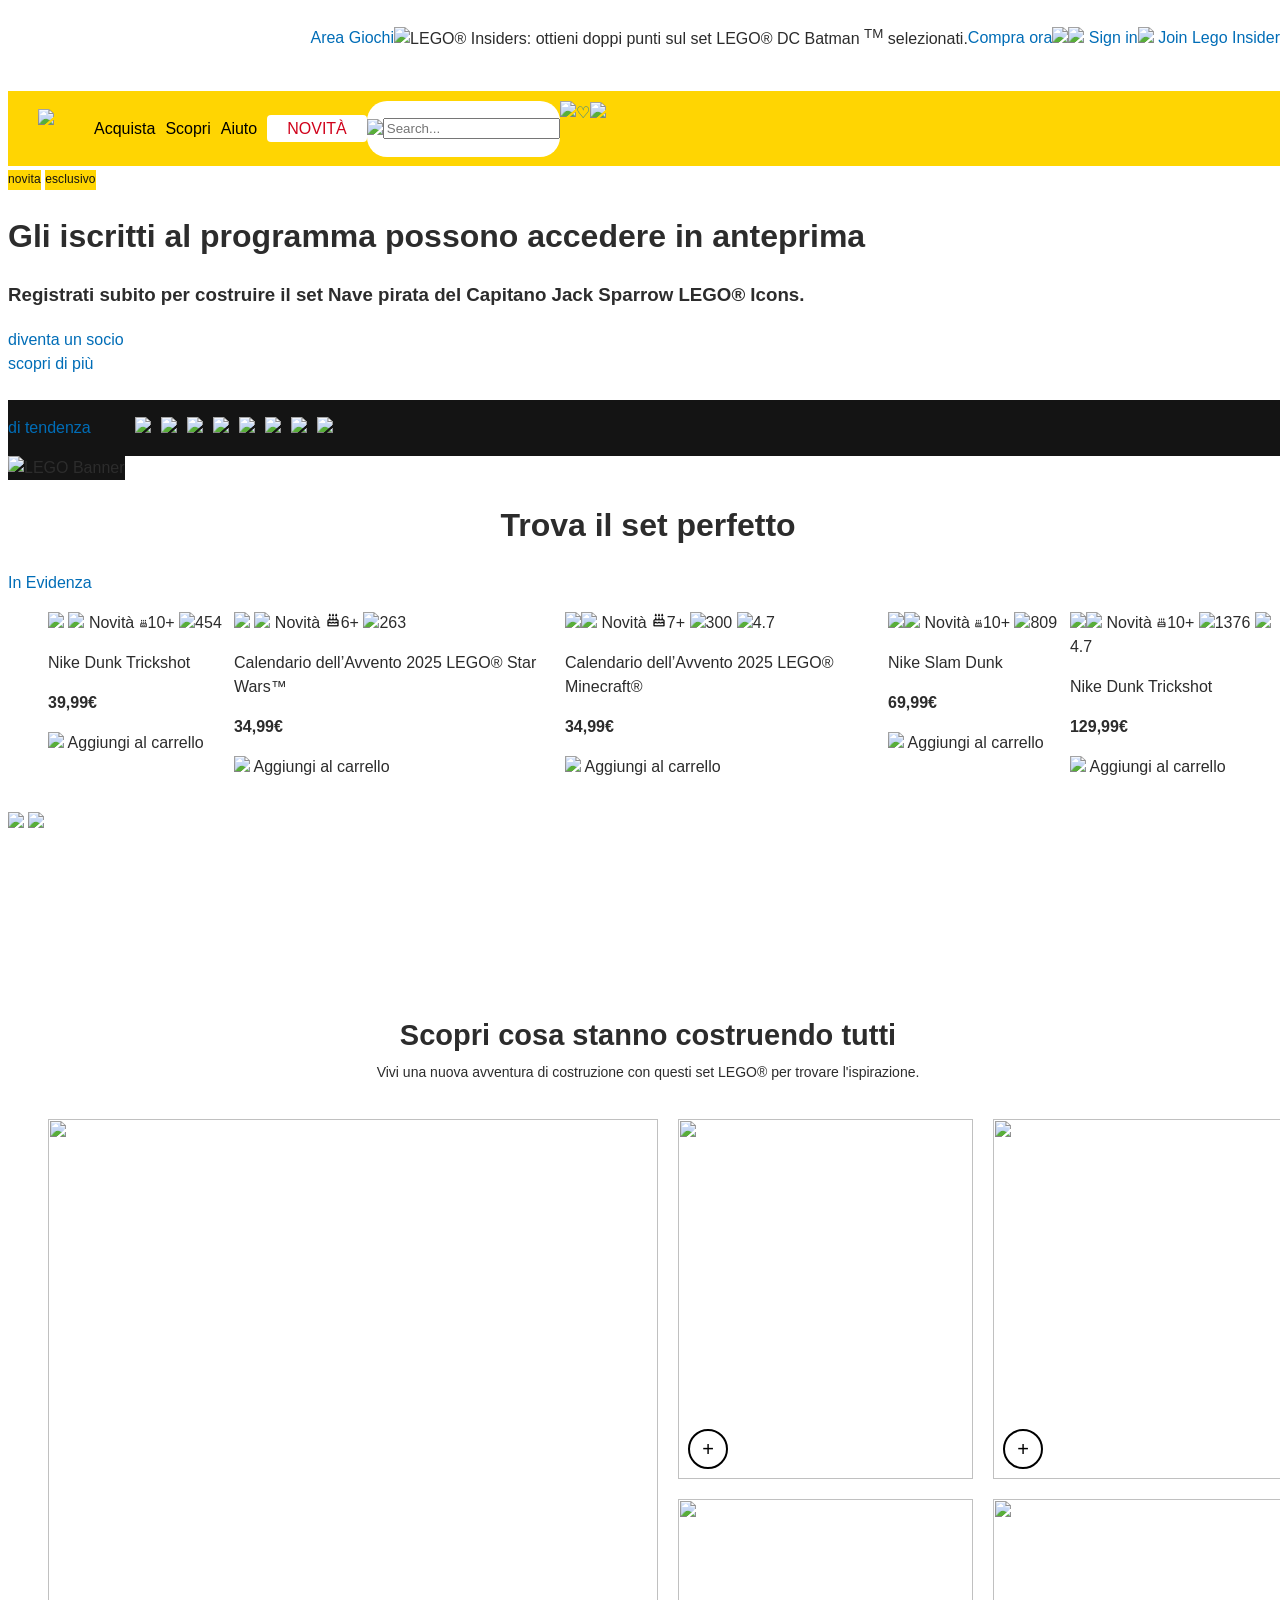
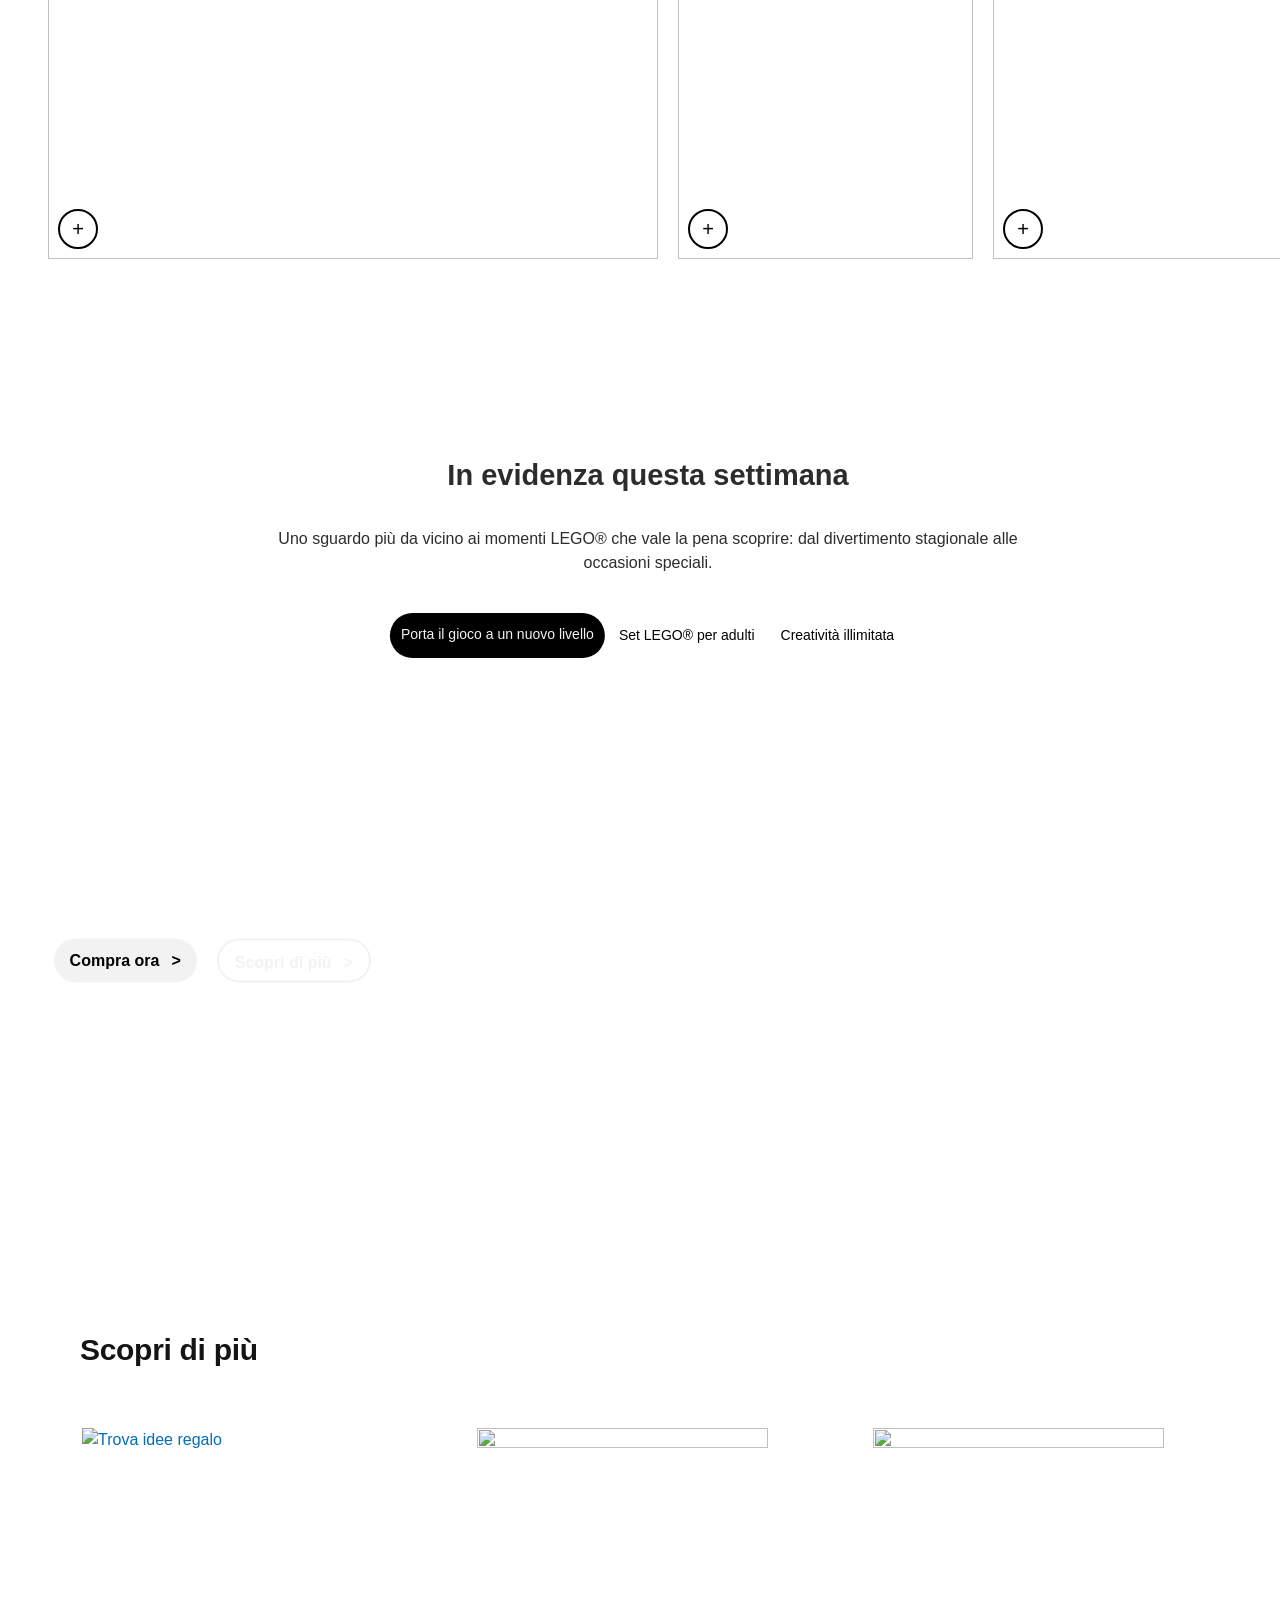
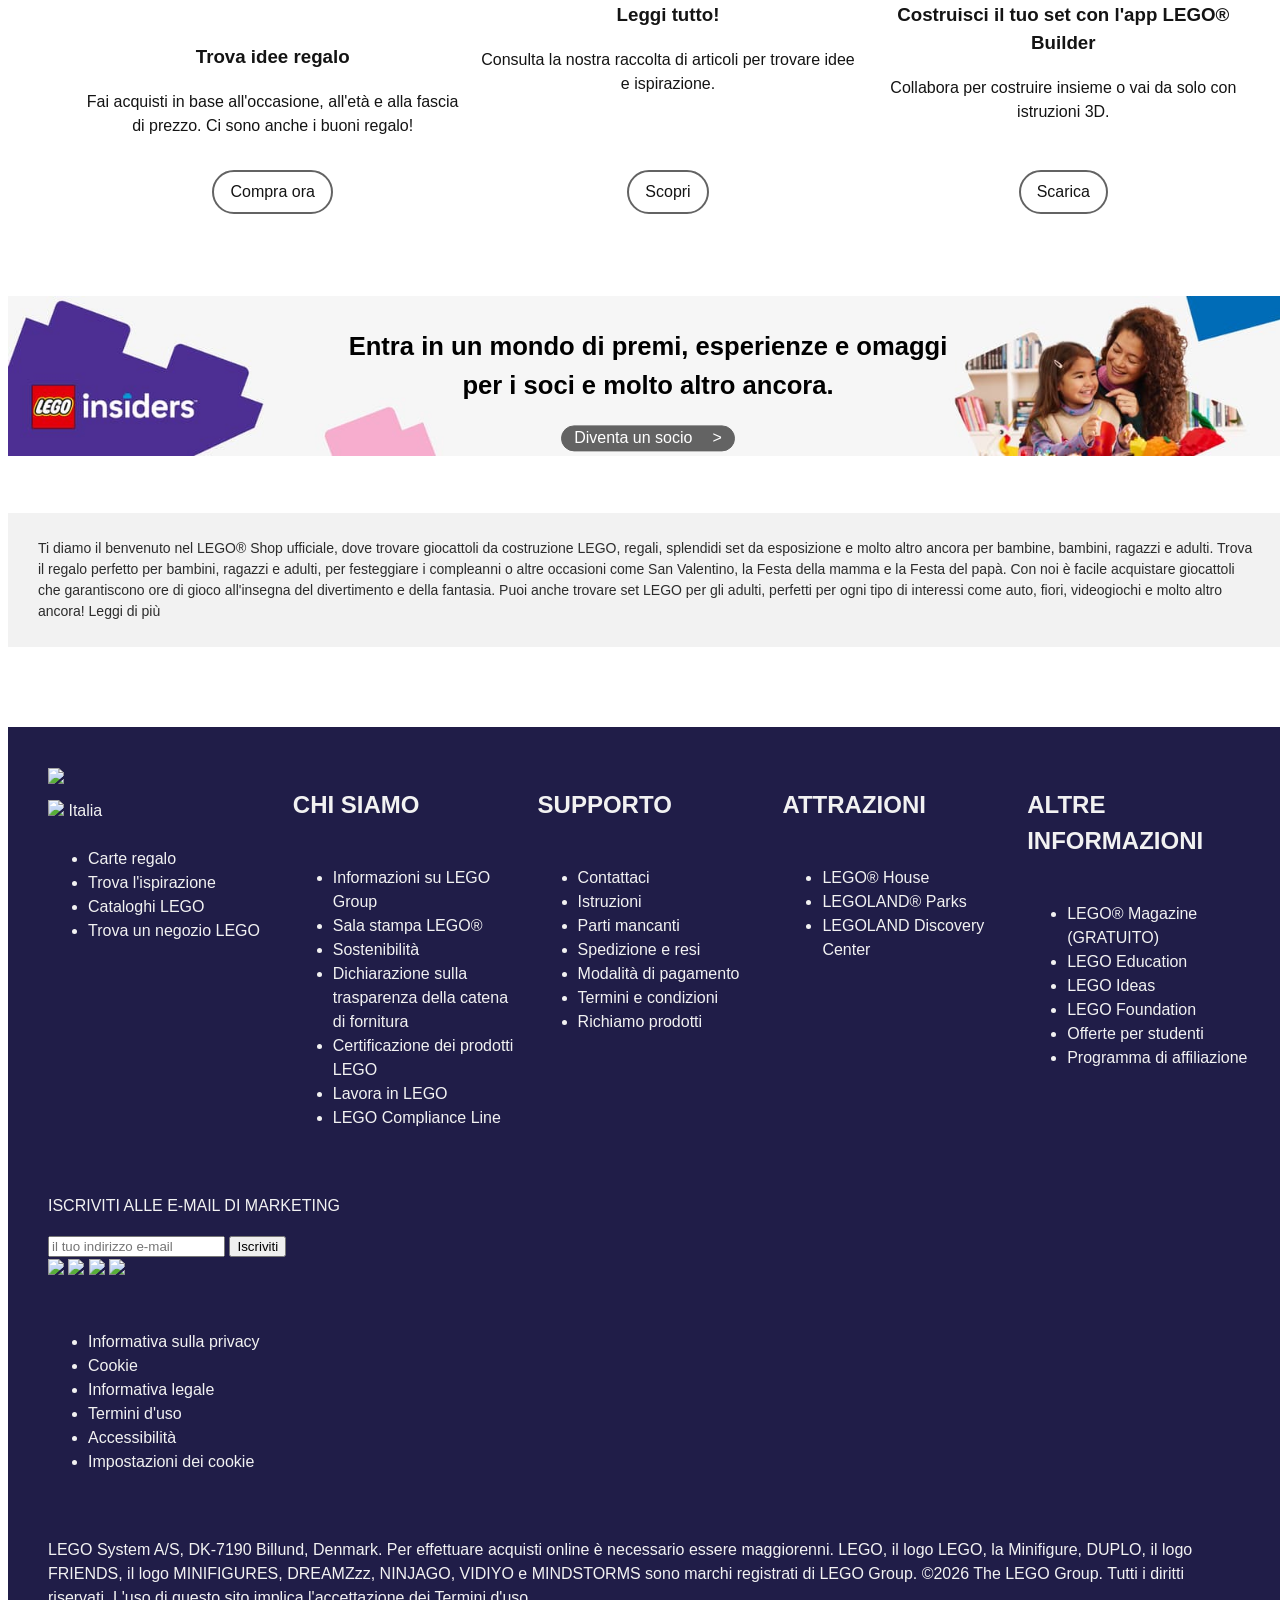
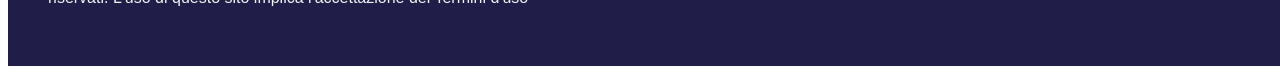
==== img/index.html @ 8fe348b2 "aggiunte modifice diverse sezioni main" ====
<!DOCTYPE html>
<html lang="it">

<head>
<meta charset="UTF-8">
<meta name="viewport" content="width=device-width, initial-scale=1.0">
<title>Lego La Perla Nera</title>
<link rel="stylesheet" href="lego.css">
</head>

<body>

<header>

<div class="sopra">
<a>Area Giochi</a>

<a><img src="left.icon.ico" height="20"></a>

<p>LEGO® Insiders: ottieni doppi punti sul set LEGO® DC Batman <sup>TM</sup> selezionati.</p>

<a>Compra ora</a>

<a><img src="right.icon.ico" height="20"></a>

<a><img src="account-profile-color.ico" height="20"> Sign in</a>

<div>
<a><img src="brick-one-by-one-side-blue.ico" height="20"> Join Lego Insiders</a>
</div>
</div>

<br>

<div class="banner">

<img src="brand-lego.ico" height="40">

<nav class="navBanner">

<ul>
<li><a href="#">Acquista</a></li>
<li><a href="#">Scopri</a></li>
<li><a href="#">Aiuto</a></li>
<li><a href="#">Novità</a></li>
</ul>

<form class="search">
<img src="lente.ico" height="20">
<input type="text" placeholder="Search...">
</form>

<form>
<a><img src="Cuore2.ico" alt="♡" height="22"></a>
</form>

<form>
<a><img src="shopping.icon.ico" height="22"></a>
</form>

</nav>

</div>

</header>

<main>

<div class="nave">

<p class="esclusivo">novita</p>
<p class="esclusivo">esclusivo</p>

<h1>Gli iscritti al programma possono accedere in anteprima</h1>

<h3>
Registrati subito per costruire il set Nave pirata del Capitano Jack Sparrow LEGO® Icons.
</h3>

<a class="firstButton">diventa un socio</a>
<a class="firstButton">scopri di più</a>

</div>

<br>

<div class="sfondo1">

<div class="menuimg">

<a>di tendenza</a>

<ol>
<li><img src="New-Gen.jpg" width="70"></li>
<li><img src="natalee.jpg" width="70"></li>
<li><img src="offfer.jpg" width="70"></li>
<li><img src="Update.jpg" width="70"></li>
<li><img src="museo.jpg" width="70"></li>
<li><img src="MTO_AB.jpg" width="70"></li>
<li><img src="gift.jpg" width="70"></li>
<li><img src="New_Insiders.jpg" width="70"></li>
</ol>

</div>

<!-- <div class="menuimg">

<a>temi</a>

<ol>
<li><img src="mercedes.jpg" width="70"></li>
<li><img src="minecraftv.jpg" width="70"></li>
<li><img src="cenerentola.jpg" width="70"></li>
<li><img src="batman.jpg" width="70"></li>
<li><img src="hamburgher.jpg" width="70"></li>
<li><img src="ninka.jpg" width="70"></li>
<li><img src="strega.jpg" width="70"></li>
<li><img src="viola.jpg" width="70"></li>
</ol>

</div>

<div class="menuimg">

<a>eta</a>

<ol>
<li><img src="museo.jpg" width="70"></li>
<li><img src="mondo.jpg" width="70"></li>
<li><img src="ragno.jpg" width="70"></li>
<li><img src="canegrigio.jpg" width="70"></li>
<li><img src="rinoceronte.jpg" width="70"></li>
<li><img src="tigri.jpg" width="70"></li>
</ol>

</div> -->

</div>

<img class="legobanner"
src="https://assets.lego.com/brick-breaker-banner-styles/latest/downSlope3-tablet-v1.svg"
alt="LEGO Banner"
width="600">

<div class="evidenza">
<h1>Trova il set perfetto</h1>
</div>

<div>

<div class="set">

<a>In Evidenza</a>

<ol class="cardList">
  <li class="card"><img src="dunk.rossa.webp" width="70">
 <span class="like"><img src="Cuore2.ico" width="5%" ></span>
 <span class="giallo">Novità</span>
 <span class="icone"><img src="birthday-cake (1).ico" width="5%">10+</span>
 <span class="icone"><img src="brick.icon.ico" width="5%">454</span>
  <p>Nike Dunk Trickshot</p>
  <strong>39,99€</strong>
  <p class="arancio"><img src="shopping.icon.ico" width="5%"> Aggiungi al carrello</p>
</li>

  <li class="card"><img src="natale.jpg" width="70">
<span class="like"><img src="Cuore2.ico" width="5%" ></span>
 <span class="giallo">Novità</span>
 <span class="icone"><img src="birthday-cake (1).ico" width="5%">6+</span>
 <span class="icone"><img src="brick.icon.ico" width="5%">263</span>
  <p>Calendario dell’Avvento 2025 LEGO® Star Wars™</p>
  <strong>34,99€</strong>
  <p class="arancio"><img src="shopping.icon.ico" width="5%"> Aggiungi al carrello</p>
</li>

  <li class="card"><img src="minecraft.jpg" width="70"><span class="like"><img src="Cuore2.ico" width="5%" ></span>
 <span class="giallo">Novità</span>
 <span class="icone"><img src="birthday-cake (1).ico" width="5%">7+</span>
 <span class="icone"><img src="brick.icon.ico" width="5%">300</span>
  <span class="icone"><img src="star.icon.ico" width="5%">4.7</span>
  <p>Calendario dell’Avvento 2025 LEGO® Minecraft®</p>
  <strong>34,99€</strong>
  <p class="arancio"><img src="shopping.icon.ico" width="5%"> Aggiungi al carrello</p>
</li>

  <li class="card"><img src="basket.jpg" width="70"><span class="like"><img src="Cuore2.ico" width="5%" ></span>
 <span class="giallo">Novità</span>
 <span class="icone"><img src="birthday-cake (1).ico" width="5%">10+</span>
 <span class="icone"><img src="brick.icon.ico" width="5%">809</span>
  <p>Nike Slam Dunk</p>
  <strong>69,99€</strong>
  <p class="arancio"><img src="shopping.icon.ico" width="5%"> Aggiungi al carrello</p>
</li>
  <li class="card"><img src="pirati.jpg" width="70"><span class="like"><img src="Cuore2.ico" width="5%" ></span>
 <span class="giallo">Novità</span>
 <span class="icone"><img src="birthday-cake (1).ico" width="5%">10+</span>
 <span class="icone"><img src="brick.icon.ico" width="5%">1376</span>
 <span class="icone"><img src="star.icon.ico" width="5%">4.7</span>
  <p>Nike Dunk Trickshot</p>
  <strong>129,99€</strong>
  <p class="arancio"><img src="shopping.icon.ico" width="5%"> Aggiungi al carrello</p>
</li>
</ol>
               <!-- 
               <li class="card"><img src="ibisco.jpg" width="70"></li>
               <li> <img src="bonsai.jpg" width="70"></li>
              <li>  <img src="rosa.jpg" width="70"></li>
              <li>  <img src="dunkbelle.jpg" width="70"></li>
                <li><img src="sdentato.jpg" width="70"></li>
              <li>  <img src="krusty.jpg" width="70"></li>
             <li>   <img src="barcona.jpg" width="70"></li>
            <li>    <img src="squalobarca.jpg" width="70"></li>
         <li>       <img src="concorde.jpg" width="70"></li>
             <li>   <img src="starwars.jpg" width="70"></li>
                <li><img src="backfuture.jpg" width="70"></li>
        <li>        <img src="nottestelle.jpg" width="70"></li>
            <li>    <img src="mammalaereo.jpg" width="70"></li>
                <li><img src="gattojuve.jpg" width="70"></li>
             <li>   <img src="decohalloween.jpg" width="70"></li>
                </ol>
            </div>
            <div class="set">
               
                <a>Popolari</a>
                <ol>
 <li>                <img src="spid.jpg" width="70"></li>
     <li>           <img src="854292.jpg" width="70"></li>
         <li>       <img src="10789.jpg" width="70"></li>
             <>   <img src="portachiavi.jpg" width="70"></li>
                <li><img src="spiderman.jpg" width="70"></li>
 <li>               <img src="nero2.jpg" width="70"></li>
     <li>           <img src="moto.jpg" width="70"></li>
         <>       <img src="dinosauro2.jpg" width="70"></li>
             <li>   <img src="dino.jpg" width="70"></li>
                <li><img src="hero.jpg" width="70"></li>
       <li>          <img src="hulk.jpg" width="70"></li>
           <li>     <img src="silver.jpg" width="70"></li>
                </ol>
            </div>
            <div class="set">
                    <a>Gaming</a>
                <ol>
<li>                 <img src="fastfood.jpg" width="70"></li>
    <li>            <img src="mario2.jpg" width="70"></li>
        <li>        <img src="animals.jpg" width="70"></li>
            <li>    <img src="concorde.jpg" width="70"></li>
                <li><img src="sonic.jpg" width="70"></li>
<li>                <img src="verme.jpg" width="70"></li>
    <li>            <img src="gameboy.jpg" width="70"></li>
        <li>        <img src="ciliegi.jpg" width="70"></li>
            <li>    <img src="flipper.jpg" width="70"></li>
                <li><img src="orsone.webp" width="70"></li>
                <li><img src="krusty.jpg" width="70"></li>
 <li>               <img src="supermario.jpg" width="70"></li>
     <li>           <img src="dinosauro.jpg" width="70"></li>
         <li>       <img src="iboschi.jpg" width="70"></li>
             <li>   <img src="nero.jpg" width="70"></li>
                <img src="backfuture.jpg" width="70"></li>
<li>                <img src="tiposonic.jpg" width="70"></li>
    <li>            <img src="persminecraft.jpg" width="70"></li>
        <li>        <img src="fantasy.jpg" width="70"></li>
            <li>    <img src="minecraft.jpg" width="70"></li>
                <li><img src="pacman.jpg" width="70"></li>
     <li>           <img src="pianta.jpg" width="70"></li>
         <li>       <img src="marioyoshi.jpg" width="70"></li>
                </ol>
            </div>
</ol>

</div> -->
<a><img src="left.icon.ico" height="20"></a>
<a><img src="right.icon.ico" height="20"></a>


</div>

<div class="evidenza_griglia">
    <h3 class="evidenza_griglia_titolo">Scopri cosa stanno costruendo tutti</h3>
    <p class="evidenza_griglia_sottotitolo">Vivi una nuova avventura di costruzione con questi set LEGO® per trovare l'ispirazione.</p>

<div class="sezione_foto_griglia">
    <ol class="foto_griglia">
        <li class="foto_griglia_grande">
            <img src="walle.jpg">
            <div class="bottone_plus">+</div>
            <div class="popup">
                <div class="popup_exit">✕</div>
                <p>WALL-E e EVE</p>
                <p class="popup_prezzo">69,99 €</p>
                <div class="popup_freccia">></div>
            </div>
        </li>
        <li>
            <img src="fast.jpg">
            <div class="bottone_plus">+</div>
            <div class="popup">
                <div class="popup_exit">✕</div>
                <p>2 Fast 2 Furious Honda S2000</p>
                <p class="popup_prezzo">26,99 €</p>
                <div class="popup_freccia">></div>
            </div>
        </li>
        <li>
            <img src="dunk.jpg">
            <div class="bottone_plus">+</div>
            <div class="popup">
                <div class="popup_exit">✕</div>
                <p>Nike Dunk x LEGO® Set</p>
                <p class="popup_prezzo">99,99 €</p>
                <div class="popup_freccia">></div>
            </div>
        </li>
        <li>
            <img src="legonatale.jpg">
            <div class="bottone_plus">+</div>
            <div class="popup">
                <div class="popup_exit">✕</div>
                <p>Calendario dell'Avvento 2025 LEGO® Star Wars™</p>
                <p class="popup_prezzo">34,99 €</p>
                <div class="popup_freccia">></div>
            </div>
        </li>
        <li>
            <img src="lego_orchidea.jpg">
            <div class="bottone_plus">+</div>
            <div class="popup">
                <div class="popup_exit">✕</div>
                <p>Mini-orchidea</p>
                <p class="popup_prezzo">29,99 €</p>
                <div class="popup_freccia">></div>
            </div>
        </li>
    </ol>
</div>
</div>

<div class="evidenza_momenti">
    <div class="evidenza_momenti_testo">
        <h3 class="evidenza_momenti_titolo">In evidenza questa settimana</h3>
        <p class="evidenza_momenti_sottotitolo">Uno sguardo più da vicino ai momenti LEGO® che vale la pena scoprire: dal divertimento stagionale alle occasioni speciali.</p>
    </div>
    <div class="evidenza_momenti_body">
        <div class="evidenza_momenti_categorie">
            <a class="categorie_bottone_uno" href="#">Porta il gioco a un nuovo livello</a>
            <a class="categorie_bottoni" href="#">Set LEGO® per adulti</a>
            <a class="categorie_bottoni" href="#">Creatività illimitata</a>
        </div>
        <div class="evidenza_momenti_tentazione">
            <div class="tentazione_testo">
                <h2 class="tentazione_testo_titolo">Porta il gioco a un nuovo livello</h2>
                <p class="tentazione_testo_sottotitolo">Costruisci i mondi che ami con i set LEGO® ispirati ai tuoi videogiochi preferiti.</p>
            </div>
            <div class="tentazione_bottoni">
                <a class="bottone_compra" href="#">Compra ora 
                    <span class="bottone_compra_freccia"> ></span>
                </a>
                <a class="bottone_scopri" href="#">Scopri di più   
                    <span class="bottone_scopri_freccia"> ></span>
                </a>
            </div>
        </div>
    </div>
</div>

<div class="sezione-3foto">
    <section class="sezione-3foto-corpo">
        <div class="sezione-3foto-testa">
            <div class="sezione-3foto-testa-titolo">
                <h1 class="sezione-3foto-testa-titolo-scritta">Scopri di più</h1>
            </div>
        </div>
        <div class="sezione-3foto-busto">
            <ol class="sezione-3foto-busto-lista">
                <li class="sezione-3foto-busto-card">
                    <a class="sezione-3foto-busto-card-img">
                        <img src="lego2.jpg"  alt="Trova idee regalo">
                    </a>
                    <div class="sezione-3foto-busto-card-inferiore">
                        <a class="sezione-3foto-busto-card-inferiore-scritte" href="#">
                            <h3 class="sezione-3foto-busto-card-inferiore-scritte-titolo">
                                <span class="sezione-3foto-busto-card-inferiore-scritta">Trova idee regalo</span>
                            </h3>
                            <p class="sezione-3foto-busto-card-inferiore-scritte-testo">
                                <span class="sezione-3foto-busto-card-inferiore-scritta-testo">Fai acquisti in base all'occasione, all'età e alla fascia di prezzo. Ci sono anche i buoni regalo! </span>
                            </p>
                        </a>
                        <div class="sezione-3foto-busto-card-inferiore-piede">
                            <a class="sezione-3foto-busto-card-inferiore-piede-bottone" href="#">Compra ora </a>
                        </div>
                    </div>
                </li>
                <li class="sezione-3foto-busto-card">
                    <a class="sezione-3foto-busto-card-img">
                        <img src="lego1.jpg" >
                    </a>
                    <div class="sezione-3foto-busto-card-inferiore">
                        <a class="sezione-3foto-busto-card-inferiore-scritte" href="#">
                            <h3 class="sezione-3foto-busto-card-inferiore-scritte-titolo">
                                <span class="sezione-3foto-busto-card-inferiore-scritta">Leggi tutto!</span>
                            </h3>
                            <p class="sezione-3foto-busto-card-inferiore-scritte-testo">
                                <span class="sezione-3foto-busto-card-inferiore-scritta-testo">Consulta la nostra raccolta di articoli per trovare idee e ispirazione.</span>
                            </p>
                        </a>
                        <div class="sezione-3foto-busto-card-inferiore-piede">
                            <a class="sezione-3foto-busto-card-inferiore-piede-bottone" href="#">Scopri </a>
                        </div>
                    </div>
                </li>
                <li class="sezione-3foto-busto-card">
                    <a class="sezione-3foto-busto-card-img">
                        <img src="lego3.jpg" >
                    </a>
                    <div class="sezione-3foto-busto-card-inferiore">
                        <a class="sezione-3foto-busto-card-inferiore-scritte" href="#">
                            <h3 class="sezione-3foto-busto-card-inferiore-scritte-titolo">
                                <span class="sezione-3foto-busto-card-inferiore-scritta">Costruisci il tuo set con l'app LEGO® Builder</span>
                            </h3>
                            <p class="sezione-3foto-busto-card-inferiore-scritte-testo">
                                <span class="sezione-3foto-busto-card-inferiore-scritta-testo">Collabora per costruire insieme o vai da solo con istruzioni 3D.</span>
                            </p>
                        </a>
                        <div class="sezione-3foto-busto-card-inferiore-piede">
                            <a class="sezione-3foto-busto-card-inferiore-piede-bottone" href="#">Scarica </a>
                        </div>
                    </div>
                </li>
            </ol>
        </div>
    </section>
</div>

<section class="bAnner">
    <div class="bAnner_sfondo_">
        <img src="sfondo bAnner.jpg" width="100%"> 
    </div>
    <div class="bAnner_testo">
        <div class="bAnner_testo_head">
            <h2>Entra in un mondo di premi, esperienze e omaggi per i soci e molto altro ancora.</h2>
        </div>
        <div class="bAnner_testo_footer">
            <a class="bAnner_bottone">Diventa un socio 
                <span class="bAnner_bottone_freccia"> > </span>
            </a>
        </div>
    </div>
</section>
<div class="descrizione1">
    <p class="descrizione1_testo">Ti diamo il benvenuto nel LEGO® Shop ufficiale, dove trovare giocattoli da costruzione LEGO, regali, splendidi set da esposizione e molto altro ancora per bambine, bambini, ragazzi e adulti. Trova il regalo perfetto per bambini, ragazzi e adulti, per festeggiare i compleanni o altre occasioni come San Valentino, la Festa della mamma e la Festa del papà. Con noi è facile acquistare giocattoli che garantiscono ore di gioco all'insegna del divertimento e della fantasia. Puoi anche trovare set LEGO per gli adulti, perfetti per ogni tipo di interessi come auto, fiori, videogiochi e molto altro ancora! Leggi di più</p>
</div>

</main>
<footer class="fine">
    <div class="footer">
        <div class="sezione_menu">
            <div class="sezione_menu_colonna">
                <div class="footer_logo">
                    <img src="brand-lego.ico">
                </div>
                <div class="footer_posizione">
                    <img src="posizione.ico"> Italia
                </div>
                <div class="footer_elenco">
                    <ul class="footerList">
                        <li>Carte regalo</li>
                        <li>Trova l'ispirazione</li>
                        <li>Cataloghi LEGO</li>
                        <li>Trova un negozio LEGO</li>
                    </ul>
                </div>
            </div>
            <div class="sezione_menu_colonna">
                <h2 class="footer_titoli">CHI SIAMO</h2>
                <ul class="footerList">
                    <li>Informazioni su LEGO Group</li>
                    <li>Sala stampa LEGO® </li>
                    <li> Sostenibilità</li>
                    <li>Dichiarazione sulla trasparenza della catena di fornitura</li>
                    <li>Certificazione dei prodotti LEGO</li>
                    <li>Lavora in LEGO</li>
                    <li>LEGO Compliance Line</li>
                </ul>
            </div>
            <div class="sezione_menu_colonna">
                <h2 class="footer_titoli">SUPPORTO</h2>
                <ul class="footerList">
                    <li>Contattaci</li>
                    <li>Istruzioni</li>
                    <li>Parti mancanti</li>
                    <li>Spedizione e resi</li>
                    <li>Modalità di pagamento</li>
                    <li>Termini e condizioni</li>
                    <li>Richiamo prodotti</li>
                </ul>
            </div>
            <div class="sezione_menu_colonna">
                <h2 class="footer_titoli">ATTRAZIONI</h2>
                <ul class="footerList">
                    <li>LEGO® House</li>
                    <li>LEGOLAND® Parks</li>
                    <li>LEGOLAND Discovery Center</li>
                </ul>
            </div>
            <div class="sezione_menu_colonna">
                <h2 class="footer_titoli">ALTRE INFORMAZIONI</h2>
                <ul class="footerList">
                    <li>LEGO® Magazine (GRATUITO)</li>
                    <li>LEGO Education</li>
                    <li>LEGO Ideas</li>
                    <li>LEGO Foundation</li>
                    <li>Offerte per studenti</li>
                    <li>Programma di affiliazione</li>
                </ul>
            </div>
        </div>
        <div class="footer_contatti">
            <div class="footer_mail">
                <p>ISCRIVITI ALLE E-MAIL DI MARKETING</p>
                <form>
                    <input type="email" placeholder="il tuo indirizzo e-mail">
                        <button type="submit">Iscriviti</button>
                </form>
            </div>
            <div class="footer_social">
                <a><img src="facebook.icon.ico" height="20"></a>
                <a><img src="iconaa.icon.ico" height="20"></a>
                <a><img src="instagram.icon.ico" height="20"></a>
                <a><img src="youtube.icon.ico" height="20"></a>
            </div>
        </div>

<div class="footerBottom">
    <ul>
        <li>Informativa sulla privacy</li>
        <li>Cookie</li>
        <li>Informativa legale</li>
        <li>Termini d'uso</li>
        <li>Accessibilità</li>
        <li>Impostazioni dei cookie</li>
    </ul>
    </div>
    <div class="footer_finale">

<p class="finalPart">LEGO System A/S, DK-7190 Billund, Denmark. Per effettuare acquisti online è necessario essere maggiorenni. LEGO, il logo LEGO, la Minifigure, DUPLO, il logo FRIENDS, il logo MINIFIGURES, DREAMZzz, NINJAGO, VIDIYO e MINDSTORMS sono marchi registrati di LEGO Group. ©2026 The LEGO Group. Tutti i diritti riservati. L'uso di questo sito implica l'accettazione dei Termini d'uso</p>
</div>
</div>
</footer>



</body>
</html>
---- img/lego.css ----
:root {
  --color-black-primary: #141414;
  --color-grey-primary: #242424;
  --color-white-primary: #ffffff;
  --coloro-purple-primary: #201d48;
  --color-text-black1: #2c2c2c;
  --color-text-black2: #000000;
  --color-text-white1: #f2f2f2;
  --button-shade1: #636363;
  --button-shade2: #0000008a;
  --background-color-orange: #f47d20;
  --color-background-playzone: #abd9ff;
  --blu-compraora: #005ad2;
  --orange-footer: #e96f14;
  --red-new: #d0021b;
  ---yellow-minibanner: #ffd502;
  --yellow-star: #fac400;
  --gray-bg: rgb(172, 172, 172);
}

.banner {
  height: 4.6875rem;
  margin: 0px auto;
  padding: 0px 1.875rem;
  width: 100%;
  max-width: 100rem;
  display: flex;
  -webkit-box-align: center;
  align-items: center;
  background: var(---yellow-minibanner);
}

.sopra {
  display: flex;
  justify-content: flex-end;
  align-items: center;
}

.nave {
  background-image: url("home.jpg");
}

.navBanner {
  display: flex;
}

.navBanner ul {
  display: flex;
  gap: 10px;
  list-style: none;
  color: var(--button-shade2);
}

.navBanner ul li a {
  color: var(--color-text-black2);
  text-decoration: none;
}

.navBanner ul li:last-child a {
  text-transform: uppercase;
  padding: 0.3125rem 1.25rem;
  border-radius: 4px;
  color: rgb(208, 2, 27);
  background: rgb(255, 255, 255);
}

.esclusivo {
  background-color: var(---yellow-minibanner);
  color: var(--color-black-primary);
  letter-spacing: 0.01em;
  font-size: 0.75rem;
  font-weight: 500;
  line-height: 1.62;
  align-items: center;
  min-width: max-content;
  margin: 0;
  display: inline-flex;
  font-family: sans-serif;
}

.firstButton {
  box-sizing: border-box;
  justify-content: center;
  align-items: center;
  width: max-content;
  display: flex;
}

.sfondo1 {
  background-color: var(--color-black-primary);
}
.legobanner {
  background-color: var(--color-black-primary);
}

ol {
  display: inline-flex;
  gap: 10px;
  list-style-type: none;
}

.descrizione1 {
  background-color: #f2f2f2;
  margin: 1rem;
  padding: 1.25re, 1rem;
}

/*PARTE DELLE FOTO A GRIGLIA*/
.evidenza_griglia {
  display: flex;
  flex-direction: column;
  justify-content: center;
  text-align: center;
  margin: 150px 0px;
}

.evidenza_griglia_titolo {
  font-size: 29px;
  margin-bottom: 5px;
  font-weight: bold;
}

.evidenza_griglia_sottotitolo {
  font-size: 14px;
  margin-bottom: 20px;
  margin-top: 0;
}

.sezione_foto_griglia {
  width: 100%;
  max-width: 1600px;
  margin: auto;
  margin-top: 0;
}

.foto_griglia {
  display: grid;
  grid-template-columns: repeat(4, 1fr);
  grid-auto-rows: 40vh;
  gap: 20px;
  list-style: none;
}

.foto_griglia_grande {
  grid-column: span 2;
  grid-row: span 2;
}

.foto_griglia img {
  width: 100%;
  height: 100%;
  object-fit: cover;
  display: block;
}

.foto_griglia li {
  position: relative;
}

.bottone_plus {
  position: absolute;
  bottom: 10px;
  left: 10px;
  width: 40px;
  height: 40px;
  background-color: white;
  color: black;
  border: 2px solid black;
  border-radius: 50%;
  display: flex;
  justify-content: center;
  align-items: center;
  font-size: 20px;
  cursor: pointer;
}

.popup {
  position: absolute;
  bottom: 10px;
  left: 10px;
  background: white;
  padding: 12px;
  width: 160px;
  border-radius: 10%;
  opacity: 0;
  visibility: hidden;
}

.popup p {
  cursor: pointer;
}

.foto_griglia li:hover .bottone_plus {
  opacity: 0;
}

.foto_griglia li:hover .popup {
  opacity: 1;
  visibility: visible;
}

.popup_exit {
  position: absolute;
  top: 8px;
  left: 8px;
  margin-bottom: 10px;
  margin-left: 5px;
  cursor: pointer;
  border-radius: 999px;
  padding: 0 5px;
}

.popup_exit:hover {
  background-color: var(--gray-bg) ;
}

.popup_freccia {
  position: absolute;
  bottom: 10px;
  right: 10px;
  font-weight: bold;
  margin-right: 10px;
  cursor: pointer;
}

.popup_prezzo {
  font-weight: bold;
  cursor: pointer;
}

/*parte momenti Lego */

.evidenza_momenti {
  display: flex;
  flex-direction: column;
  align-items: center;
  justify-content: center;
}

.evidenza_momenti_testo {
  max-width: 800px;
  margin: 0 auto;
  text-align: center;
}

.evidenza_momenti_titolo {
  font-weight: bold;
  font-size: 29px;
}

.evidenza_momenti_sottotitolo {
  font-size: 16px;
}

.evidenza_momenti_body {
  position: relative;
  background-image: url("bottonebrutto.png");
  background-size: cover;
  background-position: center;
  height: 70vh;
  width: 100%;
  max-width: 1600px;
  cursor: pointer;
  margin-bottom: 50px;
}

.evidenza_momenti_categorie {
  position: absolute;
  top: 20px;
  left: 50%;
  transform: translateX(-50%);
  display: flex;
  background-color: rgba(255, 255, 255, 0.8);
  padding: 1px;
  border-radius: 999px;
  text-align: center;
  font-weight: 500;
}

.categorie_bottone_uno {
  padding: 11px;
  color: var(--color-text-white1);
  background-color: var(--color-text-black2);
  border-radius: 999px;
  font-size: 14px;
  margin: 1px;
  border: 2px;
}

.categorie_bottoni {
  padding: 12px;
  color: var(--color-text-black2);
  background-color: rgb(0, 0, 0, 0);
  border-radius: 999px;
  font-size: 14px;
  margin: 1px;
  border: 2px;
}

.evidenza_momenti_tentazione {
  position: absolute;
  left: 2%;
  top: 50%;
  transform: translateY(-50%);
  color: var(--color-white-primary);
  background-color: rgb(0, 0, 0, 0);
  margin-left: 20px;
  width: 90%;
  max-width: 600px;
  display: flex;
  flex-direction: column;
  justify-content: flex-start;
}

.tentazione_testo {
  cursor: pointer;
}

.tentazione_testo_titolo {
  font-weight: 700;
  font-size: 36px;
  padding-bottom: 12px;
  margin: 0;
}

.tentazione_testo_sottotitolo {
  font-weight: 400;
  font-size: 14px;
  padding-bottom: 12px;
  margin: 0;
  letter-spacing: normal;
}

.tentazione_bottoni {
  display: inline-flex;
  gap: 20px;
  margin-top: 10px;
}

.bottone_compra {
  color: var(--color-text-black2);
  background-color: var(--color-text-white1);
  font-weight: 550;
  font-size: 16px;
  border-radius: 999px;
  padding: 10px 16px;
  height: 44px;
  display: inline-flex;
  justify-content: center;
  gap: 12px;
}

.bottone_scopri {
  color: var(--color-text-white1);
  border: 2px solid var(--color-text-white1);
  font-weight: 550;
  font-size: 16px;
  border-radius: 999px;
  padding: 10px 16px;
  height: 44px;
  display: inline-flex;
  justify-content: center;
  gap: 12px;
}

.bottone_scopri:hover {
  color: var(--color-text-black2);
  background-color: var(--color-text-white1);
  text-decoration: underline;
}

/*Parte 3 card */


html {
  box-sizing: border-box;
}

*,
*::before,
*::after {
  box-sizing: inherit;
}

body {
  width: 100%;
  line-height: 1.5;
  color: #2c2c2c;
  background: #fff;
  font-family: sans-serif;
}

div {
  display: block;
  unicode-bidi: isolate;
}

a {
  color: #006db7;
  text-decoration: none;
  background-color: transparent;
  cursor: pointer;
}

ol {
  margin-block-start: 16px;
  margin-block-end: 16px;
  padding-inline-start: 40px;
  unicode-bidi: isolate;
  list-style-type: none;
}

.sezione-3foto {
  display: flex;
  justify-content: center;
  width: 100%;
  margin-bottom: 10px;
}

.sezione-3foto-corpo {
  display: flex;
  justify-content: center;
  flex-direction: column;
  width: 100%;
  max-width: 1600px;
  padding: 32px;
  margin: auto;
  background-color: var(--color-white-primary);
  color: var(--color-black-primary);
}

.sezione-3foto-testa {
  display: flex;
  flex-direction: column;
  align-items: flex-start;
  justify-content: center;
  margin-bottom: 16px;
  padding-right: 2px;
  padding-top: 2px;
  gap: 4px;
}

.sezione-3foto-testa-titolo {
  display: flex;
  justify-content: flex-start;
  align-items: center;
  gap: 16px;
  width: 100%;
}

.sezione-3foto-testa-titolo-scritta {
  font-family: sans-serif;
  font-size: 30px;
  font-weight: 700;
  line-height: 1.3;
  letter-spacing: -0.3px;
  padding-inline-start: 40px;
}

.sezione-3foto-busto {
  display: flex;
  overflow-x: auto;
  padding-top: 2px;
  padding-bottom: 24px;
  width: 100%;
  justify-content: space-between;
}

.sezione-3foto-busto-lista {
  display: flex;
  justify-content: space-between;
  width: 100%;
}

.sezione-3foto-busto-card {
  flex: 1;
  isolation: isolate;
  display: flex;
  flex-direction: column;
  scroll-snap-align: start;
  gap: 16px;
  max-width: 756px;
  padding: 0 2px;
  color: var(--color-black-primary);
}

.sezione-3foto-busto-card-img {
  display: grid;
  grid-template-columns: repeat(2, auto);
  grid-template-rows: repeat(2, auto);
  z-index: 1;
}

.sezione-3foto-busto-card-img img {
  object-fit: cover;
  width: 100%;
  height: auto;
  aspect-ratio: 1.444 / 1;
  user-select: none;
  pointer-events: none;
}

.sezione-3foto-busto-card-inferiore {
  flex: 1;
  width: 100%;
  display: flex;
  flex-direction: column;
  justify-content: flex-start;
  align-items: stretch;
  gap: 16px;
  color: var(--color-black-primary);
}

.sezione-3foto-busto-card-inferiore a {
  text-align: center;
  text-decoration: none;
  color: inherit;
}

.sezione-3foto-busto-card-inferiore-piede {
  display: flex;
  justify-content: center;
  text-align: center;
  width: 100%;
  height: 44px;
  gap: 12px;
  margin-top: auto;
}

.sezione-3foto-busto-card-inferiore-piede-bottone {
  display: flex;
  box-sizing: border-box;
  justify-content: center;
  align-items: center;
  cursor: pointer;
  border-radius: 999px;
  border: 2px solid var(--button-shade1);
  background-color: transparent;
  padding: 10px 16px;
}

.sezione-3foto-busto-card-inferiore-piede-bottone:hover {
  color: var(--color-white-primary);
  background-color: var(--button-shade1);
  text-decoration: underline;
}

.fine {
  background-color: var(--coloro-purple-primary);
  color: var(--color-text-white1);
}

.evidenza {
  justify-content: center;
  margin: 0 auto;
  text-align: center;
}

.search {
  padding: 0px;
  display: flex;
  -webkit-box-align: center;
  align-items: center;
  background-color: rgb(255, 255, 255);
  border-radius: 1.25rem;
}

/* Sezione bAnner */
.bAnner {
  display: flex;
  justify-content: space-between;
  align-items: center;
  position: relative;
  max-width: 1600px;
  margin: 0 auto;
  width: 100%;
  margin-bottom: 50px;
}

.bAnner_sfondo {
  position: relative;
  height: 25vh;
}


.bAnner_testo {
  position: absolute;
  top: 50%;
  left: 50%;
  transform: translate(-50%, -50%); 
  text-align: center;
  z-index: 2; 
}

.bAnner_testo_head {
  color: var(--color-text-black2);
  font-weight: 700;
  text-align: center;
}

.bAnner_testo_head h2 {
  font-size: clamp(6px, 2vw, 26px);
}

.banner_testo_footer {
  display: flex;
  justify-content: center;
  align-items: center;
}

.bAnner_bottone {
  display: inline-flex;
  box-sizing: border-box;
  justify-content: center;
  align-items: center;
  cursor: pointer;
  border-radius: 999px;
  width: auto;
  background-color: var(--button-shade1);
  border: 1px solid var(--button-shade1);
  color: var(--color-white-primary);
  padding: 0px 12px;
  gap: 20px;
}

.bAnner_bottone:hover {
  background-color: rgb(70, 70, 70);
  border: 1px solid rgb(70, 70, 70);
  text-decoration: underline;
}

/* sezione descrizione1 */

.descrizione1 {
  display: flex;
  align-items: center;
  justify-content: center;
  max-width: 1600px;
  padding: 25px 16px;
  margin: auto;
  margin-bottom: 80px;
}

.descrizione1_testo {
  font-size: 14px;
  font-weight: 400;
  color: var(--color-text-black1);
  margin: 0 14px;
}

/* Sezione footer */

.footer {
  display: flex;
  flex-direction: column;
  gap: 32px;
  padding: 40px;
}

.sezione_menu {
  display: grid;
  grid-template-columns: repeat(5, 1fr);
  gap: 24px;
  font-family: sans-serif;
  font-size: 16px;
}

.sezione_menu_colonna {
  display: flex;
  flex-direction: column;
  gap: 8px;
}
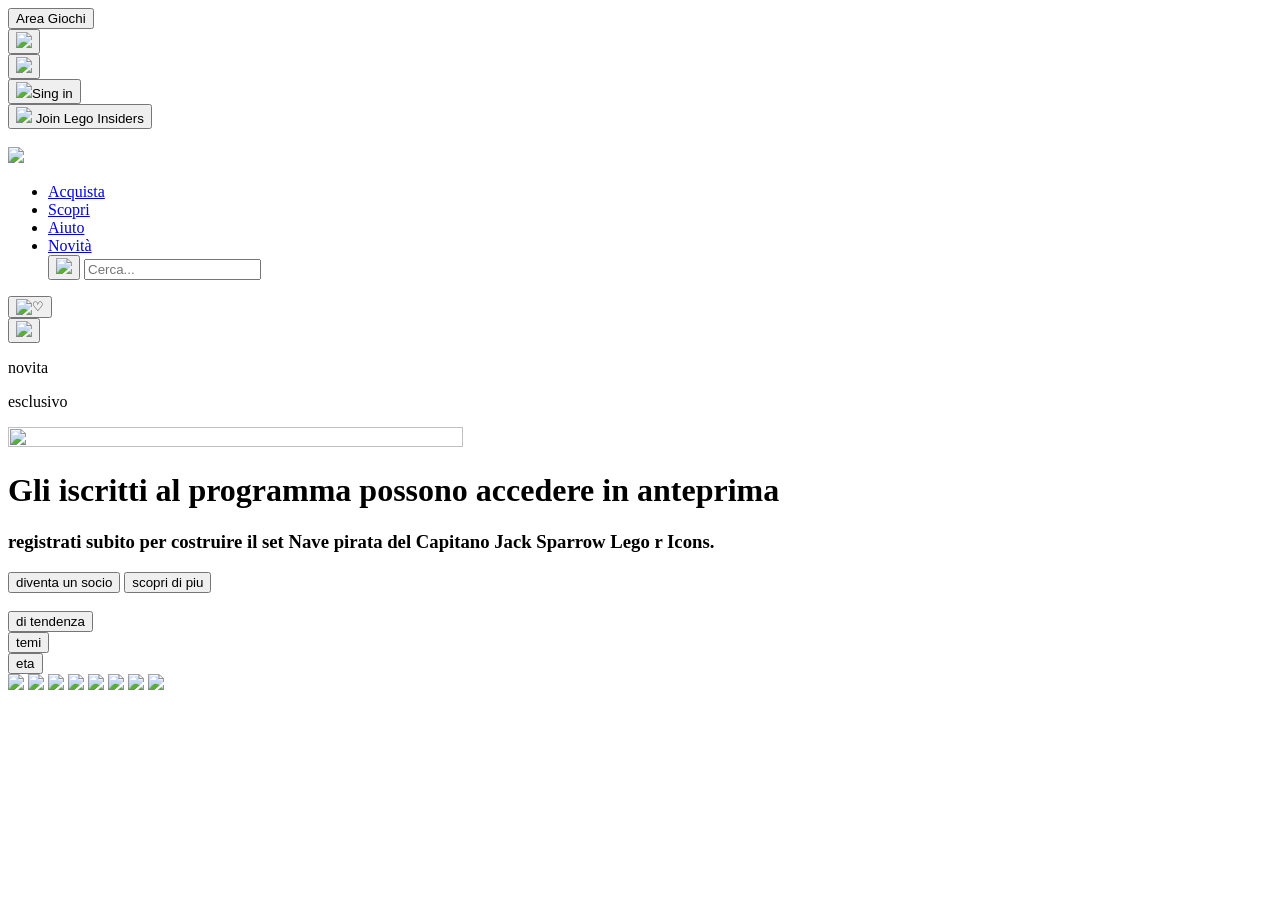
==== commit 643c633d: "Merge branch 'Eduard-v2' into nicola" ====
--- a/img/index.html
+++ b/img/index.html
@@ -9,544 +9,76 @@
 </head>
 
 <body>
-
-<header>
-
-<div class="sopra">
-<a>Area Giochi</a>
-
-<a><img src="left.icon.ico" height="20"></a>
-
-<p>LEGO® Insiders: ottieni doppi punti sul set LEGO® DC Batman <sup>TM</sup> selezionati.</p>
-
-<a>Compra ora</a>
-
-<a><img src="right.icon.ico" height="20"></a>
-
-<a><img src="account-profile-color.ico" height="20"> Sign in</a>
-
+    <header>
+    <div class="banner">
+        <button> Area Giochi </button>
+        <div>
+            <button> <img src="left.icon.ico" height="20">
+            </button>
+        </div>
+        <div>
+            <button> <img src="right.icon.ico" height="20"> </button>
+        </div>
+        <div> <button> <img src="account-profile-color.ico" height="20" >Sing in </button> </div>
+        <div> <button> <img src="brick-one-by-one-side-blue.ico" height="20"> Join Lego Insiders</button></div>
+    </div>
+    <br>
+    <div class="navbar">
+        <img src="brand-lego.ico" height="40"> 
+        <nav>
+                <ul>
+                <li><a href="#">Acquista </a></li>
+                <li><a href="#">Scopri</a></li>
+                 <li><a href="#">Aiuto </a></li>
+                <li><a href="#">Novità</a></li>
+                <form class="form">
+                    <button> <img src="lente.ico" height="20"></button> 
+                    <input type="text"  placeholder="Cerca..."/>
+                </form>
+                </ul>
+                <form>
+                    <button> <img src="Cuore2.ico" alt="♡" height="22"> 
+                    </button>
+                </form>
+                <form>
+                    <button><img src="shopping.icon.ico" height="22"> </button>
+                </form>
+            </main>
+        </nav>
+    </div>
+    </header>
+        <main>
+    <div class="h">
+<p> novita</p>
+<p> esclusivo</p>
+<img src="home.jpg" width="60%" height="100%">
+<h1> Gli iscritti al programma possono accedere in anteprima </h1>
+<h3> registrati subito per costruire il set Nave pirata del Capitano Jack Sparrow
+    Lego r Icons.
+</h3>
+<button>diventa un socio</button>
+<button> scopri di piu</button>
+</div>
+<br>
 <div>
-<a><img src="brick-one-by-one-side-blue.ico" height="20"> Join Lego Insiders</a>
-</div>
-</div>
-
-<br>
-
-<div class="banner">
-
-<img src="brand-lego.ico" height="40">
-
-<nav class="navBanner">
-
-<ul>
-<li><a href="#">Acquista</a></li>
-<li><a href="#">Scopri</a></li>
-<li><a href="#">Aiuto</a></li>
-<li><a href="#">Novità</a></li>
-</ul>
-
-<form class="search">
-<img src="lente.ico" height="20">
-<input type="text" placeholder="Search...">
+    <nav class ="menuimg">
+<form>
+    <button>di tendenza</button>
 </form>
-
 <form>
-<a><img src="Cuore2.ico" alt="♡" height="22"></a>
+     <button>temi</button>
 </form>
-
 <form>
-<a><img src="shopping.icon.ico" height="22"></a>
+    <button>eta</button>
 </form>
-
+<img src="New-Gen.jpg" width="70">
+<img src="natalee.jpg" width="70">
+<img src="offfer.jpg" width="70">
+<img src="Update.jpg" width="70" >
+<img src="museo.jpg" width="70" >
+<img src="MTO_AB.jpg" width="70" >
+<img src="gift.jpg" width="70" >
+<img src="New_Insiders.jpg" width="70">
 </nav>
-
-</div>
-
-</header>
-
-<main>
-
-<div class="nave">
-
-<p class="esclusivo">novita</p>
-<p class="esclusivo">esclusivo</p>
-
-<h1>Gli iscritti al programma possono accedere in anteprima</h1>
-
-<h3>
-Registrati subito per costruire il set Nave pirata del Capitano Jack Sparrow LEGO® Icons.
-</h3>
-
-<a class="firstButton">diventa un socio</a>
-<a class="firstButton">scopri di più</a>
-
-</div>
-
-<br>
-
-<div class="sfondo1">
-
-<div class="menuimg">
-
-<a>di tendenza</a>
-
-<ol>
-<li><img src="New-Gen.jpg" width="70"></li>
-<li><img src="natalee.jpg" width="70"></li>
-<li><img src="offfer.jpg" width="70"></li>
-<li><img src="Update.jpg" width="70"></li>
-<li><img src="museo.jpg" width="70"></li>
-<li><img src="MTO_AB.jpg" width="70"></li>
-<li><img src="gift.jpg" width="70"></li>
-<li><img src="New_Insiders.jpg" width="70"></li>
-</ol>
-
-</div>
-
-<!-- <div class="menuimg">
-
-<a>temi</a>
-
-<ol>
-<li><img src="mercedes.jpg" width="70"></li>
-<li><img src="minecraftv.jpg" width="70"></li>
-<li><img src="cenerentola.jpg" width="70"></li>
-<li><img src="batman.jpg" width="70"></li>
-<li><img src="hamburgher.jpg" width="70"></li>
-<li><img src="ninka.jpg" width="70"></li>
-<li><img src="strega.jpg" width="70"></li>
-<li><img src="viola.jpg" width="70"></li>
-</ol>
-
-</div>
-
-<div class="menuimg">
-
-<a>eta</a>
-
-<ol>
-<li><img src="museo.jpg" width="70"></li>
-<li><img src="mondo.jpg" width="70"></li>
-<li><img src="ragno.jpg" width="70"></li>
-<li><img src="canegrigio.jpg" width="70"></li>
-<li><img src="rinoceronte.jpg" width="70"></li>
-<li><img src="tigri.jpg" width="70"></li>
-</ol>
-
-</div> -->
-
-</div>
-
-<img class="legobanner"
-src="https://assets.lego.com/brick-breaker-banner-styles/latest/downSlope3-tablet-v1.svg"
-alt="LEGO Banner"
-width="600">
-
-<div class="evidenza">
-<h1>Trova il set perfetto</h1>
-</div>
-
-<div>
-
-<div class="set">
-
-<a>In Evidenza</a>
-
-<ol class="cardList">
-  <li class="card"><img src="dunk.rossa.webp" width="70">
- <span class="like"><img src="Cuore2.ico" width="5%" ></span>
- <span class="giallo">Novità</span>
- <span class="icone"><img src="birthday-cake (1).ico" width="5%">10+</span>
- <span class="icone"><img src="brick.icon.ico" width="5%">454</span>
-  <p>Nike Dunk Trickshot</p>
-  <strong>39,99€</strong>
-  <p class="arancio"><img src="shopping.icon.ico" width="5%"> Aggiungi al carrello</p>
-</li>
-
-  <li class="card"><img src="natale.jpg" width="70">
-<span class="like"><img src="Cuore2.ico" width="5%" ></span>
- <span class="giallo">Novità</span>
- <span class="icone"><img src="birthday-cake (1).ico" width="5%">6+</span>
- <span class="icone"><img src="brick.icon.ico" width="5%">263</span>
-  <p>Calendario dell’Avvento 2025 LEGO® Star Wars™</p>
-  <strong>34,99€</strong>
-  <p class="arancio"><img src="shopping.icon.ico" width="5%"> Aggiungi al carrello</p>
-</li>
-
-  <li class="card"><img src="minecraft.jpg" width="70"><span class="like"><img src="Cuore2.ico" width="5%" ></span>
- <span class="giallo">Novità</span>
- <span class="icone"><img src="birthday-cake (1).ico" width="5%">7+</span>
- <span class="icone"><img src="brick.icon.ico" width="5%">300</span>
-  <span class="icone"><img src="star.icon.ico" width="5%">4.7</span>
-  <p>Calendario dell’Avvento 2025 LEGO® Minecraft®</p>
-  <strong>34,99€</strong>
-  <p class="arancio"><img src="shopping.icon.ico" width="5%"> Aggiungi al carrello</p>
-</li>
-
-  <li class="card"><img src="basket.jpg" width="70"><span class="like"><img src="Cuore2.ico" width="5%" ></span>
- <span class="giallo">Novità</span>
- <span class="icone"><img src="birthday-cake (1).ico" width="5%">10+</span>
- <span class="icone"><img src="brick.icon.ico" width="5%">809</span>
-  <p>Nike Slam Dunk</p>
-  <strong>69,99€</strong>
-  <p class="arancio"><img src="shopping.icon.ico" width="5%"> Aggiungi al carrello</p>
-</li>
-  <li class="card"><img src="pirati.jpg" width="70"><span class="like"><img src="Cuore2.ico" width="5%" ></span>
- <span class="giallo">Novità</span>
- <span class="icone"><img src="birthday-cake (1).ico" width="5%">10+</span>
- <span class="icone"><img src="brick.icon.ico" width="5%">1376</span>
- <span class="icone"><img src="star.icon.ico" width="5%">4.7</span>
-  <p>Nike Dunk Trickshot</p>
-  <strong>129,99€</strong>
-  <p class="arancio"><img src="shopping.icon.ico" width="5%"> Aggiungi al carrello</p>
-</li>
-</ol>
-               <!-- 
-               <li class="card"><img src="ibisco.jpg" width="70"></li>
-               <li> <img src="bonsai.jpg" width="70"></li>
-              <li>  <img src="rosa.jpg" width="70"></li>
-              <li>  <img src="dunkbelle.jpg" width="70"></li>
-                <li><img src="sdentato.jpg" width="70"></li>
-              <li>  <img src="krusty.jpg" width="70"></li>
-             <li>   <img src="barcona.jpg" width="70"></li>
-            <li>    <img src="squalobarca.jpg" width="70"></li>
-         <li>       <img src="concorde.jpg" width="70"></li>
-             <li>   <img src="starwars.jpg" width="70"></li>
-                <li><img src="backfuture.jpg" width="70"></li>
-        <li>        <img src="nottestelle.jpg" width="70"></li>
-            <li>    <img src="mammalaereo.jpg" width="70"></li>
-                <li><img src="gattojuve.jpg" width="70"></li>
-             <li>   <img src="decohalloween.jpg" width="70"></li>
-                </ol>
-            </div>
-            <div class="set">
-               
-                <a>Popolari</a>
-                <ol>
- <li>                <img src="spid.jpg" width="70"></li>
-     <li>           <img src="854292.jpg" width="70"></li>
-         <li>       <img src="10789.jpg" width="70"></li>
-             <>   <img src="portachiavi.jpg" width="70"></li>
-                <li><img src="spiderman.jpg" width="70"></li>
- <li>               <img src="nero2.jpg" width="70"></li>
-     <li>           <img src="moto.jpg" width="70"></li>
-         <>       <img src="dinosauro2.jpg" width="70"></li>
-             <li>   <img src="dino.jpg" width="70"></li>
-                <li><img src="hero.jpg" width="70"></li>
-       <li>          <img src="hulk.jpg" width="70"></li>
-           <li>     <img src="silver.jpg" width="70"></li>
-                </ol>
-            </div>
-            <div class="set">
-                    <a>Gaming</a>
-                <ol>
-<li>                 <img src="fastfood.jpg" width="70"></li>
-    <li>            <img src="mario2.jpg" width="70"></li>
-        <li>        <img src="animals.jpg" width="70"></li>
-            <li>    <img src="concorde.jpg" width="70"></li>
-                <li><img src="sonic.jpg" width="70"></li>
-<li>                <img src="verme.jpg" width="70"></li>
-    <li>            <img src="gameboy.jpg" width="70"></li>
-        <li>        <img src="ciliegi.jpg" width="70"></li>
-            <li>    <img src="flipper.jpg" width="70"></li>
-                <li><img src="orsone.webp" width="70"></li>
-                <li><img src="krusty.jpg" width="70"></li>
- <li>               <img src="supermario.jpg" width="70"></li>
-     <li>           <img src="dinosauro.jpg" width="70"></li>
-         <li>       <img src="iboschi.jpg" width="70"></li>
-             <li>   <img src="nero.jpg" width="70"></li>
-                <img src="backfuture.jpg" width="70"></li>
-<li>                <img src="tiposonic.jpg" width="70"></li>
-    <li>            <img src="persminecraft.jpg" width="70"></li>
-        <li>        <img src="fantasy.jpg" width="70"></li>
-            <li>    <img src="minecraft.jpg" width="70"></li>
-                <li><img src="pacman.jpg" width="70"></li>
-     <li>           <img src="pianta.jpg" width="70"></li>
-         <li>       <img src="marioyoshi.jpg" width="70"></li>
-                </ol>
-            </div>
-</ol>
-
-</div> -->
-<a><img src="left.icon.ico" height="20"></a>
-<a><img src="right.icon.ico" height="20"></a>
-
-
-</div>
-
-<div class="evidenza_griglia">
-    <h3 class="evidenza_griglia_titolo">Scopri cosa stanno costruendo tutti</h3>
-    <p class="evidenza_griglia_sottotitolo">Vivi una nuova avventura di costruzione con questi set LEGO® per trovare l'ispirazione.</p>
-
-<div class="sezione_foto_griglia">
-    <ol class="foto_griglia">
-        <li class="foto_griglia_grande">
-            <img src="walle.jpg">
-            <div class="bottone_plus">+</div>
-            <div class="popup">
-                <div class="popup_exit">✕</div>
-                <p>WALL-E e EVE</p>
-                <p class="popup_prezzo">69,99 €</p>
-                <div class="popup_freccia">></div>
-            </div>
-        </li>
-        <li>
-            <img src="fast.jpg">
-            <div class="bottone_plus">+</div>
-            <div class="popup">
-                <div class="popup_exit">✕</div>
-                <p>2 Fast 2 Furious Honda S2000</p>
-                <p class="popup_prezzo">26,99 €</p>
-                <div class="popup_freccia">></div>
-            </div>
-        </li>
-        <li>
-            <img src="dunk.jpg">
-            <div class="bottone_plus">+</div>
-            <div class="popup">
-                <div class="popup_exit">✕</div>
-                <p>Nike Dunk x LEGO® Set</p>
-                <p class="popup_prezzo">99,99 €</p>
-                <div class="popup_freccia">></div>
-            </div>
-        </li>
-        <li>
-            <img src="legonatale.jpg">
-            <div class="bottone_plus">+</div>
-            <div class="popup">
-                <div class="popup_exit">✕</div>
-                <p>Calendario dell'Avvento 2025 LEGO® Star Wars™</p>
-                <p class="popup_prezzo">34,99 €</p>
-                <div class="popup_freccia">></div>
-            </div>
-        </li>
-        <li>
-            <img src="lego_orchidea.jpg">
-            <div class="bottone_plus">+</div>
-            <div class="popup">
-                <div class="popup_exit">✕</div>
-                <p>Mini-orchidea</p>
-                <p class="popup_prezzo">29,99 €</p>
-                <div class="popup_freccia">></div>
-            </div>
-        </li>
-    </ol>
-</div>
-</div>
-
-<div class="evidenza_momenti">
-    <div class="evidenza_momenti_testo">
-        <h3 class="evidenza_momenti_titolo">In evidenza questa settimana</h3>
-        <p class="evidenza_momenti_sottotitolo">Uno sguardo più da vicino ai momenti LEGO® che vale la pena scoprire: dal divertimento stagionale alle occasioni speciali.</p>
-    </div>
-    <div class="evidenza_momenti_body">
-        <div class="evidenza_momenti_categorie">
-            <a class="categorie_bottone_uno" href="#">Porta il gioco a un nuovo livello</a>
-            <a class="categorie_bottoni" href="#">Set LEGO® per adulti</a>
-            <a class="categorie_bottoni" href="#">Creatività illimitata</a>
-        </div>
-        <div class="evidenza_momenti_tentazione">
-            <div class="tentazione_testo">
-                <h2 class="tentazione_testo_titolo">Porta il gioco a un nuovo livello</h2>
-                <p class="tentazione_testo_sottotitolo">Costruisci i mondi che ami con i set LEGO® ispirati ai tuoi videogiochi preferiti.</p>
-            </div>
-            <div class="tentazione_bottoni">
-                <a class="bottone_compra" href="#">Compra ora 
-                    <span class="bottone_compra_freccia"> ></span>
-                </a>
-                <a class="bottone_scopri" href="#">Scopri di più   
-                    <span class="bottone_scopri_freccia"> ></span>
-                </a>
-            </div>
-        </div>
-    </div>
-</div>
-
-<div class="sezione-3foto">
-    <section class="sezione-3foto-corpo">
-        <div class="sezione-3foto-testa">
-            <div class="sezione-3foto-testa-titolo">
-                <h1 class="sezione-3foto-testa-titolo-scritta">Scopri di più</h1>
-            </div>
-        </div>
-        <div class="sezione-3foto-busto">
-            <ol class="sezione-3foto-busto-lista">
-                <li class="sezione-3foto-busto-card">
-                    <a class="sezione-3foto-busto-card-img">
-                        <img src="lego2.jpg"  alt="Trova idee regalo">
-                    </a>
-                    <div class="sezione-3foto-busto-card-inferiore">
-                        <a class="sezione-3foto-busto-card-inferiore-scritte" href="#">
-                            <h3 class="sezione-3foto-busto-card-inferiore-scritte-titolo">
-                                <span class="sezione-3foto-busto-card-inferiore-scritta">Trova idee regalo</span>
-                            </h3>
-                            <p class="sezione-3foto-busto-card-inferiore-scritte-testo">
-                                <span class="sezione-3foto-busto-card-inferiore-scritta-testo">Fai acquisti in base all'occasione, all'età e alla fascia di prezzo. Ci sono anche i buoni regalo! </span>
-                            </p>
-                        </a>
-                        <div class="sezione-3foto-busto-card-inferiore-piede">
-                            <a class="sezione-3foto-busto-card-inferiore-piede-bottone" href="#">Compra ora </a>
-                        </div>
-                    </div>
-                </li>
-                <li class="sezione-3foto-busto-card">
-                    <a class="sezione-3foto-busto-card-img">
-                        <img src="lego1.jpg" >
-                    </a>
-                    <div class="sezione-3foto-busto-card-inferiore">
-                        <a class="sezione-3foto-busto-card-inferiore-scritte" href="#">
-                            <h3 class="sezione-3foto-busto-card-inferiore-scritte-titolo">
-                                <span class="sezione-3foto-busto-card-inferiore-scritta">Leggi tutto!</span>
-                            </h3>
-                            <p class="sezione-3foto-busto-card-inferiore-scritte-testo">
-                                <span class="sezione-3foto-busto-card-inferiore-scritta-testo">Consulta la nostra raccolta di articoli per trovare idee e ispirazione.</span>
-                            </p>
-                        </a>
-                        <div class="sezione-3foto-busto-card-inferiore-piede">
-                            <a class="sezione-3foto-busto-card-inferiore-piede-bottone" href="#">Scopri </a>
-                        </div>
-                    </div>
-                </li>
-                <li class="sezione-3foto-busto-card">
-                    <a class="sezione-3foto-busto-card-img">
-                        <img src="lego3.jpg" >
-                    </a>
-                    <div class="sezione-3foto-busto-card-inferiore">
-                        <a class="sezione-3foto-busto-card-inferiore-scritte" href="#">
-                            <h3 class="sezione-3foto-busto-card-inferiore-scritte-titolo">
-                                <span class="sezione-3foto-busto-card-inferiore-scritta">Costruisci il tuo set con l'app LEGO® Builder</span>
-                            </h3>
-                            <p class="sezione-3foto-busto-card-inferiore-scritte-testo">
-                                <span class="sezione-3foto-busto-card-inferiore-scritta-testo">Collabora per costruire insieme o vai da solo con istruzioni 3D.</span>
-                            </p>
-                        </a>
-                        <div class="sezione-3foto-busto-card-inferiore-piede">
-                            <a class="sezione-3foto-busto-card-inferiore-piede-bottone" href="#">Scarica </a>
-                        </div>
-                    </div>
-                </li>
-            </ol>
-        </div>
-    </section>
-</div>
-
-<section class="bAnner">
-    <div class="bAnner_sfondo_">
-        <img src="sfondo bAnner.jpg" width="100%"> 
-    </div>
-    <div class="bAnner_testo">
-        <div class="bAnner_testo_head">
-            <h2>Entra in un mondo di premi, esperienze e omaggi per i soci e molto altro ancora.</h2>
-        </div>
-        <div class="bAnner_testo_footer">
-            <a class="bAnner_bottone">Diventa un socio 
-                <span class="bAnner_bottone_freccia"> > </span>
-            </a>
-        </div>
-    </div>
-</section>
-<div class="descrizione1">
-    <p class="descrizione1_testo">Ti diamo il benvenuto nel LEGO® Shop ufficiale, dove trovare giocattoli da costruzione LEGO, regali, splendidi set da esposizione e molto altro ancora per bambine, bambini, ragazzi e adulti. Trova il regalo perfetto per bambini, ragazzi e adulti, per festeggiare i compleanni o altre occasioni come San Valentino, la Festa della mamma e la Festa del papà. Con noi è facile acquistare giocattoli che garantiscono ore di gioco all'insegna del divertimento e della fantasia. Puoi anche trovare set LEGO per gli adulti, perfetti per ogni tipo di interessi come auto, fiori, videogiochi e molto altro ancora! Leggi di più</p>
-</div>
-
-</main>
-<footer class="fine">
-    <div class="footer">
-        <div class="sezione_menu">
-            <div class="sezione_menu_colonna">
-                <div class="footer_logo">
-                    <img src="brand-lego.ico">
-                </div>
-                <div class="footer_posizione">
-                    <img src="posizione.ico"> Italia
-                </div>
-                <div class="footer_elenco">
-                    <ul class="footerList">
-                        <li>Carte regalo</li>
-                        <li>Trova l'ispirazione</li>
-                        <li>Cataloghi LEGO</li>
-                        <li>Trova un negozio LEGO</li>
-                    </ul>
-                </div>
-            </div>
-            <div class="sezione_menu_colonna">
-                <h2 class="footer_titoli">CHI SIAMO</h2>
-                <ul class="footerList">
-                    <li>Informazioni su LEGO Group</li>
-                    <li>Sala stampa LEGO® </li>
-                    <li> Sostenibilità</li>
-                    <li>Dichiarazione sulla trasparenza della catena di fornitura</li>
-                    <li>Certificazione dei prodotti LEGO</li>
-                    <li>Lavora in LEGO</li>
-                    <li>LEGO Compliance Line</li>
-                </ul>
-            </div>
-            <div class="sezione_menu_colonna">
-                <h2 class="footer_titoli">SUPPORTO</h2>
-                <ul class="footerList">
-                    <li>Contattaci</li>
-                    <li>Istruzioni</li>
-                    <li>Parti mancanti</li>
-                    <li>Spedizione e resi</li>
-                    <li>Modalità di pagamento</li>
-                    <li>Termini e condizioni</li>
-                    <li>Richiamo prodotti</li>
-                </ul>
-            </div>
-            <div class="sezione_menu_colonna">
-                <h2 class="footer_titoli">ATTRAZIONI</h2>
-                <ul class="footerList">
-                    <li>LEGO® House</li>
-                    <li>LEGOLAND® Parks</li>
-                    <li>LEGOLAND Discovery Center</li>
-                </ul>
-            </div>
-            <div class="sezione_menu_colonna">
-                <h2 class="footer_titoli">ALTRE INFORMAZIONI</h2>
-                <ul class="footerList">
-                    <li>LEGO® Magazine (GRATUITO)</li>
-                    <li>LEGO Education</li>
-                    <li>LEGO Ideas</li>
-                    <li>LEGO Foundation</li>
-                    <li>Offerte per studenti</li>
-                    <li>Programma di affiliazione</li>
-                </ul>
-            </div>
-        </div>
-        <div class="footer_contatti">
-            <div class="footer_mail">
-                <p>ISCRIVITI ALLE E-MAIL DI MARKETING</p>
-                <form>
-                    <input type="email" placeholder="il tuo indirizzo e-mail">
-                        <button type="submit">Iscriviti</button>
-                </form>
-            </div>
-            <div class="footer_social">
-                <a><img src="facebook.icon.ico" height="20"></a>
-                <a><img src="iconaa.icon.ico" height="20"></a>
-                <a><img src="instagram.icon.ico" height="20"></a>
-                <a><img src="youtube.icon.ico" height="20"></a>
-            </div>
-        </div>
-
-<div class="footerBottom">
-    <ul>
-        <li>Informativa sulla privacy</li>
-        <li>Cookie</li>
-        <li>Informativa legale</li>
-        <li>Termini d'uso</li>
-        <li>Accessibilità</li>
-        <li>Impostazioni dei cookie</li>
-    </ul>
-    </div>
-    <div class="footer_finale">
-
-<p class="finalPart">LEGO System A/S, DK-7190 Billund, Denmark. Per effettuare acquisti online è necessario essere maggiorenni. LEGO, il logo LEGO, la Minifigure, DUPLO, il logo FRIENDS, il logo MINIFIGURES, DREAMZzz, NINJAGO, VIDIYO e MINDSTORMS sono marchi registrati di LEGO Group. ©2026 The LEGO Group. Tutti i diritti riservati. L'uso di questo sito implica l'accettazione dei Termini d'uso</p>
-</div>
-</div>
-</footer>
-
-
-
 </body>
-</html>
+</html>
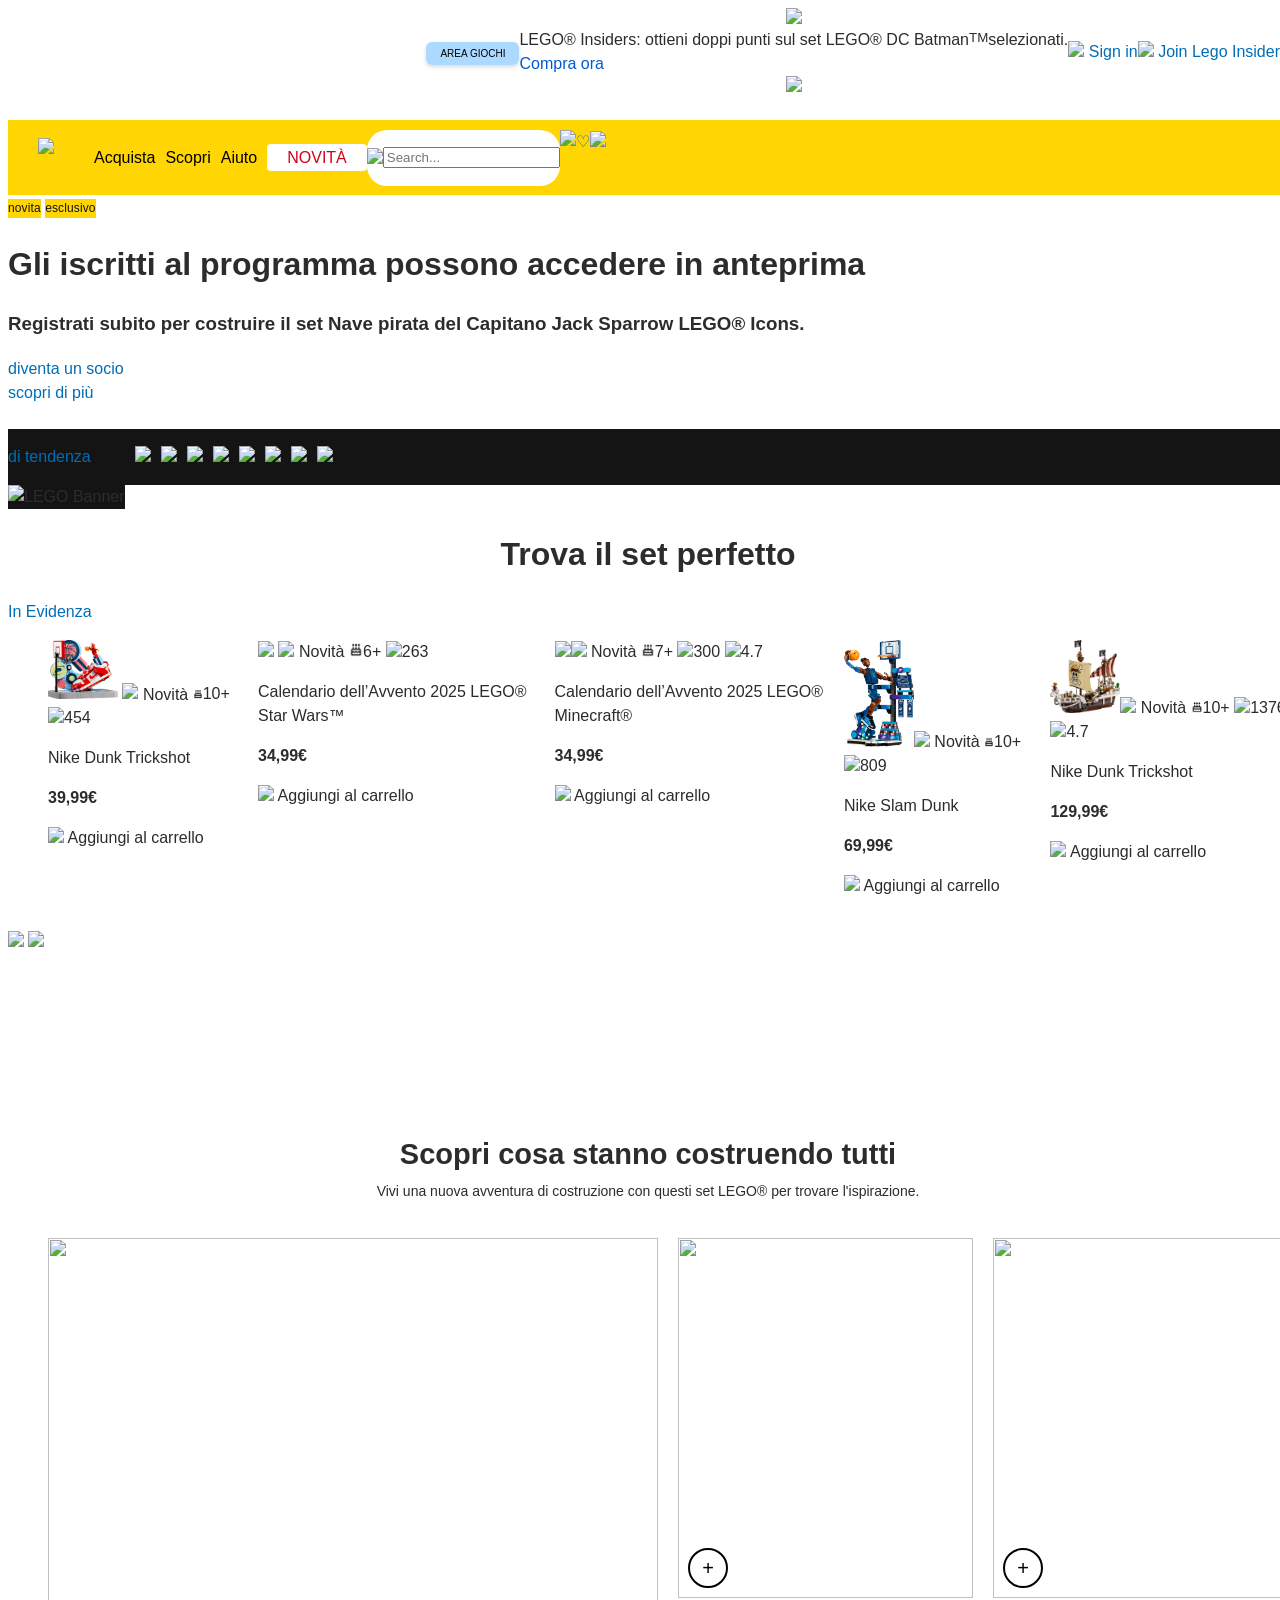
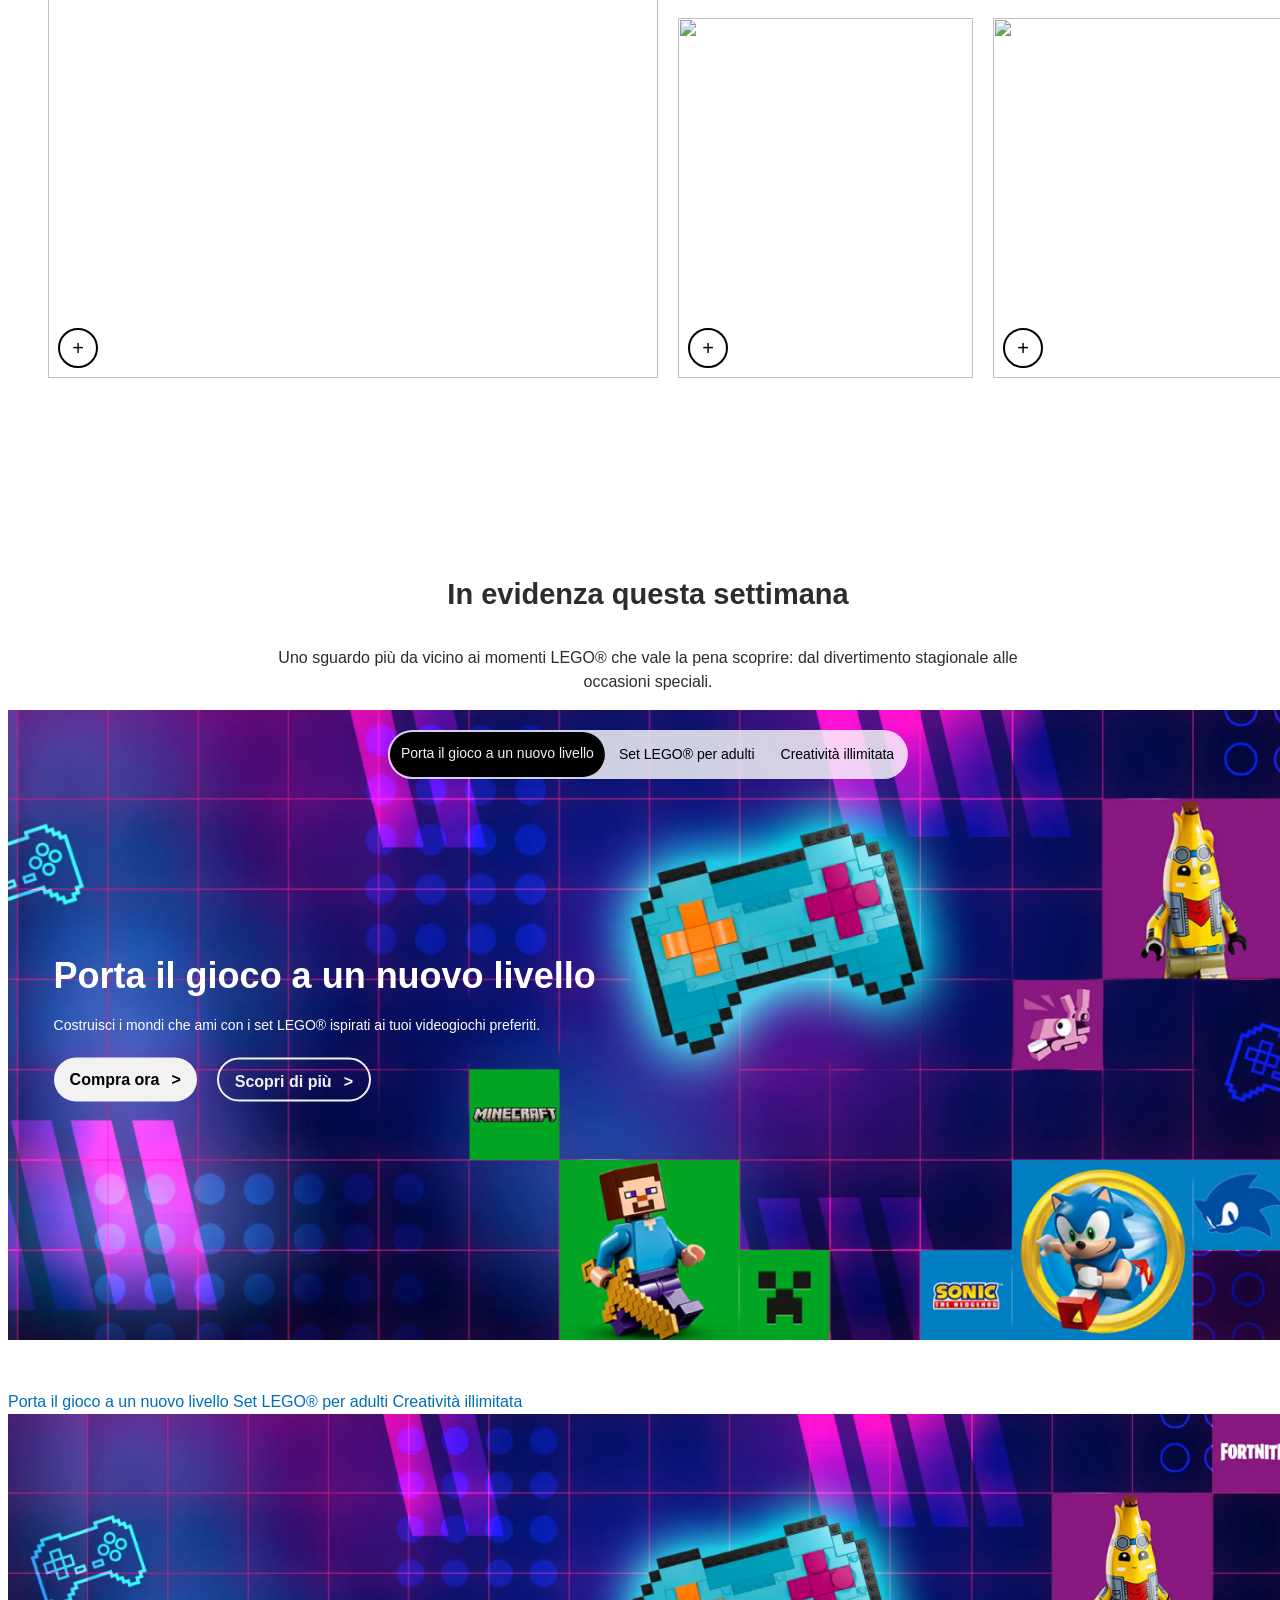
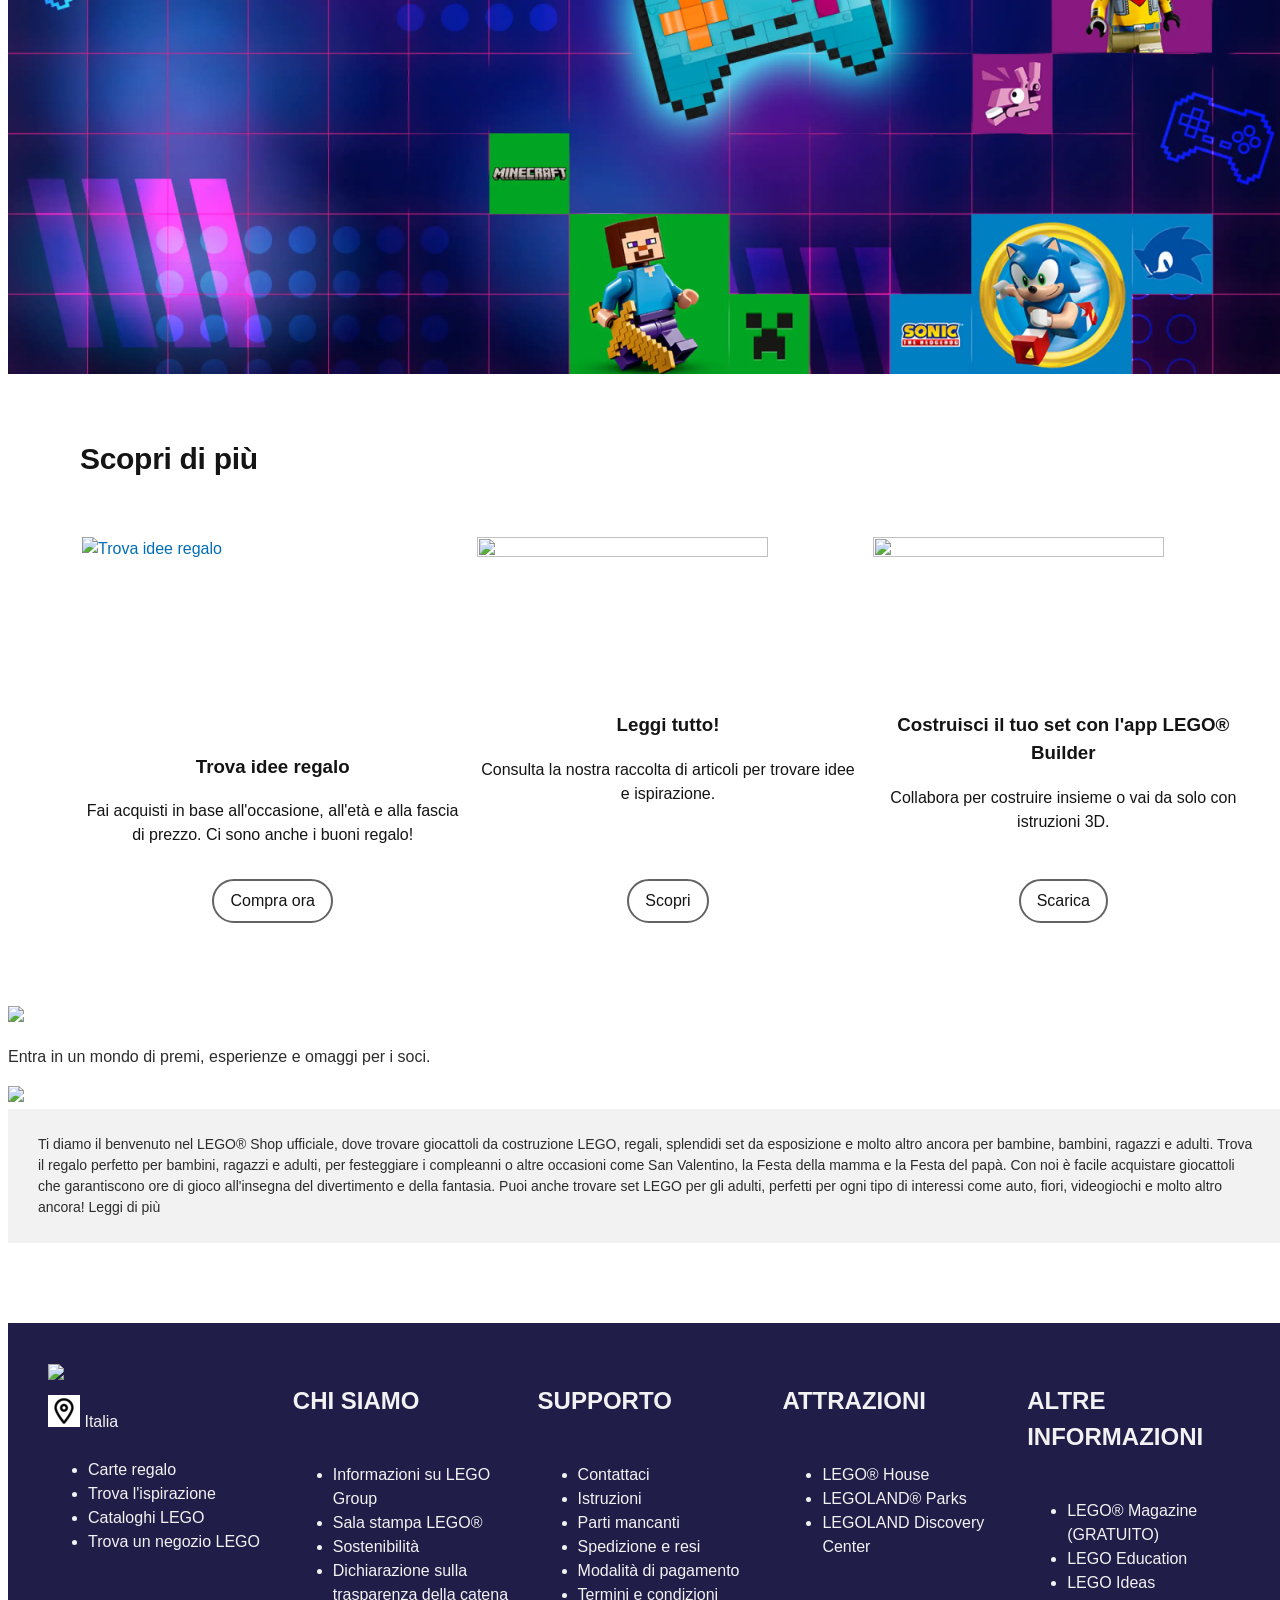
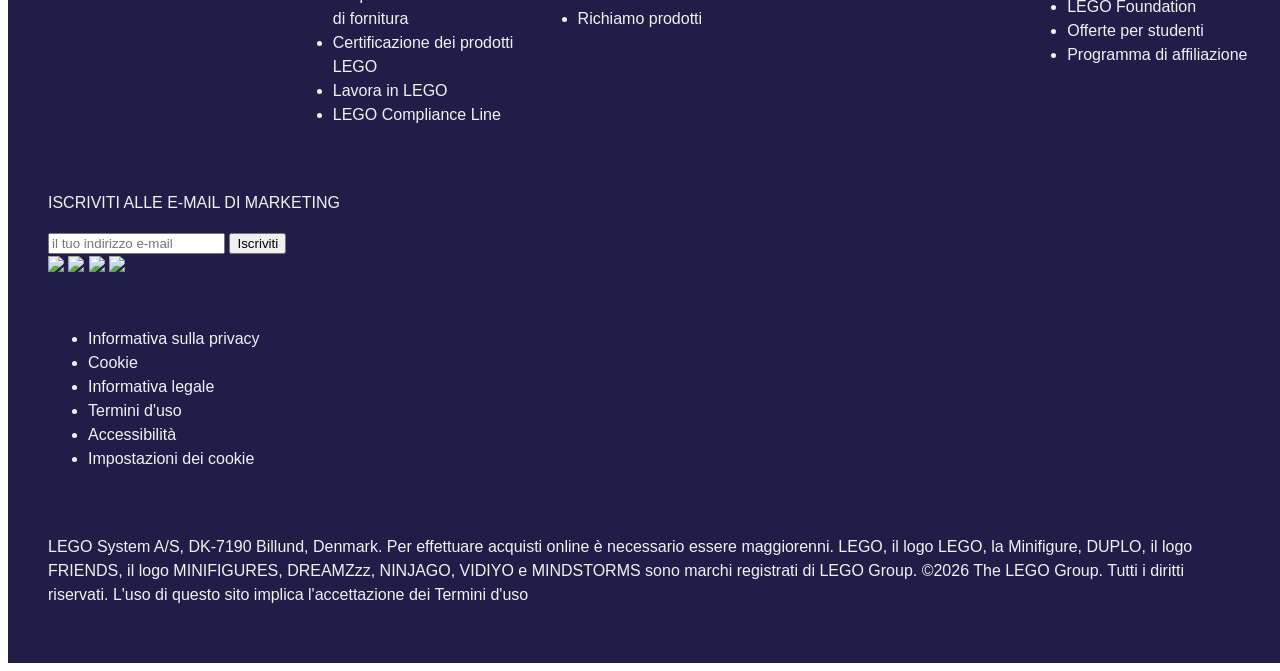
==== commit 69d50c22: "updt" ====
--- a/img/index.html
+++ b/img/index.html
@@ -9,76 +9,458 @@
 </head>
 
 <body>
-    <header>
-    <div class="banner">
-        <button> Area Giochi </button>
-        <div>
-            <button> <img src="left.icon.ico" height="20">
-            </button>
-        </div>
-        <div>
-            <button> <img src="right.icon.ico" height="20"> </button>
-        </div>
-        <div> <button> <img src="account-profile-color.ico" height="20" >Sing in </button> </div>
-        <div> <button> <img src="brick-one-by-one-side-blue.ico" height="20"> Join Lego Insiders</button></div>
+
+<header>
+
+<div class="sopra">
+    <span>
+<a class="playZone">AREA GIOCHI</a>
+</span>
+<div>
+<a class="frecceS"><img src="left.icon.ico" height="20"></a>
+
+<p class="sopraa">LEGO® Insiders: ottieni doppi punti sul set LEGO® DC Batman <sup>TM</sup> selezionati.</p>
+
+<a class="buy">Compra ora</a>
+<a class="frecceS"><img src="right.icon.ico" height="20"></a>
+</div>
+
+<a><img src="account-profile-color.ico" height="20"> Sign in</a>
+<a><img src="brick-one-by-one-side-blue.ico" height="20"> Join Lego Insiders</a>
+</div>
+
+<br>
+
+<div class="banner">
+<img src="brand-lego.ico" height="40">
+
+<nav class="navBanner">
+<ul>
+<li><a href="#">Acquista</a></li>
+<li><a href="#">Scopri</a></li>
+<li><a href="#">Aiuto</a></li>
+<li><a href="#">Novità</a></li>
+</ul>
+
+<form class="search">
+<img src="lente.ico" height="20">
+<input type="text" placeholder="Search...">
+</form>
+
+<form>
+<a><img src="Cuore2.ico" alt="♡" height="22"></a>
+</form>
+
+<form>
+<a><img src="shopping.icon.ico" height="22"></a>
+</form>
+</nav>
+</div>
+
+</header>
+
+<main>
+
+<div class="nave">
+<p class="esclusivo">novita</p>
+<p class="esclusivo">esclusivo</p>
+
+<h1>Gli iscritti al programma possono accedere in anteprima</h1>
+
+<h3>
+Registrati subito per costruire il set Nave pirata del Capitano Jack Sparrow LEGO® Icons.
+</h3>
+
+<a class="firstButton">diventa un socio</a>
+<a class="firstButton">scopri di più</a>
+</div>
+
+<br>
+
+<div class="sfondo1">
+
+<div class="menuimg">
+<a>di tendenza</a>
+
+<ol>
+<li><img src="New-Gen.jpg" width="70"></li>
+<li><img src="natalee.jpg" width="70"></li>
+<li><img src="offfer.jpg" width="70"></li>
+<li><img src="Update.jpg" width="70"></li>
+<li><img src="museo.jpg" width="70"></li>
+<li><img src="MTO_AB.jpg" width="70"></li>
+<li><img src="gift.jpg" width="70"></li>
+<li><img src="New_Insiders.jpg" width="70"></li>
+</ol>
+</div>
+
+<!--
+<div class="menuimg">
+<a>temi</a>
+<ol>
+<li><img src="mercedes.jpg" width="70"></li>
+<li><img src="minecraftv.jpg" width="70"></li>
+<li><img src="cenerentola.jpg" width="70"></li>
+<li><img src="batman.jpg" width="70"></li>
+<li><img src="hamburgher.jpg" width="70"></li>
+<li><img src="ninka.jpg" width="70"></li>
+<li><img src="strega.jpg" width="70"></li>
+<li><img src="viola.jpg" width="70"></li>
+</ol>
+</div>
+
+<div class="menuimg">
+<a>eta</a>
+<ol>
+<li><img src="museo.jpg" width="70"></li>
+<li><img src="mondo.jpg" width="70"></li>
+<li><img src="ragno.jpg" width="70"></li>
+<li><img src="canegrigio.jpg" width="70"></li>
+<li><img src="rinoceronte.jpg" width="70"></li>
+<li><img src="tigri.jpg" width="70"></li>
+</ol>
+</div>
+-->
+
+</div>
+
+<img class="legobanner"
+src="https://assets.lego.com/brick-breaker-banner-styles/latest/downSlope3-tablet-v1.svg"
+alt="LEGO Banner"
+width="600">
+
+<div class="evidenza">
+<h1>Trova il set perfetto</h1>
+</div>
+
+<div>
+<div class="set">
+<a>In Evidenza</a>
+<ol class="cardList">
+  <li class="card"><img src="dunk.rossa.webp" width="70">
+ <span class="like"><img src="Cuore2.ico" width="5%" ></span>
+ <span class="giallo">Novità</span>
+ <span class="icone"><img src="birthday-cake (1).ico" width="5%">10+</span>
+ <span class="icone"><img src="brick.icon.ico" width="5%">454</span>
+  <p>Nike Dunk Trickshot</p>
+  <strong>39,99€</strong>
+  <p class="arancio"><img src="shopping.icon.ico" width="5%"> Aggiungi al carrello</p>
+</li>
+
+  <li class="card"><img src="natale.jpg" width="70">
+<span class="like"><img src="Cuore2.ico" width="5%" ></span>
+ <span class="giallo">Novità</span>
+ <span class="icone"><img src="birthday-cake (1).ico" width="5%">6+</span>
+ <span class="icone"><img src="brick.icon.ico" width="5%">263</span>
+  <p>Calendario dell’Avvento 2025 LEGO® Star Wars™</p>
+  <strong>34,99€</strong>
+  <p class="arancio"><img src="shopping.icon.ico" width="5%"> Aggiungi al carrello</p>
+</li>
+
+  <li class="card"><img src="minecraft.jpg" width="70"><span class="like"><img src="Cuore2.ico" width="5%" ></span>
+ <span class="giallo">Novità</span>
+ <span class="icone"><img src="birthday-cake (1).ico" width="5%">7+</span>
+ <span class="icone"><img src="brick.icon.ico" width="5%">300</span>
+  <span class="icone"><img src="star.icon.ico" width="5%">4.7</span>
+  <p>Calendario dell’Avvento 2025 LEGO® Minecraft®</p>
+  <strong>34,99€</strong>
+  <p class="arancio"><img src="shopping.icon.ico" width="5%"> Aggiungi al carrello</p>
+</li>
+
+  <li class="card"><img src="basket.jpg" width="70"><span class="like"><img src="Cuore2.ico" width="5%" ></span>
+ <span class="giallo">Novità</span>
+ <span class="icone"><img src="birthday-cake (1).ico" width="5%">10+</span>
+ <span class="icone"><img src="brick.icon.ico" width="5%">809</span>
+  <p>Nike Slam Dunk</p>
+  <strong>69,99€</strong>
+  <p class="arancio"><img src="shopping.icon.ico" width="5%"> Aggiungi al carrello</p>
+</li>
+
+  <li class="card"><img src="pirati.jpg" width="70"><span class="like"><img src="Cuore2.ico" width="5%" ></span>
+ <span class="giallo">Novità</span>
+ <span class="icone"><img src="birthday-cake (1).ico" width="5%">10+</span>
+ <span class="icone"><img src="brick.icon.ico" width="5%">1376</span>
+ <span class="icone"><img src="star.icon.ico" width="5%">4.7</span>
+  <p>Nike Dunk Trickshot</p>
+  <strong>129,99€</strong>
+  <p class="arancio"><img src="shopping.icon.ico" width="5%"> Aggiungi al carrello</p>
+</li>
+</ol>
+</div>
+<a><img src="left.icon.ico" height="20"></a>
+<a><img src="right.icon.ico" height="20"></a>
+</div>
+
+<div class="evidenza_griglia">
+    <h3 class="evidenza_griglia_titolo">Scopri cosa stanno costruendo tutti</h3>
+    <p class="evidenza_griglia_sottotitolo">Vivi una nuova avventura di costruzione con questi set LEGO® per trovare l'ispirazione.</p>
+
+<div class="sezione_foto_griglia">
+    <ol class="foto_griglia">
+        <li class="foto_griglia_grande">
+            <img src="walle.jpg">
+            <div class="bottone_plus">+</div>
+            <div class="popup">
+                <div class="popup_exit">✕</div>
+                <p>WALL-E e EVE</p>
+                <p class="popup_prezzo">69,99 €</p>
+                <div class="popup_freccia">></div>
+            </div>
+        </li>
+        <li>
+            <img src="fast.jpg">
+            <div class="bottone_plus">+</div>
+            <div class="popup">
+                <div class="popup_exit">✕</div>
+                <p>2 Fast 2 Furious Honda S2000</p>
+                <p class="popup_prezzo">26,99 €</p>
+                <div class="popup_freccia">></div>
+            </div>
+        </li>
+        <li>
+            <img src="dunk.jpg">
+            <div class="bottone_plus">+</div>
+            <div class="popup">
+                <div class="popup_exit">✕</div>
+                <p>Nike Dunk x LEGO® Set</p>
+                <p class="popup_prezzo">99,99 €</p>
+                <div class="popup_freccia">></div>
+            </div>
+        </li>
+        <li>
+            <img src="legonatale.jpg">
+            <div class="bottone_plus">+</div>
+            <div class="popup">
+                <div class="popup_exit">✕</div>
+                <p>Calendario dell'Avvento 2025 LEGO® Star Wars™</p>
+                <p class="popup_prezzo">34,99 €</p>
+                <div class="popup_freccia">></div>
+            </div>
+        </li>
+        <li>
+            <img src="lego_orchidea.jpg">
+            <div class="bottone_plus">+</div>
+            <div class="popup">
+                <div class="popup_exit">✕</div>
+                <p>Mini-orchidea</p>
+                <p class="popup_prezzo">29,99 €</p>
+                <div class="popup_freccia">></div>
+            </div>
+        </li>
+    </ol>
+</div>
+</div>
+
+<div class="evidenza_momenti">
+    <div class="evidenza_momenti_testo">
+        <h3 class="evidenza_momenti_titolo">In evidenza questa settimana</h3>
+        <p class="evidenza_momenti_sottotitolo">Uno sguardo più da vicino ai momenti LEGO® che vale la pena scoprire: dal divertimento stagionale alle occasioni speciali.</p>
     </div>
-    <br>
-    <div class="navbar">
-        <img src="brand-lego.ico" height="40"> 
-        <nav>
-                <ul>
-                <li><a href="#">Acquista </a></li>
-                <li><a href="#">Scopri</a></li>
-                 <li><a href="#">Aiuto </a></li>
-                <li><a href="#">Novità</a></li>
-                <form class="form">
-                    <button> <img src="lente.ico" height="20"></button> 
-                    <input type="text"  placeholder="Cerca..."/>
+    <div class="evidenza_momenti_body">
+        <div class="evidenza_momenti_categorie">
+            <a class="categorie_bottone_uno" href="#">Porta il gioco a un nuovo livello</a>
+            <a class="categorie_bottoni" href="#">Set LEGO® per adulti</a>
+            <a class="categorie_bottoni" href="#">Creatività illimitata</a>
+        </div>
+        <div class="evidenza_momenti_tentazione">
+            <div class="tentazione_testo">
+                <h2 class="tentazione_testo_titolo">Porta il gioco a un nuovo livello</h2>
+                <p class="tentazione_testo_sottotitolo">Costruisci i mondi che ami con i set LEGO® ispirati ai tuoi videogiochi preferiti.</p>
+            </div>
+            <div class="tentazione_bottoni">
+                <a class="bottone_compra" href="#">Compra ora 
+                    <span class="bottone_compra_freccia"> ></span>
+                </a>
+                <a class="bottone_scopri" href="#">Scopri di più   
+                    <span class="bottone_scopri_freccia"> ></span>
+                </a>
+            </div>
+        </div>
+    </div>
+</div>
+
+
+<form>
+<a>Porta il gioco a un nuovo livello</a>
+<a>Set LEGO® per adulti</a>
+<a>Creatività illimitata</a>
+</form>
+
+<img src="bottonebrutto.png" width="100%" height="80%">
+
+<div class="sezione-3foto">
+    <section class="sezione-3foto-corpo">
+        <div class="sezione-3foto-testa">
+            <div class="sezione-3foto-testa-titolo">
+                <h1 class="sezione-3foto-testa-titolo-scritta">Scopri di più</h1>
+            </div>
+        </div>
+        <div class="sezione-3foto-busto">
+            <ol class="sezione-3foto-busto-lista">
+                <li class="sezione-3foto-busto-card">
+                    <a class="sezione-3foto-busto-card-img">
+                        <img src="lego2.jpg"  alt="Trova idee regalo">
+                    </a>
+                    <div class="sezione-3foto-busto-card-inferiore">
+                        <a class="sezione-3foto-busto-card-inferiore-scritte" href="#">
+                            <h3 class="sezione-3foto-busto-card-inferiore-scritte-titolo">
+                                <span class="sezione-3foto-busto-card-inferiore-scritta">Trova idee regalo</span>
+                            </h3>
+                            <p class="sezione-3foto-busto-card-inferiore-scritte-testo">
+                                <span class="sezione-3foto-busto-card-inferiore-scritta-testo">Fai acquisti in base all'occasione, all'età e alla fascia di prezzo. Ci sono anche i buoni regalo! </span>
+                            </p>
+                        </a>
+                        <div class="sezione-3foto-busto-card-inferiore-piede">
+                            <a class="sezione-3foto-busto-card-inferiore-piede-bottone" href="#">Compra ora </a>
+                        </div>
+                    </div>
+                </li>
+                <li class="sezione-3foto-busto-card">
+                    <a class="sezione-3foto-busto-card-img">
+                        <img src="lego1.jpg" >
+                    </a>
+                    <div class="sezione-3foto-busto-card-inferiore">
+                        <a class="sezione-3foto-busto-card-inferiore-scritte" href="#">
+                            <h3 class="sezione-3foto-busto-card-inferiore-scritte-titolo">
+                                <span class="sezione-3foto-busto-card-inferiore-scritta">Leggi tutto!</span>
+                            </h3>
+                            <p class="sezione-3foto-busto-card-inferiore-scritte-testo">
+                                <span class="sezione-3foto-busto-card-inferiore-scritta-testo">Consulta la nostra raccolta di articoli per trovare idee e ispirazione.</span>
+                            </p>
+                        </a>
+                        <div class="sezione-3foto-busto-card-inferiore-piede">
+                            <a class="sezione-3foto-busto-card-inferiore-piede-bottone" href="#">Scopri </a>
+                        </div>
+                    </div>
+                </li>
+                <li class="sezione-3foto-busto-card">
+                    <a class="sezione-3foto-busto-card-img">
+                        <img src="lego3.jpg" >
+                    </a>
+                    <div class="sezione-3foto-busto-card-inferiore">
+                        <a class="sezione-3foto-busto-card-inferiore-scritte" href="#">
+                            <h3 class="sezione-3foto-busto-card-inferiore-scritte-titolo">
+                                <span class="sezione-3foto-busto-card-inferiore-scritta">Costruisci il tuo set con l'app LEGO® Builder</span>
+                            </h3>
+                            <p class="sezione-3foto-busto-card-inferiore-scritte-testo">
+                                <span class="sezione-3foto-busto-card-inferiore-scritta-testo">Collabora per costruire insieme o vai da solo con istruzioni 3D.</span>
+                            </p>
+                        </a>
+                        <div class="sezione-3foto-busto-card-inferiore-piede">
+                            <a class="sezione-3foto-busto-card-inferiore-piede-bottone" href="#">Scarica </a>
+                        </div>
+                    </div>
+                </li>
+            </ol>
+        </div>
+    </section>
+</div>
+</main>
+
+<img src="New_Insiders.jpg" width="40%">
+
+<p>Entra in un mondo di premi, esperienze e omaggi per i soci.</p>
+
+<img src="Insider-v1-Page.jpg" width="40%">
+<div class="descrizione1">
+    <p class="descrizione1_testo">Ti diamo il benvenuto nel LEGO® Shop ufficiale, dove trovare giocattoli da costruzione LEGO, regali, splendidi set da esposizione e molto altro ancora per bambine, bambini, ragazzi e adulti. Trova il regalo perfetto per bambini, ragazzi e adulti, per festeggiare i compleanni o altre occasioni come San Valentino, la Festa della mamma e la Festa del papà. Con noi è facile acquistare giocattoli che garantiscono ore di gioco all'insegna del divertimento e della fantasia. Puoi anche trovare set LEGO per gli adulti, perfetti per ogni tipo di interessi come auto, fiori, videogiochi e molto altro ancora! Leggi di più</p>
+</div>
+
+
+<footer class="fine">
+    <div class="footer">
+        <div class="sezione_menu">
+            <div class="sezione_menu_colonna">
+                <div class="footer_logo">
+                    <img src="brand-lego.ico">
+                </div>
+                <div class="footer_posizione">
+                    <img class="position" src="posizione.ico"> Italia
+                </div>
+                <div class="footer_elenco">
+                    <ul class="footerList">
+                        <li>Carte regalo</li>
+                        <li>Trova l'ispirazione</li>
+                        <li>Cataloghi LEGO</li>
+                        <li>Trova un negozio LEGO</li>
+                    </ul>
+                </div>
+            </div>
+            <div class="sezione_menu_colonna">
+                <h2 class="footer_titoli">CHI SIAMO</h2>
+                <ul class="footerList">
+                    <li>Informazioni su LEGO Group</li>
+                    <li>Sala stampa LEGO® </li>
+                    <li> Sostenibilità</li>
+                    <li>Dichiarazione sulla trasparenza della catena di fornitura</li>
+                    <li>Certificazione dei prodotti LEGO</li>
+                    <li>Lavora in LEGO</li>
+                    <li>LEGO Compliance Line</li>
+                </ul>
+            </div>
+            <div class="sezione_menu_colonna">
+                <h2 class="footer_titoli">SUPPORTO</h2>
+                <ul class="footerList">
+                    <li>Contattaci</li>
+                    <li>Istruzioni</li>
+                    <li>Parti mancanti</li>
+                    <li>Spedizione e resi</li>
+                    <li>Modalità di pagamento</li>
+                    <li>Termini e condizioni</li>
+                    <li>Richiamo prodotti</li>
+                </ul>
+            </div>
+            <div class="sezione_menu_colonna">
+                <h2 class="footer_titoli">ATTRAZIONI</h2>
+                <ul class="footerList">
+                    <li>LEGO® House</li>
+                    <li>LEGOLAND® Parks</li>
+                    <li>LEGOLAND Discovery Center</li>
+                </ul>
+            </div>
+            <div class="sezione_menu_colonna">
+                <h2 class="footer_titoli">ALTRE INFORMAZIONI</h2>
+                <ul class="footerList">
+                    <li>LEGO® Magazine (GRATUITO)</li>
+                    <li>LEGO Education</li>
+                    <li>LEGO Ideas</li>
+                    <li>LEGO Foundation</li>
+                    <li>Offerte per studenti</li>
+                    <li>Programma di affiliazione</li>
+                </ul>
+            </div>
+        </div>
+        <div class="footer_contatti">
+            <div class="footer_mail">
+                <p>ISCRIVITI ALLE E-MAIL DI MARKETING</p>
+                <form>
+                    <input type="email" placeholder="il tuo indirizzo e-mail">
+                        <button type="submit">Iscriviti</button>
                 </form>
-                </ul>
-                <form>
-                    <button> <img src="Cuore2.ico" alt="♡" height="22"> 
-                    </button>
-                </form>
-                <form>
-                    <button><img src="shopping.icon.ico" height="22"> </button>
-                </form>
-            </main>
-        </nav>
+            </div>
+            <div class="footer_social">
+                <a><img src="facebook.icon.ico" height="20"></a>
+                <a><img src="iconaa.icon.ico" height="20"></a>
+                <a><img src="instagram.icon.ico" height="20"></a>
+                <a><img src="youtube.icon.ico" height="20"></a>
+            </div>
+        </div>
+
+<div class="footerBottom">
+    <ul>
+        <li>Informativa sulla privacy</li>
+        <li>Cookie</li>
+        <li>Informativa legale</li>
+        <li>Termini d'uso</li>
+        <li>Accessibilità</li>
+        <li>Impostazioni dei cookie</li>
+    </ul>
     </div>
-    </header>
-        <main>
-    <div class="h">
-<p> novita</p>
-<p> esclusivo</p>
-<img src="home.jpg" width="60%" height="100%">
-<h1> Gli iscritti al programma possono accedere in anteprima </h1>
-<h3> registrati subito per costruire il set Nave pirata del Capitano Jack Sparrow
-    Lego r Icons.
-</h3>
-<button>diventa un socio</button>
-<button> scopri di piu</button>
-</div>
-<br>
-<div>
-    <nav class ="menuimg">
-<form>
-    <button>di tendenza</button>
-</form>
-<form>
-     <button>temi</button>
-</form>
-<form>
-    <button>eta</button>
-</form>
-<img src="New-Gen.jpg" width="70">
-<img src="natalee.jpg" width="70">
-<img src="offfer.jpg" width="70">
-<img src="Update.jpg" width="70" >
-<img src="museo.jpg" width="70" >
-<img src="MTO_AB.jpg" width="70" >
-<img src="gift.jpg" width="70" >
-<img src="New_Insiders.jpg" width="70">
-</nav>
+    <div class="footer_finale">
+<p class="finalPart">LEGO System A/S, DK-7190 Billund, Denmark. Per effettuare acquisti online è necessario essere maggiorenni. LEGO, il logo LEGO, la Minifigure, DUPLO, il logo FRIENDS, il logo MINIFIGURES, DREAMZzz, NINJAGO, VIDIYO e MINDSTORMS sono marchi registrati di LEGO Group. ©2026 The LEGO Group. Tutti i diritti riservati. L'uso di questo sito implica l'accettazione dei Termini d'uso</p>
+</div>
+</div>
+</footer>
+
 </body>
 </html>
--- a/img/lego.css
+++ b/img/lego.css
@@ -0,0 +1,708 @@
+:root {
+  --color-black-primary: #141414;
+  --color-grey-primary: #242424;
+  --color-white-primary: #ffffff;
+  --coloro-purple-primary: #201d48;
+  --color-text-black1: #2c2c2c;
+  --color-text-black2: #000000;
+  --color-text-white1: #f2f2f2;
+  --button-shade1: #636363;
+  --button-shade2: #0000008a;
+  --background-color-orange: #f47d20;
+  --color-background-playzone: #abd9ff;
+  --blu-compraora: #005ad2;
+  --orange-footer: #e96f14;
+  --red-new: #d0021b;
+  ---yellow-minibanner: #ffd502;
+  --yellow-star: #fac400;
+  --gray-bg: rgb(172, 172, 172);
+}
+
+.banner {
+  height: 4.6875rem;
+  margin: 0px auto;
+  padding: 0px 1.875rem;
+  width: 100%;
+  max-width: 100rem;
+  display: flex;
+  -webkit-box-align: center;
+  align-items: center;
+  background: var(---yellow-minibanner);
+}
+
+.sopra {
+  display: flex;
+  justify-content: flex-end;
+  align-items: center;
+}
+
+.nave {
+  background-image: url("home.jpg");
+}
+
+.navBanner {
+  display: flex;
+}
+
+.navBanner ul {
+  display: flex;
+  gap: 10px;
+  list-style: none;
+  color: var(--button-shade2);
+}
+
+.navBanner ul li a {
+  color: var(--color-text-black2);
+  text-decoration: none;
+}
+
+.navBanner ul li:last-child a {
+  text-transform: uppercase;
+  padding: 0.3125rem 1.25rem;
+  border-radius: 4px;
+  color: rgb(208, 2, 27);
+  background: rgb(255, 255, 255);
+}
+
+.esclusivo {
+  background-color: var(---yellow-minibanner);
+  color: var(--color-black-primary);
+  letter-spacing: 0.01em;
+  font-size: 0.75rem;
+  font-weight: 500;
+  line-height: 1.62;
+  align-items: center;
+  min-width: max-content;
+  margin: 0;
+  display: inline-flex;
+  font-family: sans-serif;
+}
+
+.firstButton {
+  box-sizing: border-box;
+  justify-content: center;
+  align-items: center;
+  width: max-content;
+  display: flex;
+}
+
+.sfondo1 {
+  background-color: var(--color-black-primary);
+}
+
+.legobanner {
+  background-color: var(--color-black-primary);
+}
+
+ol {
+  display: inline-flex;
+  gap: 10px;
+  list-style-type: none;
+}
+
+.descrizione1 {
+  background-color: #f2f2f2;
+  margin: 1rem;
+  padding: 1.25re, 1rem;
+}
+
+/*PARTE DELLE FOTO A GRIGLIA*/
+.evidenza_griglia {
+  display: flex;
+  flex-direction: column;
+  justify-content: center;
+  text-align: center;
+  margin: 150px 0px;
+}
+
+.evidenza_griglia_titolo {
+  font-size: 29px;
+  margin-bottom: 5px;
+  font-weight: bold;
+}
+
+.evidenza_griglia_sottotitolo {
+  font-size: 14px;
+  margin-bottom: 20px;
+  margin-top: 0;
+}
+
+.sezione_foto_griglia {
+  width: 100%;
+  max-width: 1600px;
+  margin: auto;
+  margin-top: 0;
+}
+
+.foto_griglia {
+  display: grid;
+  grid-template-columns: repeat(4, 1fr);
+  grid-auto-rows: 40vh;
+  gap: 20px;
+  list-style: none;
+}
+
+.foto_griglia_grande {
+  grid-column: span 2;
+  grid-row: span 2;
+}
+
+.foto_griglia img {
+  width: 100%;
+  height: 100%;
+  object-fit: cover;
+  display: block;
+}
+
+.foto_griglia li {
+  position: relative;
+}
+
+.bottone_plus {
+  position: absolute;
+  bottom: 10px;
+  left: 10px;
+  width: 40px;
+  height: 40px;
+  background-color: white;
+  color: black;
+  border: 2px solid black;
+  border-radius: 50%;
+  display: flex;
+  justify-content: center;
+  align-items: center;
+  font-size: 20px;
+  cursor: pointer;
+}
+
+.popup {
+  position: absolute;
+  bottom: 10px;
+  left: 10px;
+  background: white;
+  padding: 12px;
+  width: 160px;
+  border-radius: 10%;
+  opacity: 0;
+  visibility: hidden;
+}
+
+.popup p {
+  cursor: pointer;
+}
+
+.foto_griglia li:hover .bottone_plus {
+  opacity: 0;
+}
+
+.foto_griglia li:hover .popup {
+  opacity: 1;
+  visibility: visible;
+}
+
+.popup_exit {
+  position: absolute;
+  top: 8px;
+  left: 8px;
+  margin-bottom: 10px;
+  margin-left: 5px;
+  cursor: pointer;
+  border-radius: 999px;
+  padding: 0 5px;
+}
+
+.popup_exit:hover {
+  background-color: var(--gray-bg) ;
+}
+
+.popup_freccia {
+  position: absolute;
+  bottom: 10px;
+  right: 10px;
+  font-weight: bold;
+  margin-right: 10px;
+  cursor: pointer;
+}
+
+.popup_prezzo {
+  font-weight: bold;
+  cursor: pointer;
+}
+
+/*parte momenti Lego */
+
+.evidenza_momenti {
+  display: flex;
+  flex-direction: column;
+  align-items: center;
+  justify-content: center;
+}
+
+.evidenza_momenti_testo {
+  max-width: 800px;
+  margin: 0 auto;
+  text-align: center;
+}
+
+.evidenza_momenti_titolo {
+  font-weight: bold;
+  font-size: 29px;
+}
+
+.evidenza_momenti_sottotitolo {
+  font-size: 16px;
+}
+
+.evidenza_momenti_body {
+  position: relative;
+  background-image: url("bottonebrutto.png");
+  background-size: cover;
+  background-position: center;
+  height: 70vh;
+  width: 100%;
+  max-width: 1600px;
+  cursor: pointer;
+  margin-bottom: 50px;
+}
+
+.evidenza_momenti_categorie {
+  position: absolute;
+  top: 20px;
+  left: 50%;
+  transform: translateX(-50%);
+  display: flex;
+  background-color: rgba(255, 255, 255, 0.8);
+  padding: 1px;
+  border-radius: 999px;
+  text-align: center;
+  font-weight: 500;
+}
+
+.categorie_bottone_uno {
+  padding: 11px;
+  color: var(--color-text-white1);
+  background-color: var(--color-text-black2);
+  border-radius: 999px;
+  font-size: 14px;
+  margin: 1px;
+  border: 2px;
+}
+
+.categorie_bottoni {
+  padding: 12px;
+  color: var(--color-text-black2);
+  background-color: rgb(0, 0, 0, 0);
+  border-radius: 999px;
+  font-size: 14px;
+  margin: 1px;
+  border: 2px;
+}
+
+.evidenza_momenti_tentazione {
+  position: absolute;
+  left: 2%;
+  top: 50%;
+  transform: translateY(-50%);
+  color: var(--color-white-primary);
+  background-color: rgb(0, 0, 0, 0);
+  margin-left: 20px;
+  width: 90%;
+  max-width: 600px;
+  display: flex;
+  flex-direction: column;
+  justify-content: flex-start;
+}
+
+.tentazione_testo {
+  cursor: pointer;
+}
+
+.tentazione_testo_titolo {
+  font-weight: 700;
+  font-size: 36px;
+  padding-bottom: 12px;
+  margin: 0;
+}
+
+.tentazione_testo_sottotitolo {
+  font-weight: 400;
+  font-size: 14px;
+  padding-bottom: 12px;
+  margin: 0;
+  letter-spacing: normal;
+}
+
+.tentazione_bottoni {
+  display: inline-flex;
+  gap: 20px;
+  margin-top: 10px;
+}
+
+.bottone_compra {
+  color: var(--color-text-black2);
+  background-color: var(--color-text-white1);
+  font-weight: 550;
+  font-size: 16px;
+  border-radius: 999px;
+  padding: 10px 16px;
+  height: 44px;
+  display: inline-flex;
+  justify-content: center;
+  gap: 12px;
+}
+
+.bottone_scopri {
+  color: var(--color-text-white1);
+  border: 2px solid var(--color-text-white1);
+  font-weight: 550;
+  font-size: 16px;
+  border-radius: 999px;
+  padding: 10px 16px;
+  height: 44px;
+  display: inline-flex;
+  justify-content: center;
+  gap: 12px;
+}
+
+.bottone_scopri:hover {
+  color: var(--color-text-black2);
+  background-color: var(--color-text-white1);
+  text-decoration: underline;
+}
+
+/*Parte 3 card */
+
+
+html {
+  box-sizing: border-box;
+}
+
+*,
+*::before,
+*::after {
+  box-sizing: inherit;
+}
+
+body {
+  width: 100%;
+  line-height: 1.5;
+  color: #2c2c2c;
+  background: #fff;
+  font-family: sans-serif;
+}
+
+div {
+  display: block;
+  unicode-bidi: isolate;
+}
+
+a {
+  color: #006db7;
+  text-decoration: none;
+  background-color: transparent;
+  cursor: pointer;
+}
+
+ol {
+  margin-block-start: 16px;
+  margin-block-end: 16px;
+  padding-inline-start: 40px;
+  unicode-bidi: isolate;
+  list-style-type: none;
+}
+
+.sezione-3foto {
+  display: flex;
+  justify-content: center;
+  width: 100%;
+  margin-bottom: 10px;
+}
+
+.sezione-3foto-corpo {
+  display: flex;
+  justify-content: center;
+  flex-direction: column;
+  width: 100%;
+  max-width: 1600px;
+  padding: 32px;
+  margin: auto;
+  background-color: var(--color-white-primary);
+  color: var(--color-black-primary);
+}
+
+.sezione-3foto-testa {
+  display: flex;
+  flex-direction: column;
+  align-items: flex-start;
+  justify-content: center;
+  margin-bottom: 16px;
+  padding-right: 2px;
+  padding-top: 2px;
+  gap: 4px;
+}
+
+.sezione-3foto-testa-titolo {
+  display: flex;
+  justify-content: flex-start;
+  align-items: center;
+  gap: 16px;
+  width: 100%;
+}
+
+.sezione-3foto-testa-titolo-scritta {
+  font-family: sans-serif;
+  font-size: 30px;
+  font-weight: 700;
+  line-height: 1.3;
+  letter-spacing: -0.3px;
+  padding-inline-start: 40px;
+}
+
+.sezione-3foto-busto {
+  display: flex;
+  overflow-x: auto;
+  padding-top: 2px;
+  padding-bottom: 24px;
+  width: 100%;
+  justify-content: space-between;
+}
+
+.sezione-3foto-busto-lista {
+  display: flex;
+  justify-content: space-between;
+  width: 100%;
+}
+
+.sezione-3foto-busto-card {
+  flex: 1;
+  isolation: isolate;
+  display: flex;
+  flex-direction: column;
+  scroll-snap-align: start;
+  gap: 16px;
+  max-width: 756px;
+  padding: 0 2px;
+  color: var(--color-black-primary);
+}
+
+.sezione-3foto-busto-card-img {
+  display: grid;
+  grid-template-columns: repeat(2, auto);
+  grid-template-rows: repeat(2, auto);
+  z-index: 1;
+}
+
+.sezione-3foto-busto-card-img img {
+  object-fit: cover;
+  width: 100%;
+  height: auto;
+  aspect-ratio: 1.444 / 1;
+  user-select: none;
+  pointer-events: none;
+}
+
+.sezione-3foto-busto-card-inferiore {
+  flex: 1;
+  width: 100%;
+  display: flex;
+  flex-direction: column;
+  justify-content: flex-start;
+  align-items: stretch;
+  gap: 16px;
+  color: var(--color-black-primary);
+}
+
+.sezione-3foto-busto-card-inferiore a {
+  text-align: center;
+  text-decoration: none;
+  color: inherit;
+}
+
+.sezione-3foto-busto-card-inferiore-piede {
+  display: flex;
+  justify-content: center;
+  text-align: center;
+  width: 100%;
+  height: 44px;
+  gap: 12px;
+  margin-top: auto;
+}
+
+.sezione-3foto-busto-card-inferiore-piede-bottone {
+  display: flex;
+  box-sizing: border-box;
+  justify-content: center;
+  align-items: center;
+  cursor: pointer;
+  border-radius: 999px;
+  border: 2px solid var(--button-shade1);
+  background-color: transparent;
+  padding: 10px 16px;
+}
+
+.sezione-3foto-busto-card-inferiore-piede-bottone:hover {
+  color: var(--color-white-primary);
+  background-color: var(--button-shade1);
+  text-decoration: underline;
+}
+
+.fine {
+  background-color: var(--coloro-purple-primary);
+  color: var(--color-text-white1);
+}
+
+.evidenza {
+  justify-content: center;
+  margin: 0 auto;
+  text-align: center;
+}
+
+.search {
+  padding: 0px;
+  display: flex;
+  -webkit-box-align: center;
+  align-items: center;
+  background-color: rgb(255, 255, 255);
+  border-radius: 1.25rem;
+}
+
+/* Sezione bAnner */
+.bAnner {
+  display: flex;
+  justify-content: space-between;
+  align-items: center;
+  position: relative;
+  max-width: 1600px;
+  margin: 0 auto;
+  width: 100%;
+  margin-bottom: 50px;
+}
+
+.bAnner_sfondo {
+  position: relative;
+  height: 25vh;
+}
+
+
+.bAnner_testo {
+  position: absolute;
+  top: 50%;
+  left: 50%;
+  transform: translate(-50%, -50%); 
+  text-align: center;
+  z-index: 2; 
+}
+
+.bAnner_testo_head {
+  color: var(--color-text-black2);
+  font-weight: 700;
+  text-align: center;
+}
+
+.bAnner_testo_head h2 {
+  font-size: clamp(6px, 2vw, 26px);
+}
+
+.banner_testo_footer {
+  display: flex;
+  justify-content: center;
+  align-items: center;
+}
+
+.bAnner_bottone {
+  display: inline-flex;
+  box-sizing: border-box;
+  justify-content: center;
+  align-items: center;
+  cursor: pointer;
+  border-radius: 999px;
+  width: auto;
+  background-color: var(--button-shade1);
+  border: 1px solid var(--button-shade1);
+  color: var(--color-white-primary);
+  padding: 0px 12px;
+  gap: 20px;
+}
+
+.bAnner_bottone:hover {
+  background-color: rgb(70, 70, 70);
+  border: 1px solid rgb(70, 70, 70);
+  text-decoration: underline;
+}
+
+/* sezione descrizione1 */
+
+.descrizione1 {
+  display: flex;
+  align-items: center;
+  justify-content: center;
+  max-width: 1600px;
+  padding: 25px 16px;
+  margin: auto;
+  margin-bottom: 80px;
+}
+
+.descrizione1_testo {
+  font-size: 14px;
+  font-weight: 400;
+  color: var(--color-text-black1);
+  margin: 0 14px;
+}
+
+/* Sezione footer */
+
+.footer {
+  display: flex;
+  flex-direction: column;
+  gap: 32px;
+  padding: 40px;
+}
+
+.sezione_menu {
+  display: grid;
+  grid-template-columns: repeat(5, 1fr);
+  gap: 24px;
+  font-family: sans-serif;
+  font-size: 16px;
+}
+
+.sezione_menu_colonna {
+  display: flex;
+  flex-direction: column;
+  gap: 8px;
+}
+.playZone{
+    font-family: "Cera Pro", sans-serif;
+    background-color: #ABD9FF;
+    color: black;
+    border: none;
+    padding: 6px 14px;           
+    border-radius: 6px;
+    font-size: 10px;
+    font-weight: 500;
+    box-shadow: 0 2px 4px rgba(0,0,0,0.15);
+}
+
+.sopraa{
+    display: flex;
+    justify-content:space-between ;
+    margin: auto;
+    padding: auto;
+}
+
+.buy{
+    color:#005AD2;   
+    margin-bottom: auto;
+    padding: auto;
+}
+
+.buy:hover{
+    text-decoration: underline;
+}
+
+.frecceS{
+    display: flex;
+    justify-content: space-around;
+    margin: auto;
+    padding: auto;
+}
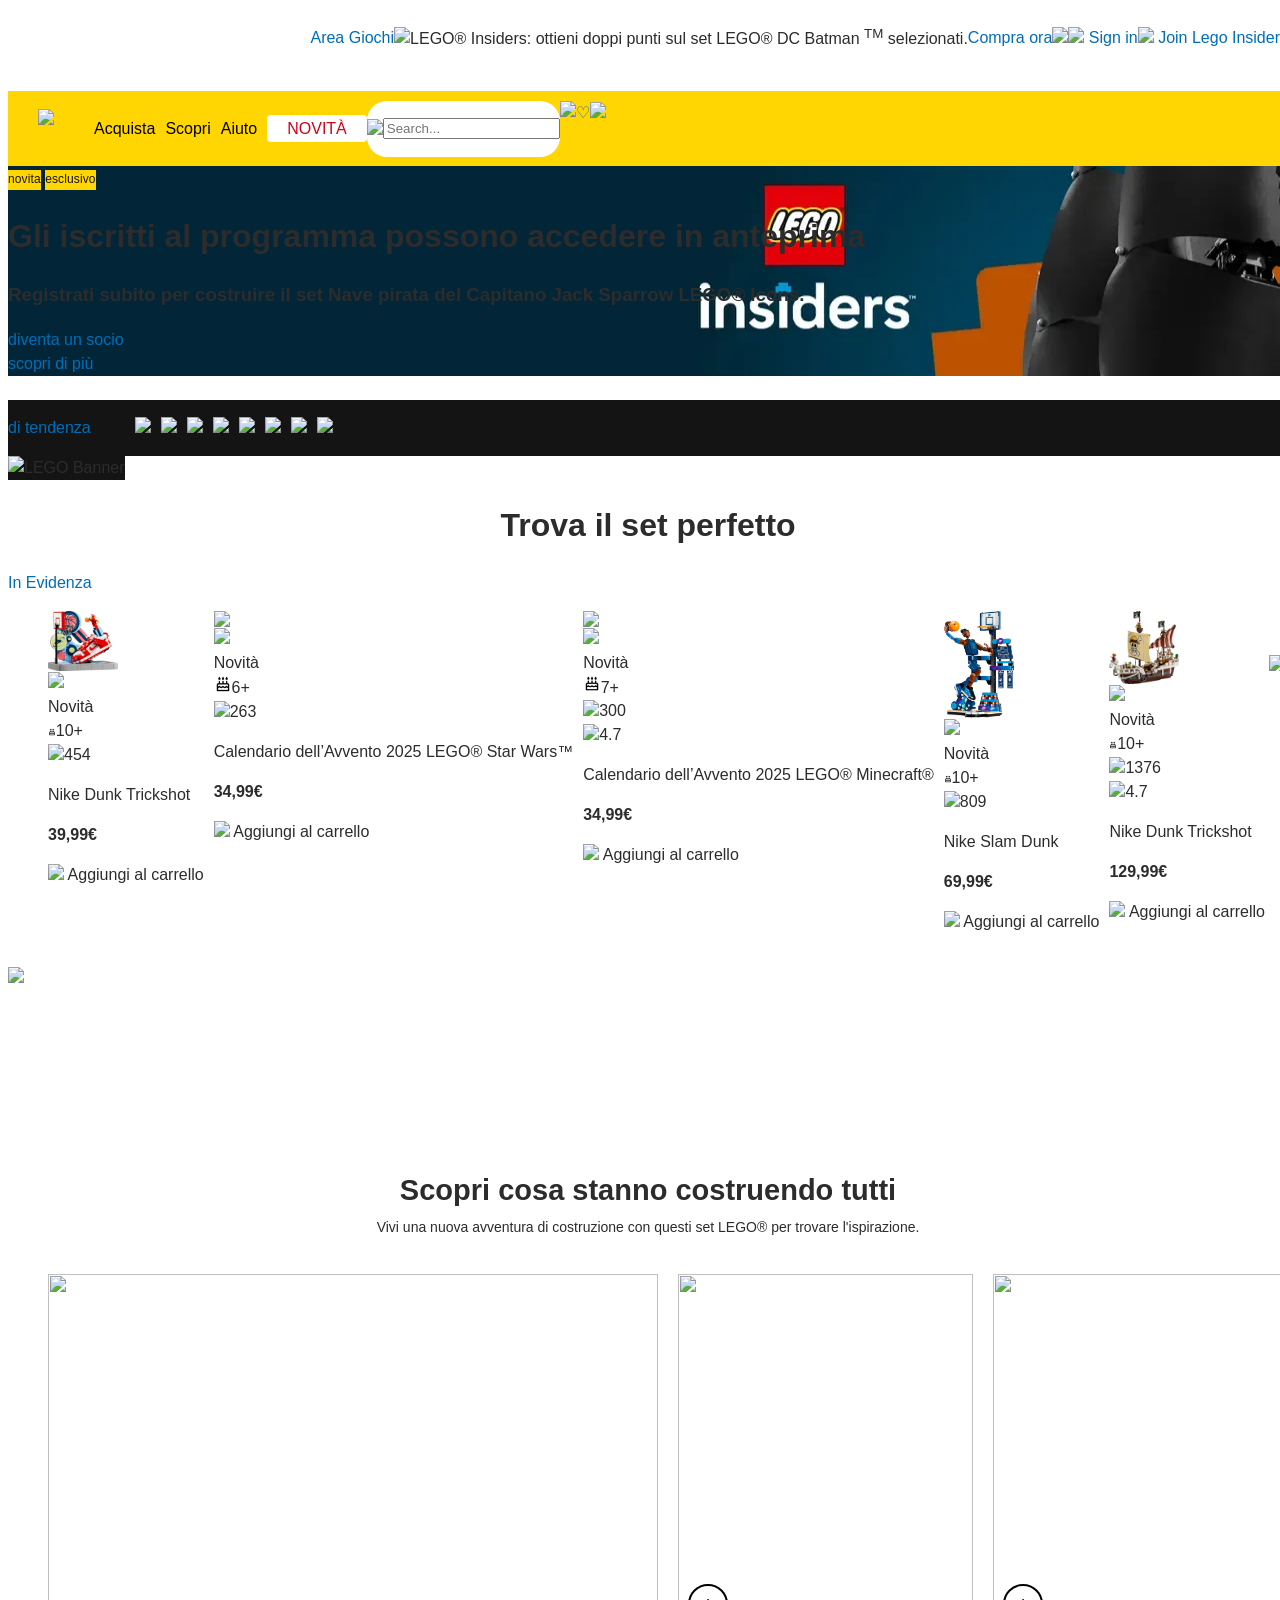
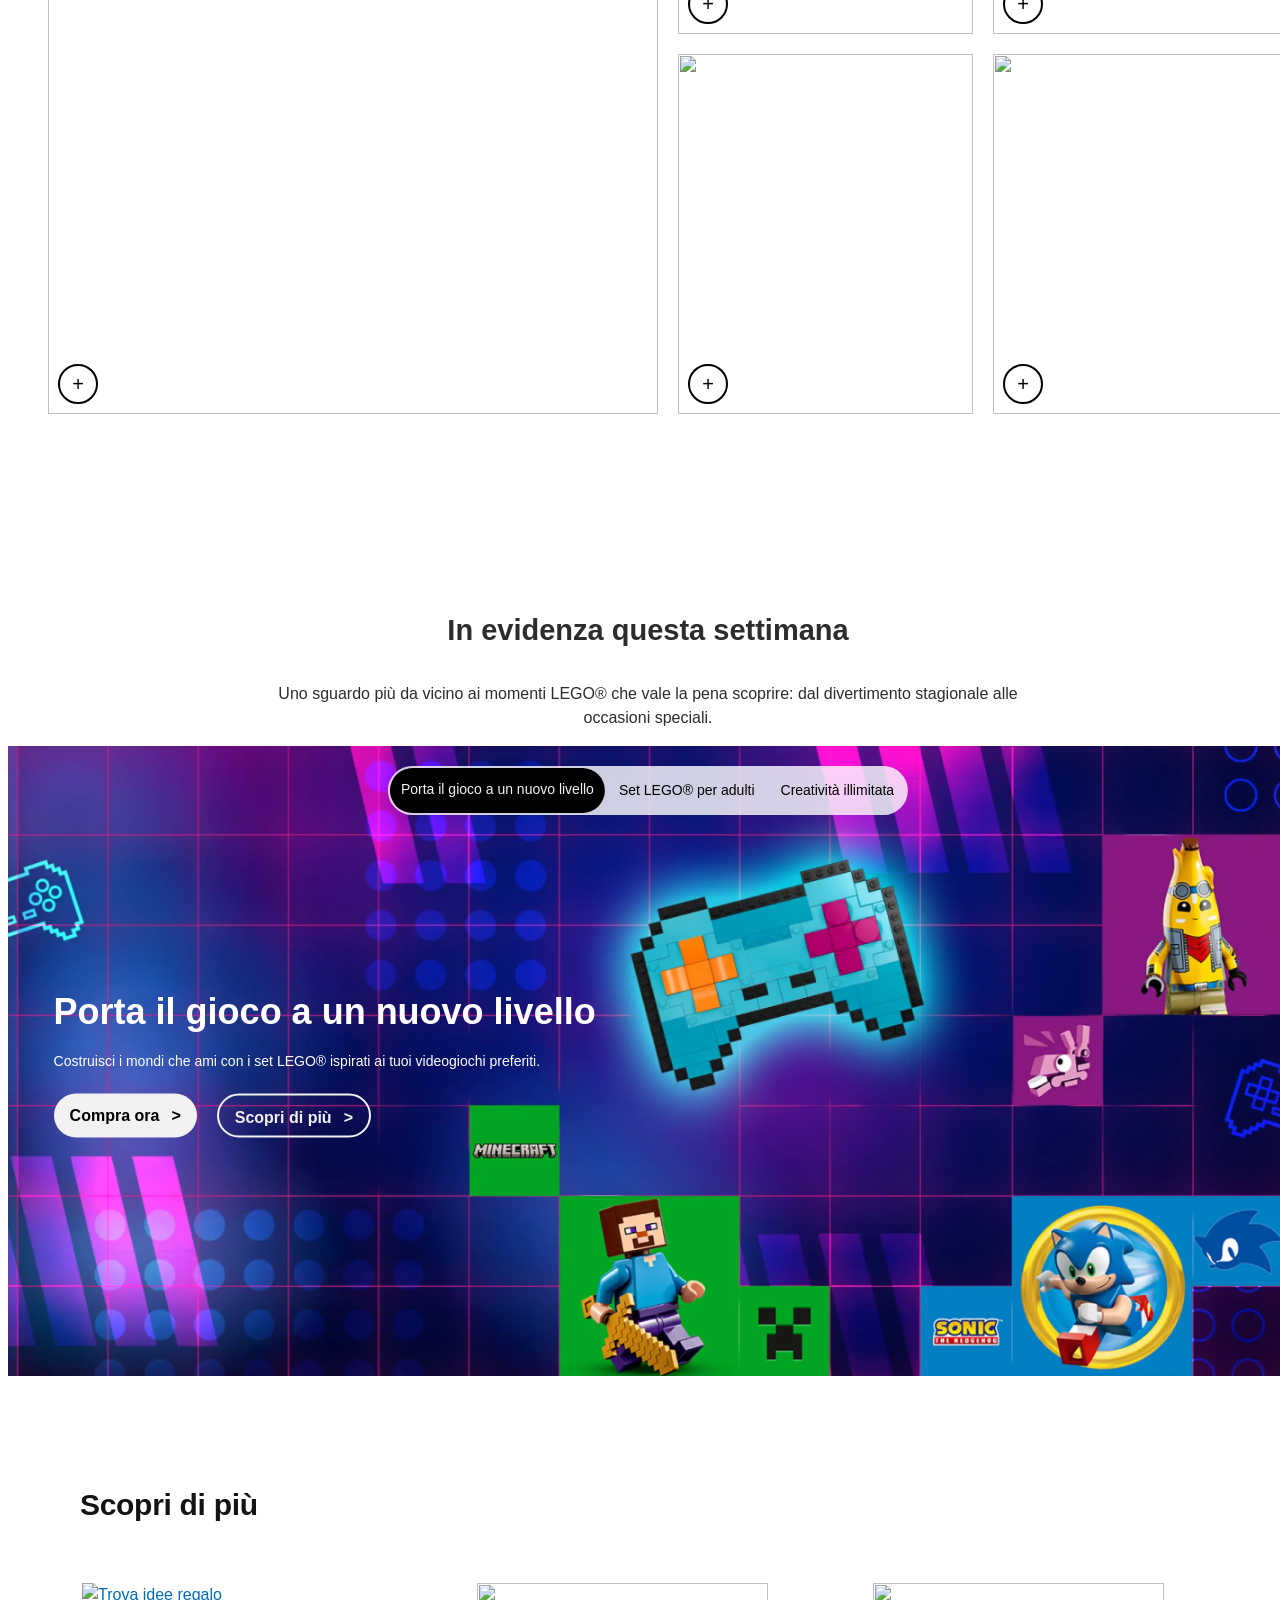
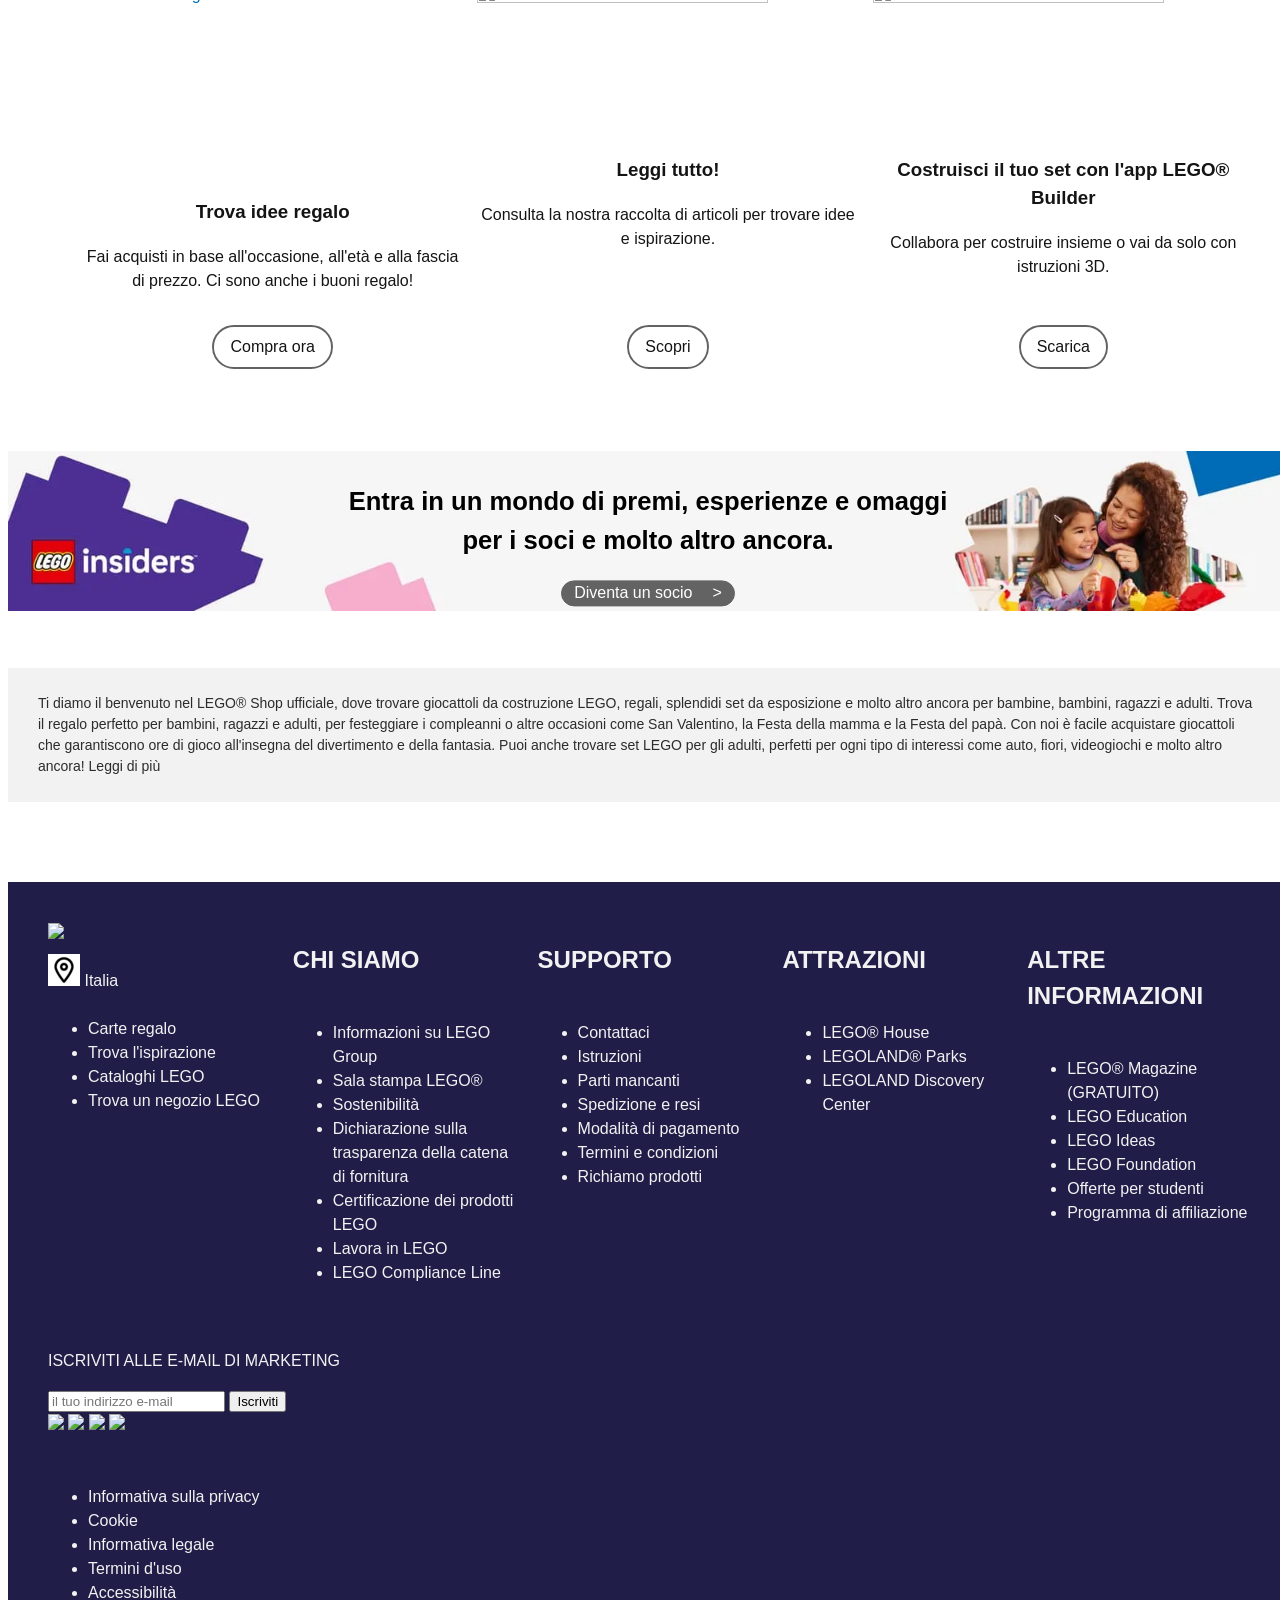
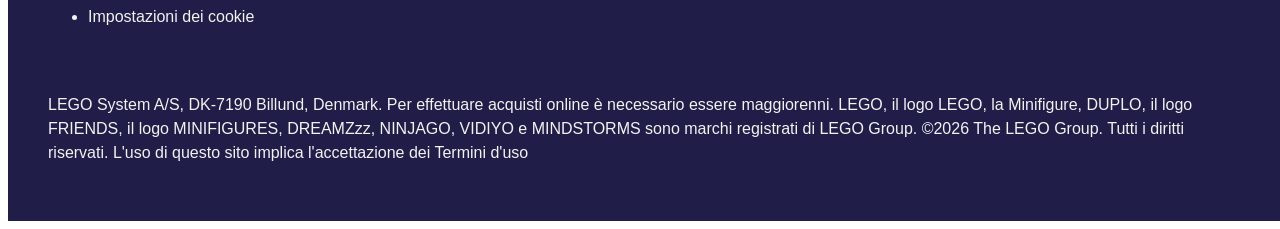
==== commit 924fd235: "updt" ====
--- a/img/index.html
+++ b/img/index.html
@@ -13,28 +13,31 @@
 <header>
 
 <div class="sopra">
-    <span>
-<a class="playZone">AREA GIOCHI</a>
-</span>
+<a>Area Giochi</a>
+
+<a><img src="left.icon.ico" height="20"></a>
+
+<p>LEGO® Insiders: ottieni doppi punti sul set LEGO® DC Batman <sup>TM</sup> selezionati.</p>
+
+<a>Compra ora</a>
+
+<a><img src="right.icon.ico" height="20"></a>
+
+<a><img src="account-profile-color.ico" height="20"> Sign in</a>
+
 <div>
-<a class="frecceS"><img src="left.icon.ico" height="20"></a>
-
-<p class="sopraa">LEGO® Insiders: ottieni doppi punti sul set LEGO® DC Batman <sup>TM</sup> selezionati.</p>
-
-<a class="buy">Compra ora</a>
-<a class="frecceS"><img src="right.icon.ico" height="20"></a>
-</div>
-
-<a><img src="account-profile-color.ico" height="20"> Sign in</a>
 <a><img src="brick-one-by-one-side-blue.ico" height="20"> Join Lego Insiders</a>
 </div>
+</div>
 
 <br>
 
 <div class="banner">
+
 <img src="brand-lego.ico" height="40">
 
 <nav class="navBanner">
+
 <ul>
 <li><a href="#">Acquista</a></li>
 <li><a href="#">Scopri</a></li>
@@ -52,9 +55,11 @@
 </form>
 
 <form>
-<a><img src="shopping.icon.ico" height="22"></a>
+<a class="borsasopra"><img src="shopping.icon.ico" height="22"></a>
 </form>
+
 </nav>
+
 </div>
 
 </header>
@@ -62,6 +67,7 @@
 <main>
 
 <div class="nave">
+
 <p class="esclusivo">novita</p>
 <p class="esclusivo">esclusivo</p>
 
@@ -73,6 +79,7 @@
 
 <a class="firstButton">diventa un socio</a>
 <a class="firstButton">scopri di più</a>
+
 </div>
 
 <br>
@@ -80,6 +87,7 @@
 <div class="sfondo1">
 
 <div class="menuimg">
+
 <a>di tendenza</a>
 
 <ol>
@@ -92,11 +100,13 @@
 <li><img src="gift.jpg" width="70"></li>
 <li><img src="New_Insiders.jpg" width="70"></li>
 </ol>
-</div>
-
-<!--
-<div class="menuimg">
+
+</div>
+
+<!-- <div class="menuimg">
+
 <a>temi</a>
+
 <ol>
 <li><img src="mercedes.jpg" width="70"></li>
 <li><img src="minecraftv.jpg" width="70"></li>
@@ -107,10 +117,13 @@
 <li><img src="strega.jpg" width="70"></li>
 <li><img src="viola.jpg" width="70"></li>
 </ol>
+
 </div>
 
 <div class="menuimg">
+
 <a>eta</a>
+
 <ol>
 <li><img src="museo.jpg" width="70"></li>
 <li><img src="mondo.jpg" width="70"></li>
@@ -119,8 +132,8 @@
 <li><img src="rinoceronte.jpg" width="70"></li>
 <li><img src="tigri.jpg" width="70"></li>
 </ol>
-</div>
--->
+
+</div> -->
 
 </div>
 
@@ -134,8 +147,11 @@
 </div>
 
 <div>
+
 <div class="set">
+
 <a>In Evidenza</a>
+
 <ol class="cardList">
   <li class="card"><img src="dunk.rossa.webp" width="70">
  <span class="like"><img src="Cuore2.ico" width="5%" ></span>
@@ -175,7 +191,6 @@
   <strong>69,99€</strong>
   <p class="arancio"><img src="shopping.icon.ico" width="5%"> Aggiungi al carrello</p>
 </li>
-
   <li class="card"><img src="pirati.jpg" width="70"><span class="like"><img src="Cuore2.ico" width="5%" ></span>
  <span class="giallo">Novità</span>
  <span class="icone"><img src="birthday-cake (1).ico" width="5%">10+</span>
@@ -186,9 +201,77 @@
   <p class="arancio"><img src="shopping.icon.ico" width="5%"> Aggiungi al carrello</p>
 </li>
 </ol>
-</div>
+               <!-- 
+               <li class="card"><img src="ibisco.jpg" width="70"></li>
+               <li> <img src="bonsai.jpg" width="70"></li>
+              <li>  <img src="rosa.jpg" width="70"></li>
+              <li>  <img src="dunkbelle.jpg" width="70"></li>
+                <li><img src="sdentato.jpg" width="70"></li>
+              <li>  <img src="krusty.jpg" width="70"></li>
+             <li>   <img src="barcona.jpg" width="70"></li>
+            <li>    <img src="squalobarca.jpg" width="70"></li>
+         <li>       <img src="concorde.jpg" width="70"></li>
+             <li>   <img src="starwars.jpg" width="70"></li>
+                <li><img src="backfuture.jpg" width="70"></li>
+        <li>        <img src="nottestelle.jpg" width="70"></li>
+            <li>    <img src="mammalaereo.jpg" width="70"></li>
+                <li><img src="gattojuve.jpg" width="70"></li>
+             <li>   <img src="decohalloween.jpg" width="70"></li>
+                </ol>
+            </div>
+            <div class="set">
+               
+                <a>Popolari</a>
+                <ol>
+ <li>                <img src="spid.jpg" width="70"></li>
+     <li>           <img src="854292.jpg" width="70"></li>
+         <li>       <img src="10789.jpg" width="70"></li>
+             <>   <img src="portachiavi.jpg" width="70"></li>
+                <li><img src="spiderman.jpg" width="70"></li>
+ <li>               <img src="nero2.jpg" width="70"></li>
+     <li>           <img src="moto.jpg" width="70"></li>
+         <>       <img src="dinosauro2.jpg" width="70"></li>
+             <li>   <img src="dino.jpg" width="70"></li>
+                <li><img src="hero.jpg" width="70"></li>
+       <li>          <img src="hulk.jpg" width="70"></li>
+           <li>     <img src="silver.jpg" width="70"></li>
+                </ol>
+            </div>
+            <div class="set">
+                    <a>Gaming</a>
+                <ol>
+<li>                 <img src="fastfood.jpg" width="70"></li>
+    <li>            <img src="mario2.jpg" width="70"></li>
+        <li>        <img src="animals.jpg" width="70"></li>
+            <li>    <img src="concorde.jpg" width="70"></li>
+                <li><img src="sonic.jpg" width="70"></li>
+<li>                <img src="verme.jpg" width="70"></li>
+    <li>            <img src="gameboy.jpg" width="70"></li>
+        <li>        <img src="ciliegi.jpg" width="70"></li>
+            <li>    <img src="flipper.jpg" width="70"></li>
+                <li><img src="orsone.webp" width="70"></li>
+                <li><img src="krusty.jpg" width="70"></li>
+ <li>               <img src="supermario.jpg" width="70"></li>
+     <li>           <img src="dinosauro.jpg" width="70"></li>
+         <li>       <img src="iboschi.jpg" width="70"></li>
+             <li>   <img src="nero.jpg" width="70"></li>
+                <img src="backfuture.jpg" width="70"></li>
+<li>                <img src="tiposonic.jpg" width="70"></li>
+    <li>            <img src="persminecraft.jpg" width="70"></li>
+        <li>        <img src="fantasy.jpg" width="70"></li>
+            <li>    <img src="minecraft.jpg" width="70"></li>
+                <li><img src="pacman.jpg" width="70"></li>
+     <li>           <img src="pianta.jpg" width="70"></li>
+         <li>       <img src="marioyoshi.jpg" width="70"></li>
+                </ol>
+            </div>
+</ol>
+
+</div> -->
 <a><img src="left.icon.ico" height="20"></a>
 <a><img src="right.icon.ico" height="20"></a>
+
+
 </div>
 
 <div class="evidenza_griglia">
@@ -278,15 +361,6 @@
         </div>
     </div>
 </div>
-
-
-<form>
-<a>Porta il gioco a un nuovo livello</a>
-<a>Set LEGO® per adulti</a>
-<a>Creatività illimitata</a>
-</form>
-
-<img src="bottonebrutto.png" width="100%" height="80%">
 
 <div class="sezione-3foto">
     <section class="sezione-3foto-corpo">
@@ -355,18 +429,27 @@
         </div>
     </section>
 </div>
-</main>
-
-<img src="New_Insiders.jpg" width="40%">
-
-<p>Entra in un mondo di premi, esperienze e omaggi per i soci.</p>
-
-<img src="Insider-v1-Page.jpg" width="40%">
+
+<section class="bAnner">
+    <div class="bAnner_sfondo_">
+        <img src="sfondo bAnner.webp" width="100%"> 
+    </div>
+    <div class="bAnner_testo">
+        <div class="bAnner_testo_head">
+            <h2>Entra in un mondo di premi, esperienze e omaggi per i soci e molto altro ancora.</h2>
+        </div>
+        <div class="bAnner_testo_footer">
+            <a class="bAnner_bottone">Diventa un socio 
+                <span class="bAnner_bottone_freccia"> > </span>
+            </a>
+        </div>
+    </div>
+</section>
 <div class="descrizione1">
     <p class="descrizione1_testo">Ti diamo il benvenuto nel LEGO® Shop ufficiale, dove trovare giocattoli da costruzione LEGO, regali, splendidi set da esposizione e molto altro ancora per bambine, bambini, ragazzi e adulti. Trova il regalo perfetto per bambini, ragazzi e adulti, per festeggiare i compleanni o altre occasioni come San Valentino, la Festa della mamma e la Festa del papà. Con noi è facile acquistare giocattoli che garantiscono ore di gioco all'insegna del divertimento e della fantasia. Puoi anche trovare set LEGO per gli adulti, perfetti per ogni tipo di interessi come auto, fiori, videogiochi e molto altro ancora! Leggi di più</p>
 </div>
 
-
+</main>
 <footer class="fine">
     <div class="footer">
         <div class="sezione_menu">
@@ -375,7 +458,7 @@
                     <img src="brand-lego.ico">
                 </div>
                 <div class="footer_posizione">
-                    <img class="position" src="posizione.ico"> Italia
+                    <img src="posizione.ico"> Italia
                 </div>
                 <div class="footer_elenco">
                     <ul class="footerList">
@@ -457,10 +540,13 @@
     </ul>
     </div>
     <div class="footer_finale">
+
 <p class="finalPart">LEGO System A/S, DK-7190 Billund, Denmark. Per effettuare acquisti online è necessario essere maggiorenni. LEGO, il logo LEGO, la Minifigure, DUPLO, il logo FRIENDS, il logo MINIFIGURES, DREAMZzz, NINJAGO, VIDIYO e MINDSTORMS sono marchi registrati di LEGO Group. ©2026 The LEGO Group. Tutti i diritti riservati. L'uso di questo sito implica l'accettazione dei Termini d'uso</p>
 </div>
 </div>
 </footer>
+
+
 
 </body>
 </html>
--- a/img/lego.css
+++ b/img/lego.css
@@ -37,7 +37,7 @@
 }
 
 .nave {
-  background-image: url("home.jpg");
+  background-image: url("barcaa.webp");
 }
 
 .navBanner {
@@ -89,7 +89,6 @@
 .sfondo1 {
   background-color: var(--color-black-primary);
 }
-
 .legobanner {
   background-color: var(--color-black-primary);
 }
@@ -104,6 +103,14 @@
   background-color: #f2f2f2;
   margin: 1rem;
   padding: 1.25re, 1rem;
+}
+
+/* parte delle card */
+.card {
+  display: flex;
+    position: relative;
+    flex-direction: column;
+
 }
 
 /*PARTE DELLE FOTO A GRIGLIA*/
@@ -671,38 +678,7 @@
   flex-direction: column;
   gap: 8px;
 }
-.playZone{
-    font-family: "Cera Pro", sans-serif;
-    background-color: #ABD9FF;
-    color: black;
-    border: none;
-    padding: 6px 14px;           
-    border-radius: 6px;
-    font-size: 10px;
-    font-weight: 500;
-    box-shadow: 0 2px 4px rgba(0,0,0,0.15);
-}
-
-.sopraa{
-    display: flex;
-    justify-content:space-between ;
-    margin: auto;
-    padding: auto;
-}
-
-.buy{
-    color:#005AD2;   
-    margin-bottom: auto;
-    padding: auto;
-}
-
-.buy:hover{
-    text-decoration: underline;
-}
-
-.frecceS{
-    display: flex;
-    justify-content: space-around;
-    margin: auto;
-    padding: auto;
+
+.borsasopra{
+  
 }
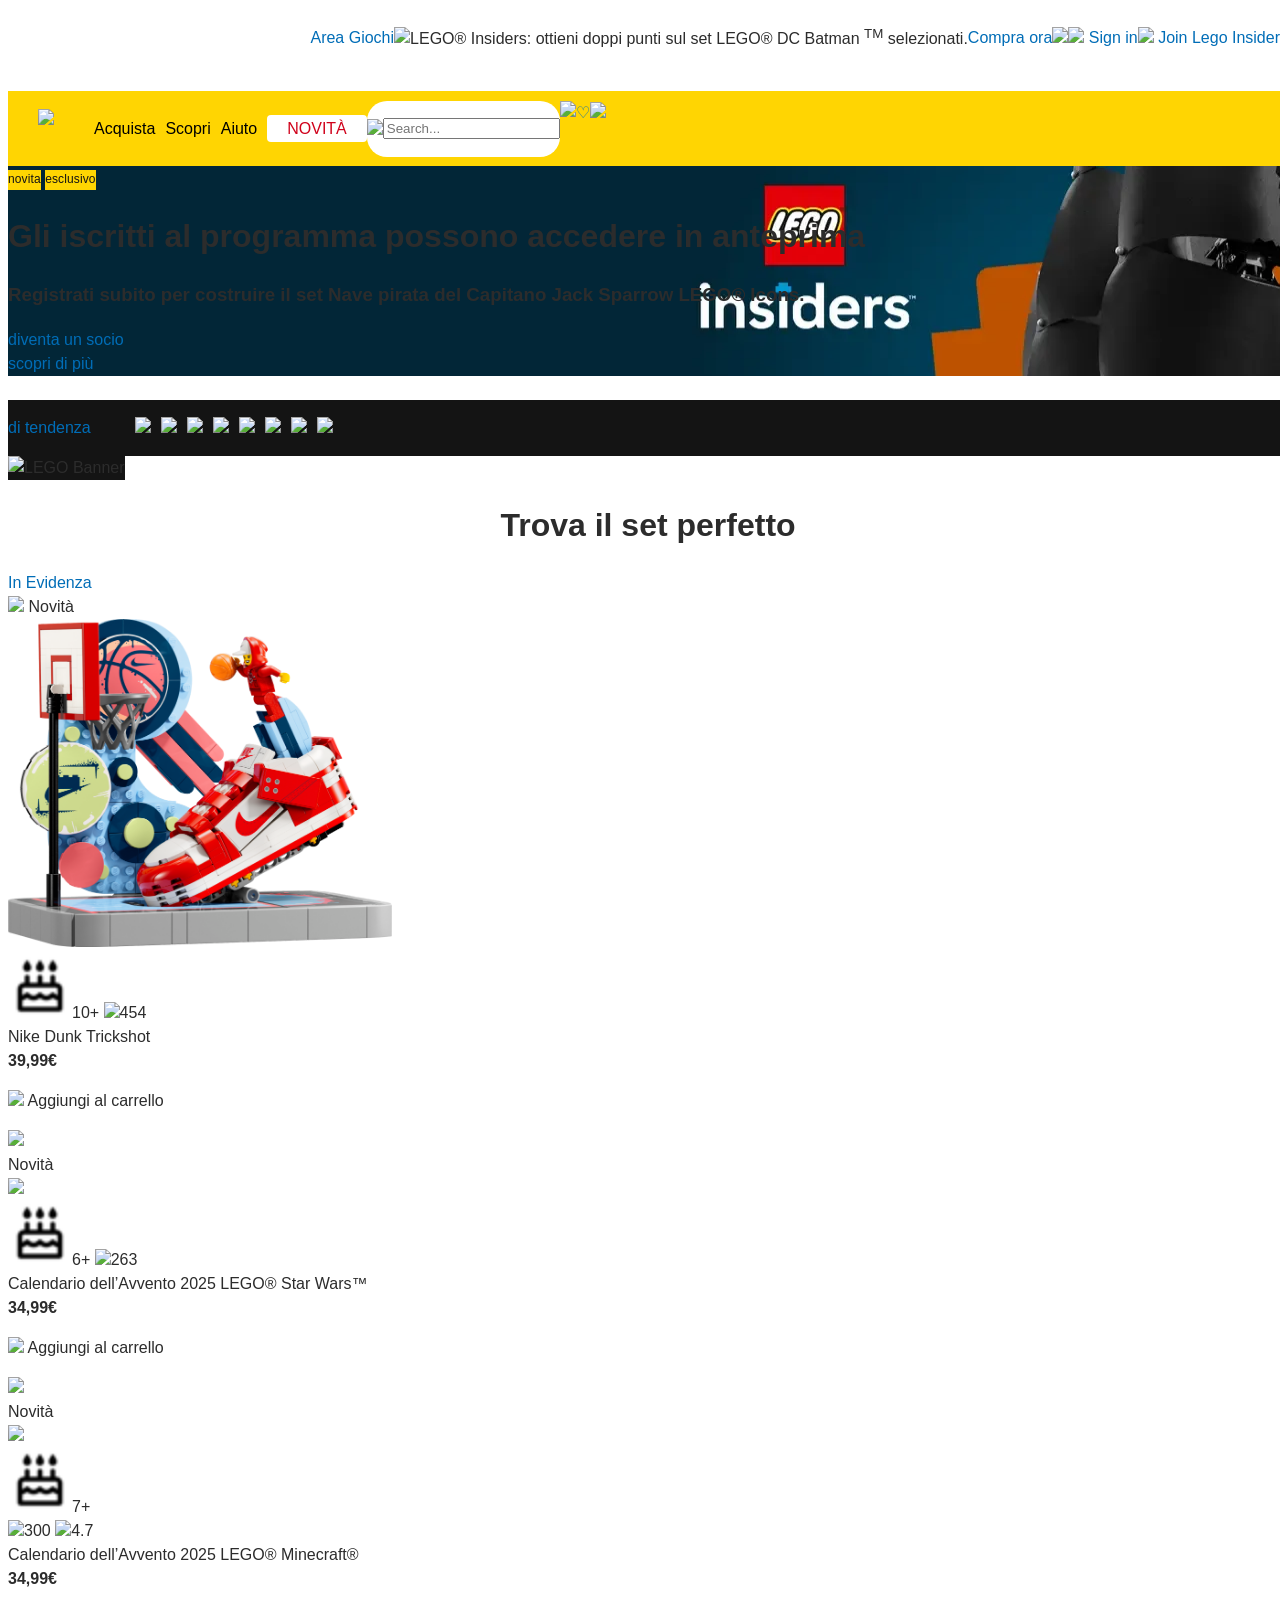
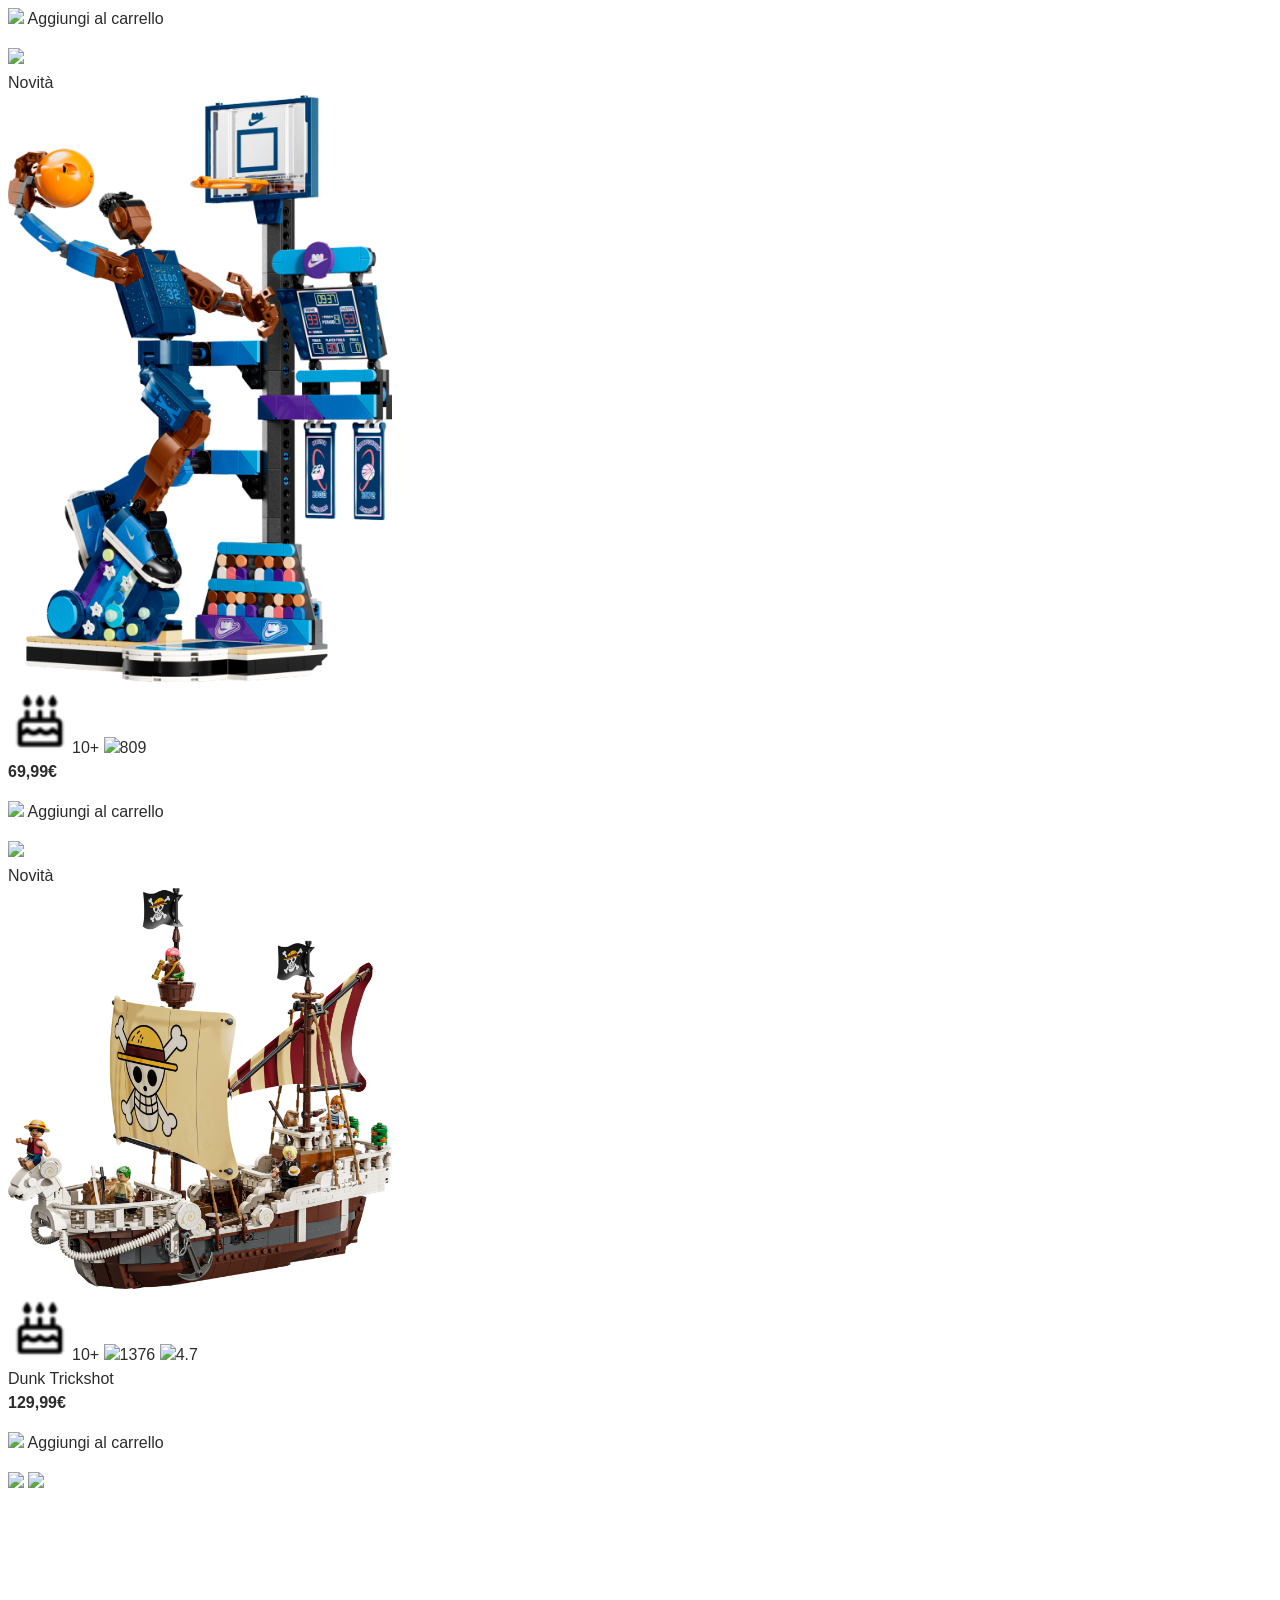
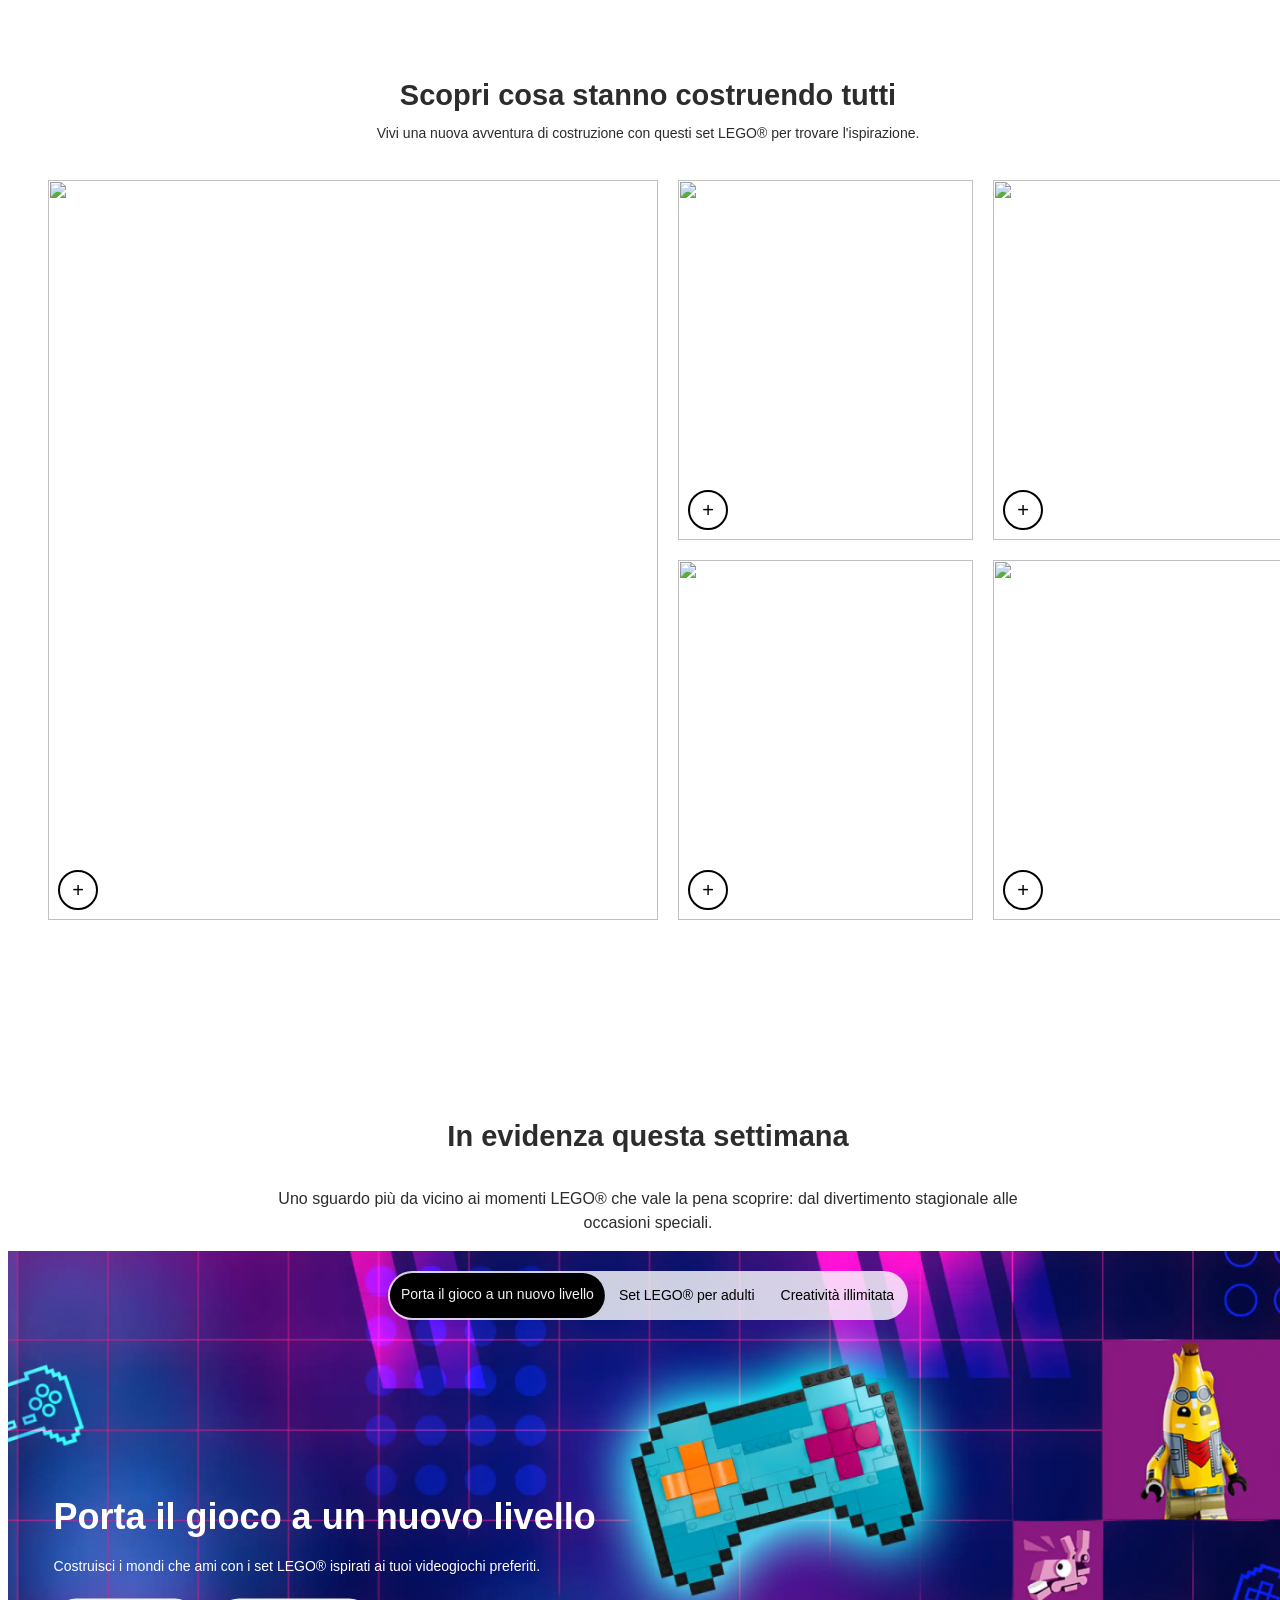
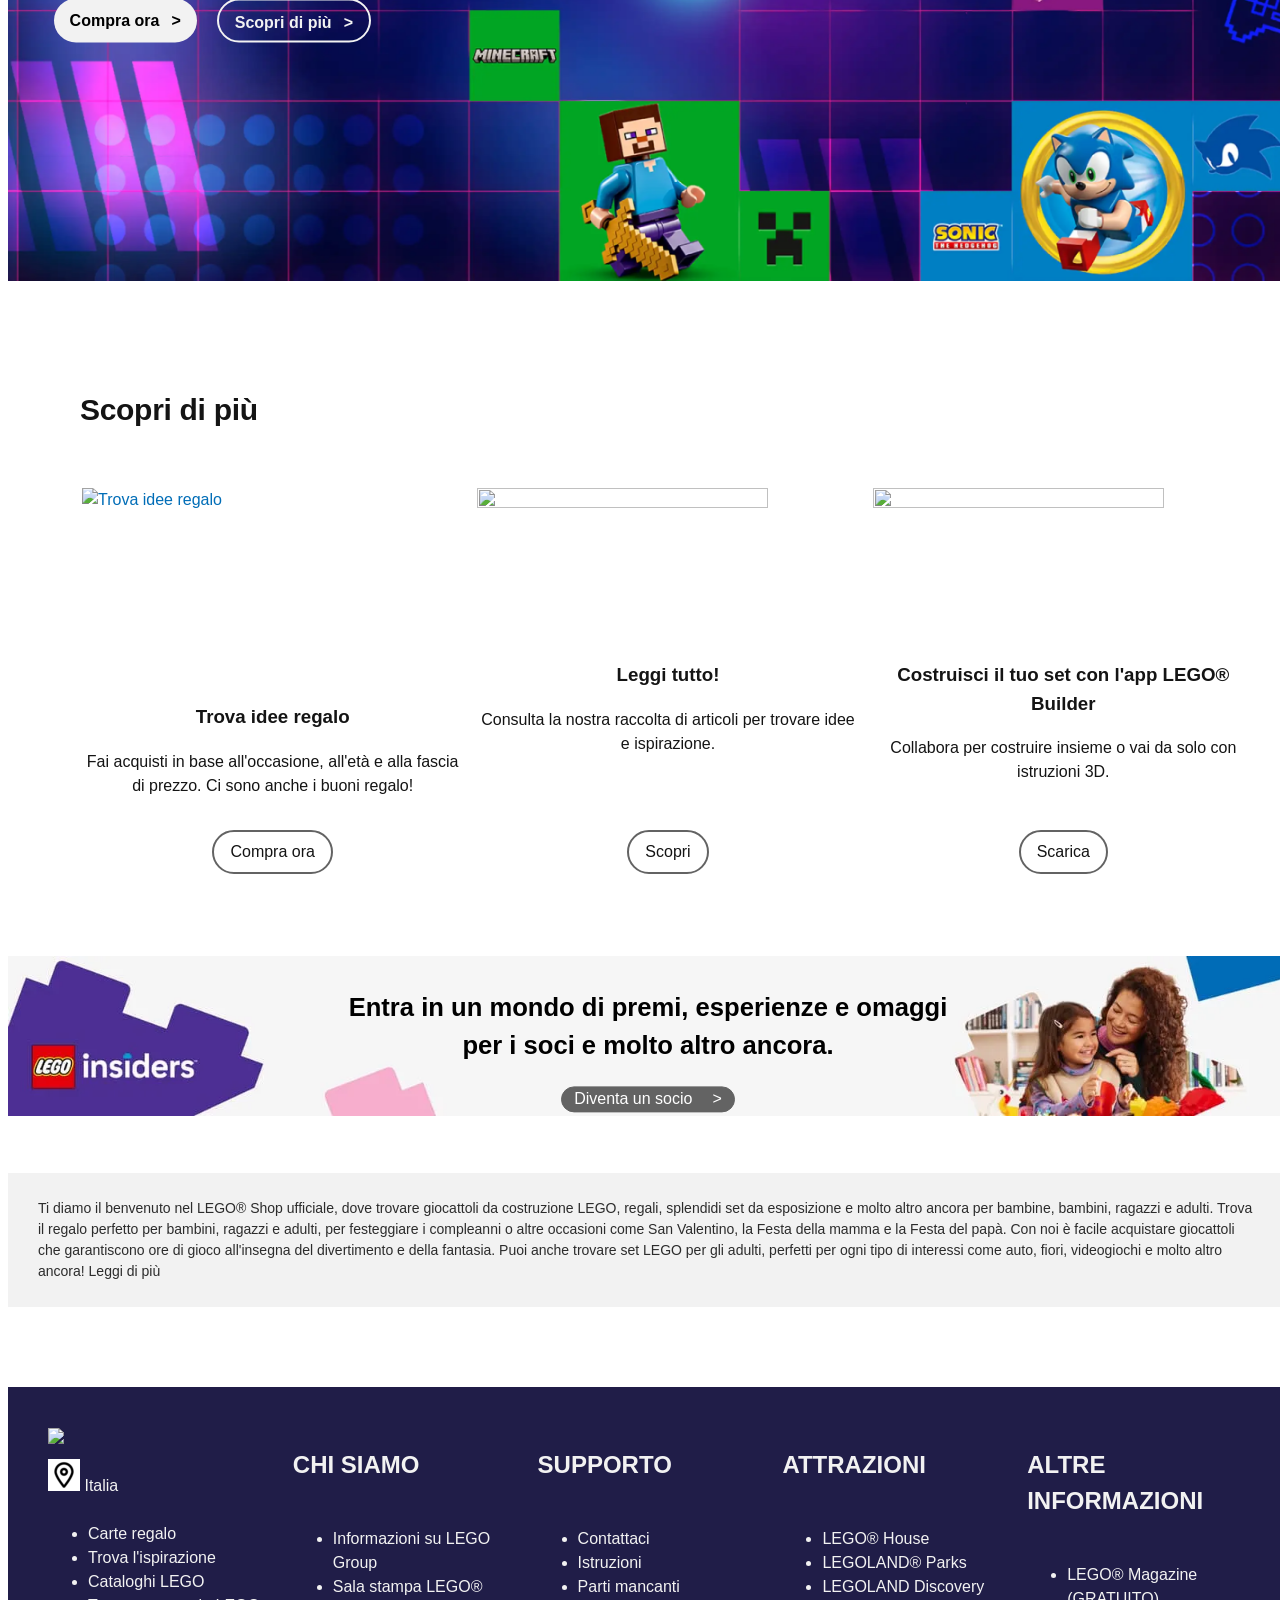
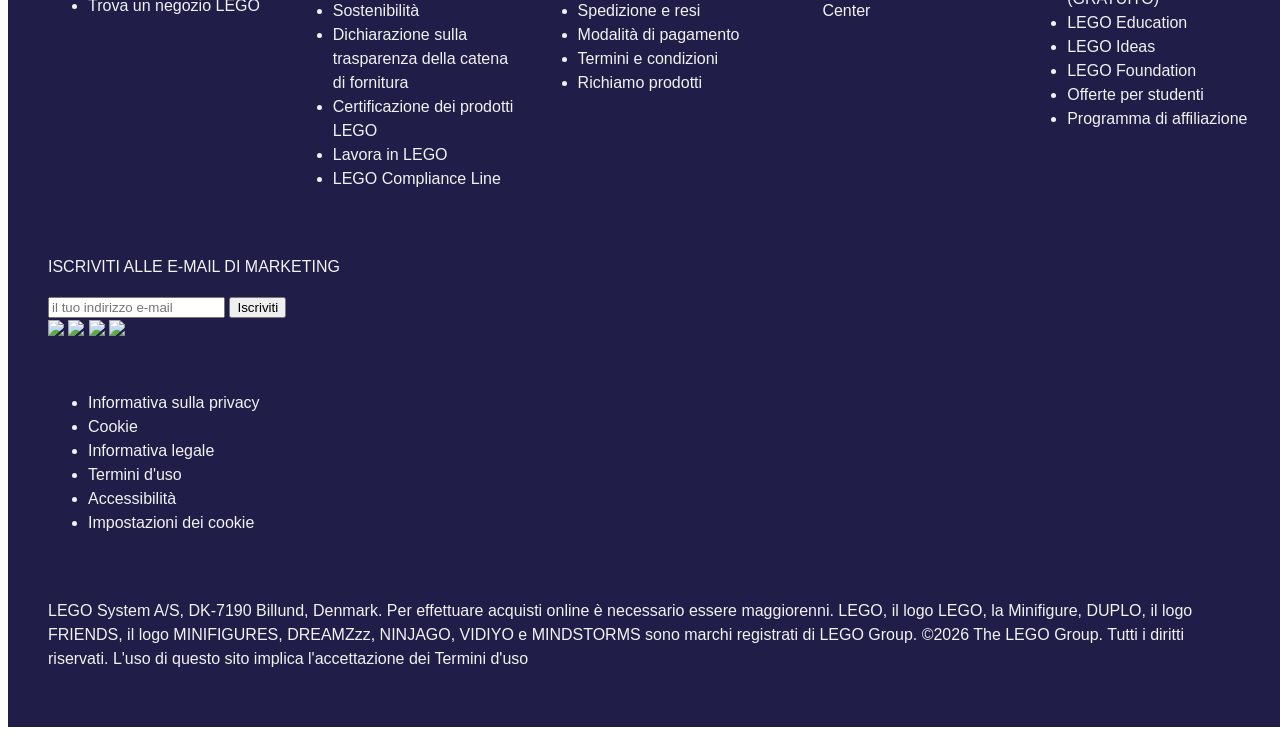
==== commit 6c5e930f: "updt" ====
--- a/img/index.html
+++ b/img/index.html
@@ -146,61 +146,71 @@
 <h1>Trova il set perfetto</h1>
 </div>
 
+
+<div class="set">
+
+<a>In Evidenza</a>
+
+<div class="cardList"> 
+    <div>
+    <img src="Cuore2.ico" class="like" width="5%" >
+<span class="giallo">Novità</span>
+</div>
 <div>
-
-<div class="set">
-
-<a>In Evidenza</a>
-
-<ol class="cardList">
-  <li class="card"><img src="dunk.rossa.webp" width="70">
- <span class="like"><img src="Cuore2.ico" width="5%" ></span>
+   <img src="dunk.rossa.webp" width="30%">
+</div>
+<div><span class="icone"><img src="birthday-cake (1).ico" width="5%">10+</span>
+ <span class="icone"><img src="brick.icon.ico"width="5%">454</span> </div>
+ <div>Nike Dunk Trickshot</div>
+ <div> <strong>39,99€</strong></div>
+ <div><p class="arancio"><img src="shopping.icon.ico" width="5%"> Aggiungi al carrello</p>
+</div>
+ <div class="card">
+    <span class="like"><img src="Cuore2.ico" width="5%"></span>
+    <span class="giallo">Novità</span>
+ </div><div>
+    <img src="natale.jpg" width="30%"></div>
+<div><span class="icone"><img src="birthday-cake (1).ico" width="5%">6+</span>
+ <span class="icone"><img src="brick.icon.ico" width="5%">263</span></div>
+  <div>Calendario dell’Avvento 2025 LEGO® Star Wars™</div>
+  <div><strong>34,99€</strong></div>
+ <div> <p class="arancio"><img src="shopping.icon.ico" width="5%"> Aggiungi al carrello</p>
+</div>
+</div>
+<div class="card">
+    <div></div><span class="like"><img src="Cuore2.ico" width="5%" ></span>
+     <span class="giallo">Novità</span></div>
+   <div><img src="minecraft.jpg" width="30%"></div>
+
+ <div><span class="icone"><img src="birthday-cake (1).ico" width="5%">7+</span></div>
+ <div><span class="icone"><img src="brick.icon.ico" width="5%">300</span>
+  <span class="icone"><img src="star.icon.ico" width="5%">4.7</span></div>
+  <div>Calendario dell’Avvento 2025 LEGO® Minecraft®</div>
+  <strong>34,99€</strong>
+  <div><p class="arancio"><img src="shopping.icon.ico" width="5%"> Aggiungi al carrello</p>
+</div>
+</div>
+<div class="card"><span class="like"><img src="Cuore2.ico" width="5%" ></span><span class="giallo">Novità</span>
+ </div>
+ <div><img src="basket.jpg" width="30%"></div>
+ 
+ <div><span class="icone"><img src="birthday-cake (1).ico" width="5%">10+</span>
+ <span class="icone"><img src="brick.icon.ico" width="5%">809</span></div>
+<div> <strong>69,99€</strong></div>
+ <div> <p class="arancio"><img src="shopping.icon.ico" width="5%"> Aggiungi al carrello</p>
+</div></div>
+  <div class="card"><span class="like"><img src="Cuore2.ico" width="5%" ></span>
  <span class="giallo">Novità</span>
- <span class="icone"><img src="birthday-cake (1).ico" width="5%">10+</span>
- <span class="icone"><img src="brick.icon.ico" width="5%">454</span>
-  <p>Nike Dunk Trickshot</p>
-  <strong>39,99€</strong>
-  <p class="arancio"><img src="shopping.icon.ico" width="5%"> Aggiungi al carrello</p>
-</li>
-
-  <li class="card"><img src="natale.jpg" width="70">
-<span class="like"><img src="Cuore2.ico" width="5%" ></span>
- <span class="giallo">Novità</span>
- <span class="icone"><img src="birthday-cake (1).ico" width="5%">6+</span>
- <span class="icone"><img src="brick.icon.ico" width="5%">263</span>
-  <p>Calendario dell’Avvento 2025 LEGO® Star Wars™</p>
-  <strong>34,99€</strong>
-  <p class="arancio"><img src="shopping.icon.ico" width="5%"> Aggiungi al carrello</p>
-</li>
-
-  <li class="card"><img src="minecraft.jpg" width="70"><span class="like"><img src="Cuore2.ico" width="5%" ></span>
- <span class="giallo">Novità</span>
- <span class="icone"><img src="birthday-cake (1).ico" width="5%">7+</span>
- <span class="icone"><img src="brick.icon.ico" width="5%">300</span>
-  <span class="icone"><img src="star.icon.ico" width="5%">4.7</span>
-  <p>Calendario dell’Avvento 2025 LEGO® Minecraft®</p>
-  <strong>34,99€</strong>
-  <p class="arancio"><img src="shopping.icon.ico" width="5%"> Aggiungi al carrello</p>
-</li>
-
-  <li class="card"><img src="basket.jpg" width="70"><span class="like"><img src="Cuore2.ico" width="5%" ></span>
- <span class="giallo">Novità</span>
- <span class="icone"><img src="birthday-cake (1).ico" width="5%">10+</span>
- <span class="icone"><img src="brick.icon.ico" width="5%">809</span>
-  <p>Nike Slam Dunk</p>
-  <strong>69,99€</strong>
-  <p class="arancio"><img src="shopping.icon.ico" width="5%"> Aggiungi al carrello</p>
-</li>
-  <li class="card"><img src="pirati.jpg" width="70"><span class="like"><img src="Cuore2.ico" width="5%" ></span>
- <span class="giallo">Novità</span>
- <span class="icone"><img src="birthday-cake (1).ico" width="5%">10+</span>
+  </div>
+<div><img src="pirati.jpg" width="30%"></div>
+ <div><span class="icone"><img src="birthday-cake (1).ico" width="5%">10+</span>
  <span class="icone"><img src="brick.icon.ico" width="5%">1376</span>
- <span class="icone"><img src="star.icon.ico" width="5%">4.7</span>
-  <p>Nike Dunk Trickshot</p>
-  <strong>129,99€</strong>
-  <p class="arancio"><img src="shopping.icon.ico" width="5%"> Aggiungi al carrello</p>
-</li>
-</ol>
+ <span class="icone"><img src="star.icon.ico" width="5%">4.7</span></div>
+  <div> Dunk Trickshot</div>
+  <div><strong>129,99€</strong></div>
+  <div><p class="arancio"><img src="shopping.icon.ico" width="5%"> Aggiungi al carrello</p>
+</div>
+</div>
                <!-- 
                <li class="card"><img src="ibisco.jpg" width="70"></li>
                <li> <img src="bonsai.jpg" width="70"></li>
--- a/img/lego.css
+++ b/img/lego.css
@@ -679,6 +679,3 @@
   gap: 8px;
 }
 
-.borsasopra{
-  
-}
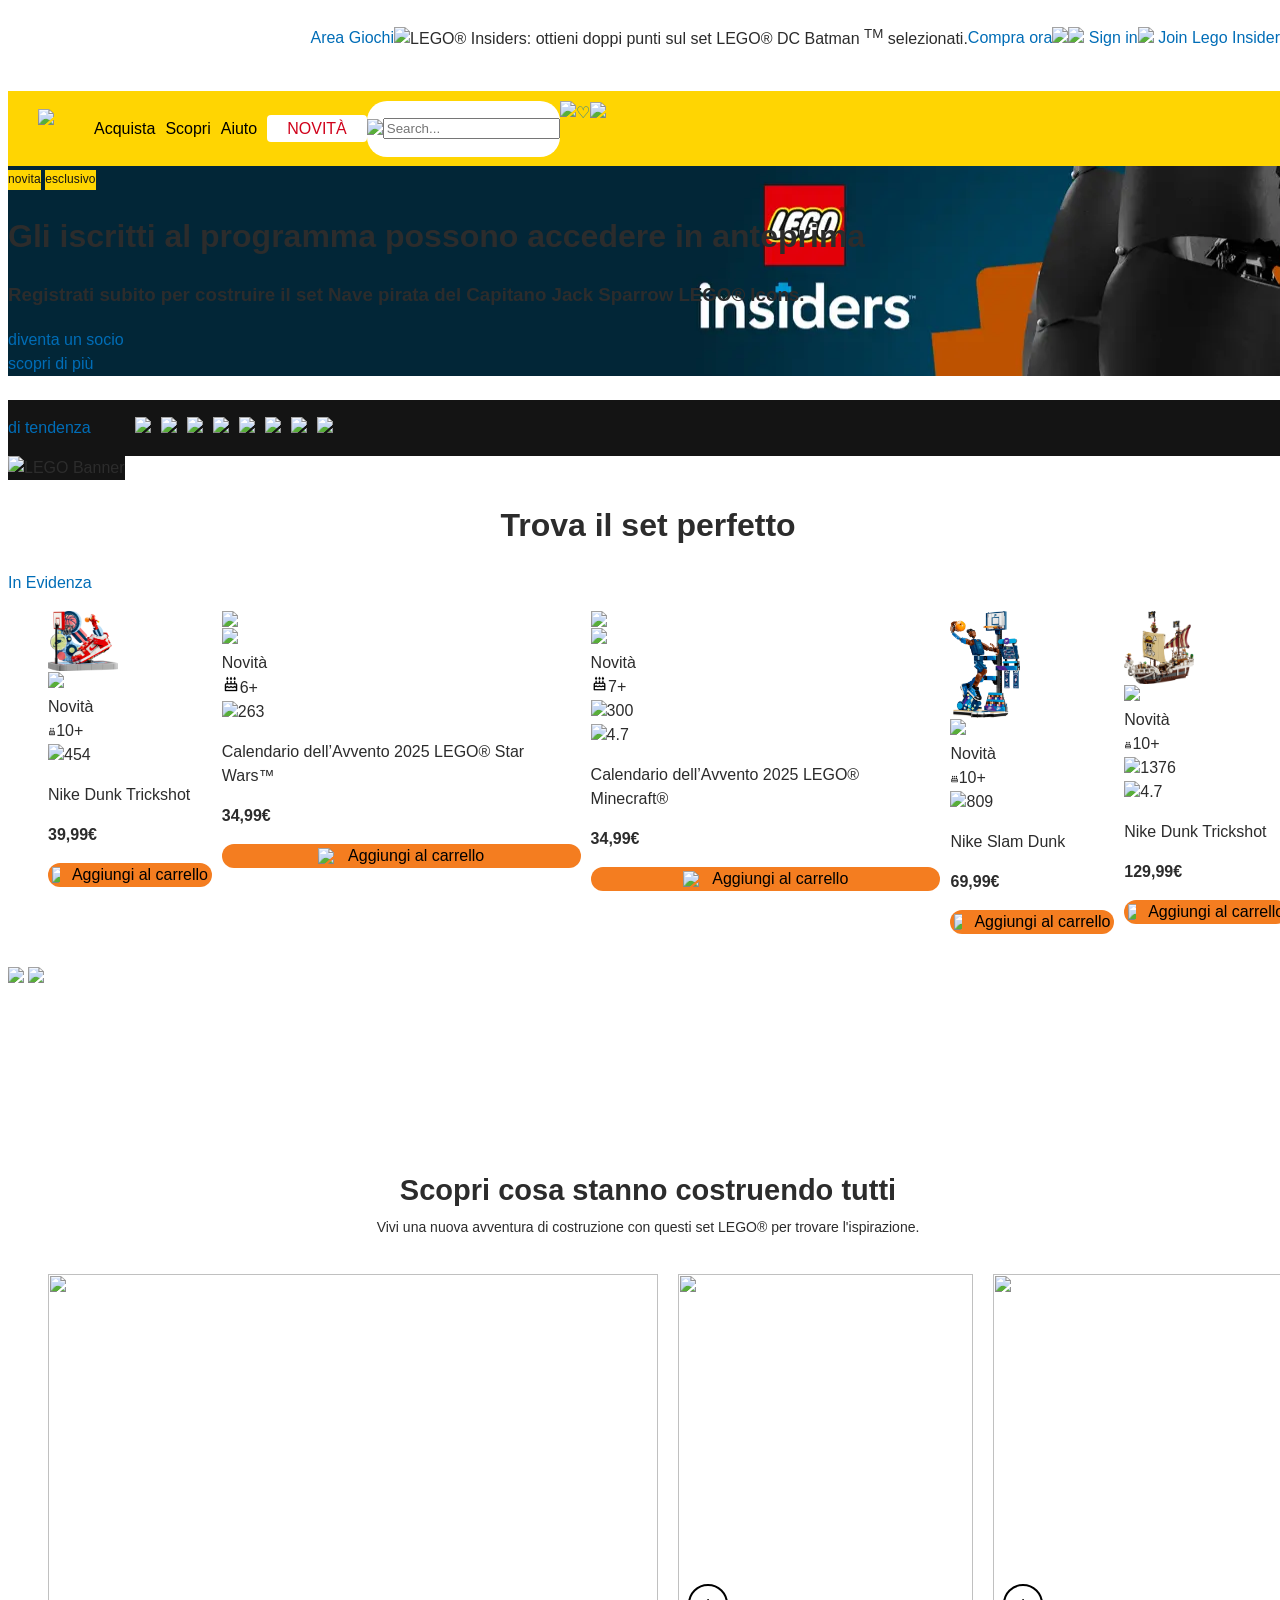
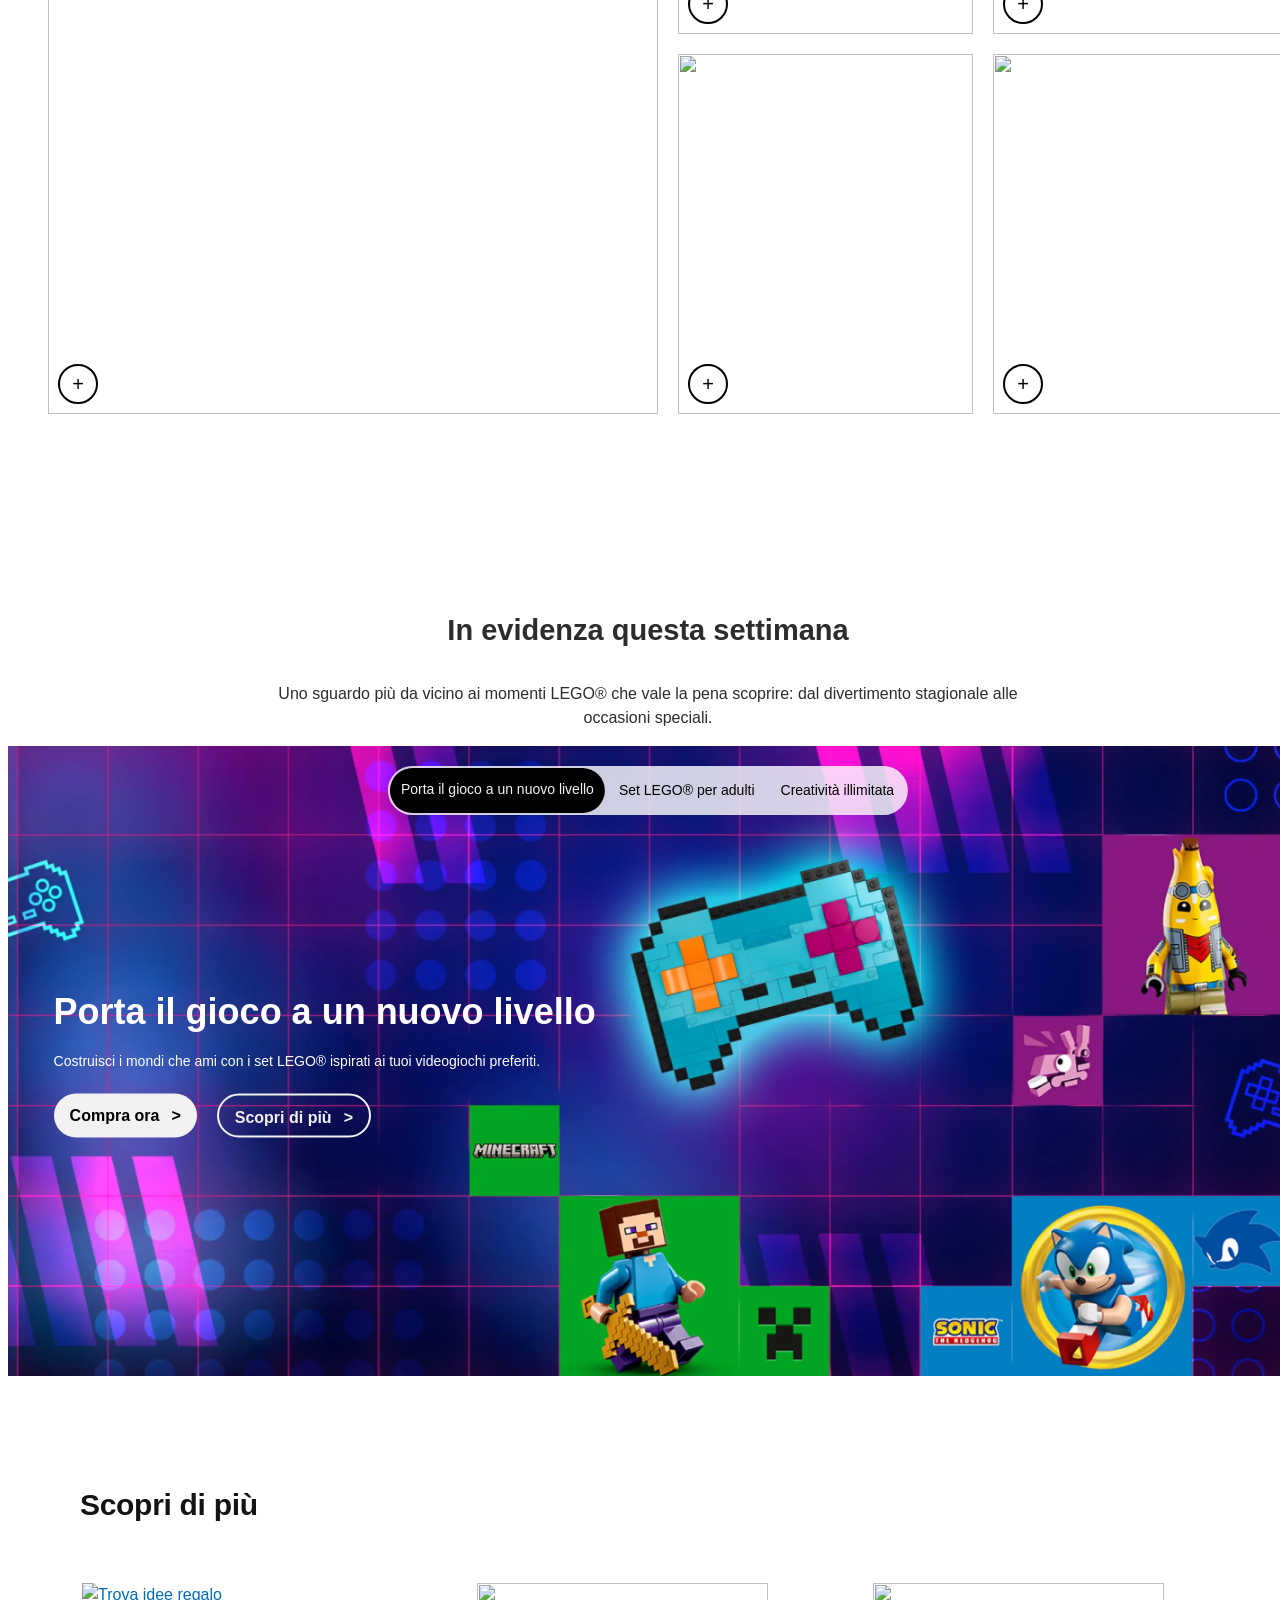
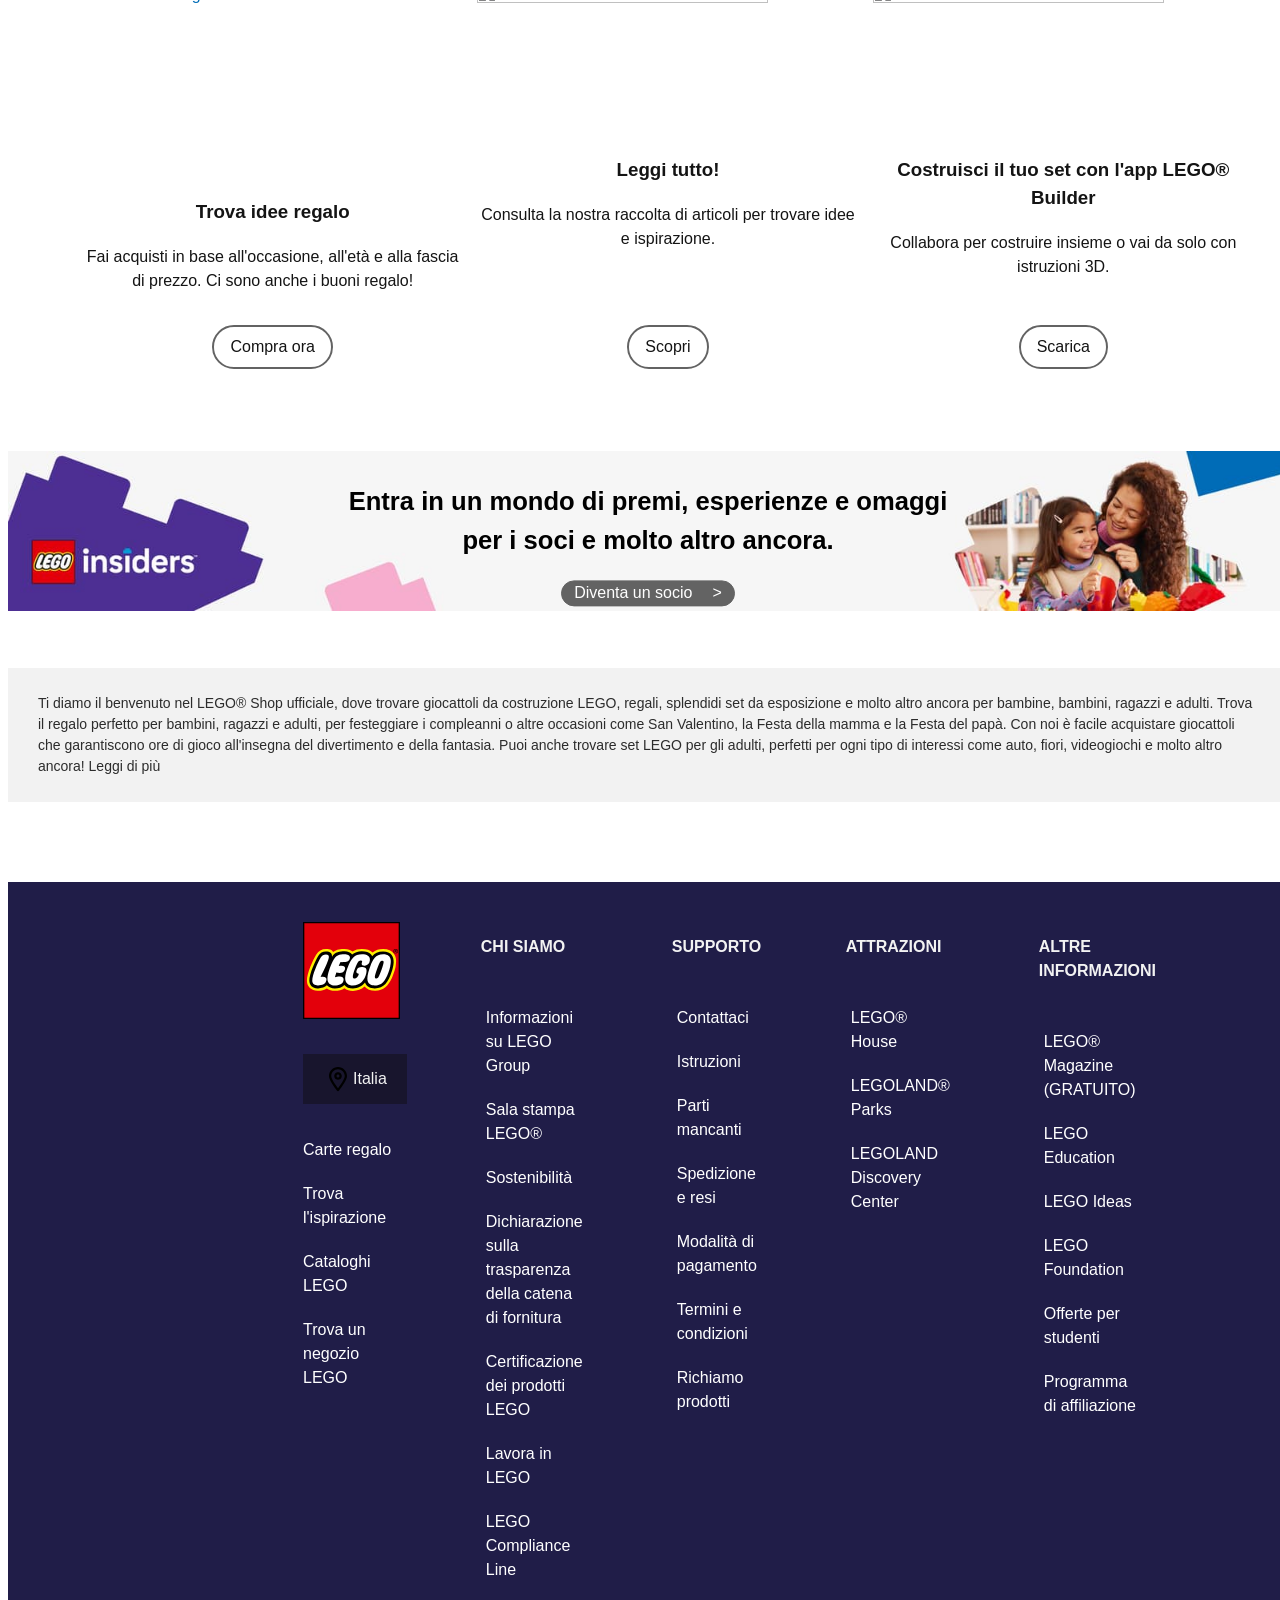
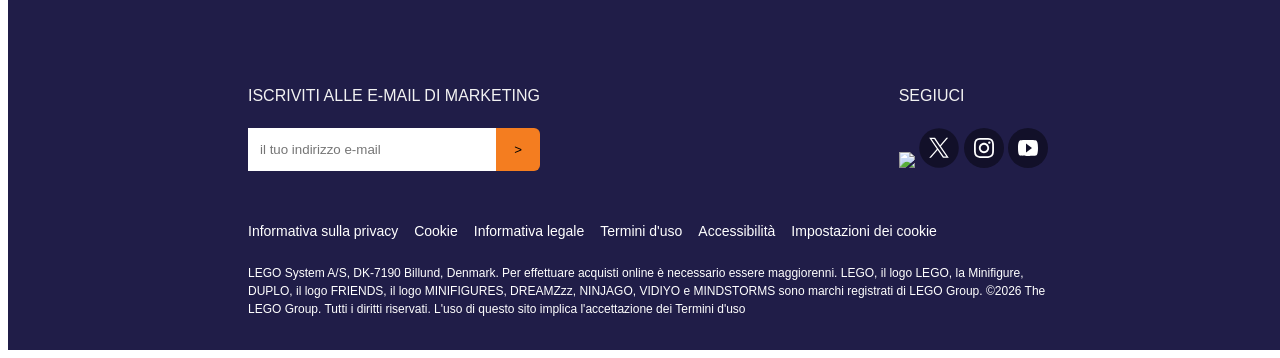
==== commit 15ae6b6e: "sistemato footer" ====
--- a/img/index.html
+++ b/img/index.html
@@ -55,7 +55,7 @@
 </form>
 
 <form>
-<a class="borsasopra"><img src="shopping.icon.ico" height="22"></a>
+<a><img src="shopping.icon.ico" height="22"></a>
 </form>
 
 </nav>
@@ -146,71 +146,61 @@
 <h1>Trova il set perfetto</h1>
 </div>
 
+<div>
 
 <div class="set">
 
 <a>In Evidenza</a>
 
-<div class="cardList"> 
-    <div>
-    <img src="Cuore2.ico" class="like" width="5%" >
-<span class="giallo">Novità</span>
-</div>
-<div>
-   <img src="dunk.rossa.webp" width="30%">
-</div>
-<div><span class="icone"><img src="birthday-cake (1).ico" width="5%">10+</span>
- <span class="icone"><img src="brick.icon.ico"width="5%">454</span> </div>
- <div>Nike Dunk Trickshot</div>
- <div> <strong>39,99€</strong></div>
- <div><p class="arancio"><img src="shopping.icon.ico" width="5%"> Aggiungi al carrello</p>
-</div>
- <div class="card">
-    <span class="like"><img src="Cuore2.ico" width="5%"></span>
-    <span class="giallo">Novità</span>
- </div><div>
-    <img src="natale.jpg" width="30%"></div>
-<div><span class="icone"><img src="birthday-cake (1).ico" width="5%">6+</span>
- <span class="icone"><img src="brick.icon.ico" width="5%">263</span></div>
-  <div>Calendario dell’Avvento 2025 LEGO® Star Wars™</div>
-  <div><strong>34,99€</strong></div>
- <div> <p class="arancio"><img src="shopping.icon.ico" width="5%"> Aggiungi al carrello</p>
-</div>
-</div>
-<div class="card">
-    <div></div><span class="like"><img src="Cuore2.ico" width="5%" ></span>
-     <span class="giallo">Novità</span></div>
-   <div><img src="minecraft.jpg" width="30%"></div>
-
- <div><span class="icone"><img src="birthday-cake (1).ico" width="5%">7+</span></div>
- <div><span class="icone"><img src="brick.icon.ico" width="5%">300</span>
-  <span class="icone"><img src="star.icon.ico" width="5%">4.7</span></div>
-  <div>Calendario dell’Avvento 2025 LEGO® Minecraft®</div>
+<ol class="cardList">
+  <li class="card"><img src="dunk.rossa.webp" width="70">
+ <span class="like"><img src="Cuore2.ico" width="5%" ></span>
+ <span class="giallo">Novità</span>
+ <span class="icone"><img src="birthday-cake (1).ico" width="5%">10+</span>
+ <span class="icone"><img src="brick.icon.ico" width="5%">454</span>
+  <p>Nike Dunk Trickshot</p>
+  <strong>39,99€</strong>
+  <p class="arancio"><img src="shopping.icon.ico" width="5%"> Aggiungi al carrello</p>
+</li>
+
+  <li class="card"><img src="natale.jpg" width="70">
+<span class="like"><img src="Cuore2.ico" width="5%" ></span>
+ <span class="giallo">Novità</span>
+ <span class="icone"><img src="birthday-cake (1).ico" width="5%">6+</span>
+ <span class="icone"><img src="brick.icon.ico" width="5%">263</span>
+  <p>Calendario dell’Avvento 2025 LEGO® Star Wars™</p>
   <strong>34,99€</strong>
-  <div><p class="arancio"><img src="shopping.icon.ico" width="5%"> Aggiungi al carrello</p>
-</div>
-</div>
-<div class="card"><span class="like"><img src="Cuore2.ico" width="5%" ></span><span class="giallo">Novità</span>
- </div>
- <div><img src="basket.jpg" width="30%"></div>
- 
- <div><span class="icone"><img src="birthday-cake (1).ico" width="5%">10+</span>
- <span class="icone"><img src="brick.icon.ico" width="5%">809</span></div>
-<div> <strong>69,99€</strong></div>
- <div> <p class="arancio"><img src="shopping.icon.ico" width="5%"> Aggiungi al carrello</p>
-</div></div>
-  <div class="card"><span class="like"><img src="Cuore2.ico" width="5%" ></span>
+  <p class="arancio"><img src="shopping.icon.ico" width="5%"> Aggiungi al carrello</p>
+</li>
+
+  <li class="card"><img src="minecraft.jpg" width="70"><span class="like"><img src="Cuore2.ico" width="5%" ></span>
  <span class="giallo">Novità</span>
-  </div>
-<div><img src="pirati.jpg" width="30%"></div>
- <div><span class="icone"><img src="birthday-cake (1).ico" width="5%">10+</span>
+ <span class="icone"><img src="birthday-cake (1).ico" width="5%">7+</span>
+ <span class="icone"><img src="brick.icon.ico" width="5%">300</span>
+  <span class="icone"><img src="star.icon.ico" width="5%">4.7</span>
+  <p>Calendario dell’Avvento 2025 LEGO® Minecraft®</p>
+  <strong>34,99€</strong>
+  <p class="arancio"><img src="shopping.icon.ico" width="5%"> Aggiungi al carrello</p>
+</li>
+
+  <li class="card"><img src="basket.jpg" width="70"><span class="like"><img src="Cuore2.ico" width="5%" ></span>
+ <span class="giallo">Novità</span>
+ <span class="icone"><img src="birthday-cake (1).ico" width="5%">10+</span>
+ <span class="icone"><img src="brick.icon.ico" width="5%">809</span>
+  <p>Nike Slam Dunk</p>
+  <strong>69,99€</strong>
+  <p class="arancio"><img src="shopping.icon.ico" width="5%"> Aggiungi al carrello</p>
+</li>
+  <li class="card"><img src="pirati.jpg" width="70"><span class="like"><img src="Cuore2.ico" width="5%" ></span>
+ <span class="giallo">Novità</span>
+ <span class="icone"><img src="birthday-cake (1).ico" width="5%">10+</span>
  <span class="icone"><img src="brick.icon.ico" width="5%">1376</span>
- <span class="icone"><img src="star.icon.ico" width="5%">4.7</span></div>
-  <div> Dunk Trickshot</div>
-  <div><strong>129,99€</strong></div>
-  <div><p class="arancio"><img src="shopping.icon.ico" width="5%"> Aggiungi al carrello</p>
-</div>
-</div>
+ <span class="icone"><img src="star.icon.ico" width="5%">4.7</span>
+  <p>Nike Dunk Trickshot</p>
+  <strong>129,99€</strong>
+  <p class="arancio"><img src="shopping.icon.ico" width="5%"> Aggiungi al carrello</p>
+</li>
+</ol>
                <!-- 
                <li class="card"><img src="ibisco.jpg" width="70"></li>
                <li> <img src="bonsai.jpg" width="70"></li>
@@ -442,7 +432,7 @@
 
 <section class="bAnner">
     <div class="bAnner_sfondo_">
-        <img src="sfondo bAnner.webp" width="100%"> 
+        <img src="sfondo bAnner.jpg" width="100%"> 
     </div>
     <div class="bAnner_testo">
         <div class="bAnner_testo_head">
@@ -465,98 +455,100 @@
         <div class="sezione_menu">
             <div class="sezione_menu_colonna">
                 <div class="footer_logo">
-                    <img src="brand-lego.ico">
+                    <img src="brand-legoo.svg" width="97" height="97" >
                 </div>
                 <div class="footer_posizione">
-                    <img src="posizione.ico"> Italia
+                    <div class="footer_posizione_bottone">
+                        <img src="location-dot.svg"> 
+                        Italia
+                    </div>
                 </div>
                 <div class="footer_elenco">
                     <ul class="footerList">
-                        <li>Carte regalo</li>
-                        <li>Trova l'ispirazione</li>
-                        <li>Cataloghi LEGO</li>
-                        <li>Trova un negozio LEGO</li>
+                        <li class="footerList_scritta"><a class="footerList_link" href="#">Carte regalo</a></li>
+                        <li class="footerList_scritta"><a class="footerList_link" href="#">Trova l'ispirazione</a></li>
+                        <li class="footerList_scritta"><a class="footerList_link" href="#">Cataloghi LEGO</a></li>
+                        <li class="footerList_scritta"><a class="footerList_link" href="#">Trova un negozio LEGO</a></li>
                     </ul>
                 </div>
             </div>
             <div class="sezione_menu_colonna">
                 <h2 class="footer_titoli">CHI SIAMO</h2>
                 <ul class="footerList">
-                    <li>Informazioni su LEGO Group</li>
-                    <li>Sala stampa LEGO® </li>
-                    <li> Sostenibilità</li>
-                    <li>Dichiarazione sulla trasparenza della catena di fornitura</li>
-                    <li>Certificazione dei prodotti LEGO</li>
-                    <li>Lavora in LEGO</li>
-                    <li>LEGO Compliance Line</li>
+                    <li class="footerList_scritta"><a class="footerList_link" href="#">Informazioni su LEGO Group</a></li>
+                    <li class="footerList_scritta"><a class="footerList_link" href="#">Sala stampa LEGO® </a></li>
+                    <li class="footerList_scritta"><a class="footerList_link" href="#">Sostenibilità</a></li>
+                    <li class="footerList_scritta"><a class="footerList_link" href="#">Dichiarazione sulla trasparenza della catena di fornitura</a></li>
+                    <li class="footerList_scritta"><a class="footerList_link" href="#">Certificazione dei prodotti LEGO</a></li>
+                    <li class="footerList_scritta"><a class="footerList_link" href="#">Lavora in LEGO</a></li>
+                    <li class="footerList_scritta"><a class="footerList_link" href="#">LEGO Compliance Line</a></li>
                 </ul>
             </div>
             <div class="sezione_menu_colonna">
                 <h2 class="footer_titoli">SUPPORTO</h2>
                 <ul class="footerList">
-                    <li>Contattaci</li>
-                    <li>Istruzioni</li>
-                    <li>Parti mancanti</li>
-                    <li>Spedizione e resi</li>
-                    <li>Modalità di pagamento</li>
-                    <li>Termini e condizioni</li>
-                    <li>Richiamo prodotti</li>
+                    <li class="footerList_scritta"><a class="footerList_link" href="#">Contattaci</a></li>
+                    <li class="footerList_scritta"><a class="footerList_link" href="#">Istruzioni</a></li>
+                    <li class="footerList_scritta"><a class="footerList_link" href="#">Parti mancanti</a></li>
+                    <li class="footerList_scritta"><a class="footerList_link" href="#">Spedizione e resi</a></li>
+                    <li class="footerList_scritta"><a class="footerList_link" href="#">Modalità di pagamento</a></li>
+                    <li class="footerList_scritta"><a class="footerList_link" href="#">Termini e condizioni</a></li>
+                    <li class="footerList_scritta"><a class="footerList_link" href="#">Richiamo prodotti</a></li>
                 </ul>
             </div>
             <div class="sezione_menu_colonna">
                 <h2 class="footer_titoli">ATTRAZIONI</h2>
                 <ul class="footerList">
-                    <li>LEGO® House</li>
-                    <li>LEGOLAND® Parks</li>
-                    <li>LEGOLAND Discovery Center</li>
+                    <li class="footerList_scritta"><a class="footerList_link" href="#">LEGO® House</a></li>
+                    <li class="footerList_scritta"><a class="footerList_link" href="#">LEGOLAND® Parks</a></li>
+                    <li class="footerList_scritta"><a class="footerList_link" href="#">LEGOLAND Discovery Center</a></li>
                 </ul>
             </div>
             <div class="sezione_menu_colonna">
                 <h2 class="footer_titoli">ALTRE INFORMAZIONI</h2>
                 <ul class="footerList">
-                    <li>LEGO® Magazine (GRATUITO)</li>
-                    <li>LEGO Education</li>
-                    <li>LEGO Ideas</li>
-                    <li>LEGO Foundation</li>
-                    <li>Offerte per studenti</li>
-                    <li>Programma di affiliazione</li>
+                    <li class="footerList_scritta"><a class="footerList_link" href="#">LEGO® Magazine (GRATUITO)</a></li>
+                    <li class="footerList_scritta"><a class="footerList_link" href="#">LEGO Education</a></li>
+                    <li class="footerList_scritta"><a class="footerList_link" href="#">LEGO Ideas</a></li>
+                    <li class="footerList_scritta"><a class="footerList_link" href="#">LEGO Foundation</a></li>
+                    <li class="footerList_scritta"><a class="footerList_link" href="#">Offerte per studenti</a></li>
+                    <li class="footerList_scritta"><a class="footerList_link" href="#">Programma di affiliazione</a></li>
                 </ul>
             </div>
         </div>
         <div class="footer_contatti">
             <div class="footer_mail">
-                <p>ISCRIVITI ALLE E-MAIL DI MARKETING</p>
+                <p class="footer_contatti_titolo">ISCRIVITI ALLE E-MAIL DI MARKETING</p>
                 <form>
-                    <input type="email" placeholder="il tuo indirizzo e-mail">
-                        <button type="submit">Iscriviti</button>
+                    <input class="footer_contatti_email" type="email" placeholder="il tuo indirizzo e-mail">
+                    <button class="footer_mail_button" type="submit"> > </button>
                 </form>
             </div>
             <div class="footer_social">
-                <a><img src="facebook.icon.ico" height="20"></a>
-                <a><img src="iconaa.icon.ico" height="20"></a>
-                <a><img src="instagram.icon.ico" height="20"></a>
-                <a><img src="youtube.icon.ico" height="20"></a>
-            </div>
-        </div>
-
-<div class="footerBottom">
-    <ul>
-        <li>Informativa sulla privacy</li>
-        <li>Cookie</li>
-        <li>Informativa legale</li>
-        <li>Termini d'uso</li>
-        <li>Accessibilità</li>
-        <li>Impostazioni dei cookie</li>
-    </ul>
+                <p class="footer_contatti_titolo">SEGIUCI</p>
+                <a><img src="facebook.icon.ico" height="40"></a>
+                <a><img src="twitter-footer.svg" height="40"></a>
+                <a><img src="instagram-footer.svg" height="40"></a>
+                <a><img src="youtube-footer.svg" height="40"></a>
+            </div>
+        </div>
+        <div class="footerBottom">
+            <ul>
+                <li>Informativa sulla privacy</li>
+                <li>Cookie</li>
+                <li>Informativa legale</li>
+                <li>Termini d'uso</li>
+                <li>Accessibilità</li>
+                <li>Impostazioni dei cookie</li>
+            </ul>
+        </div>
+        <div class="footer_finale">
+            <p class="finalPart">LEGO System A/S, DK-7190 Billund, Denmark. Per effettuare acquisti online è necessario essere maggiorenni. LEGO, il logo LEGO, la Minifigure, DUPLO, il logo FRIENDS, il logo MINIFIGURES, DREAMZzz, NINJAGO, VIDIYO e MINDSTORMS sono marchi registrati di LEGO Group. ©2026 The LEGO Group. Tutti i diritti riservati. L'uso di questo sito implica l'accettazione dei Termini d'uso</p>
+        </div>
     </div>
-    <div class="footer_finale">
-
-<p class="finalPart">LEGO System A/S, DK-7190 Billund, Denmark. Per effettuare acquisti online è necessario essere maggiorenni. LEGO, il logo LEGO, la Minifigure, DUPLO, il logo FRIENDS, il logo MINIFIGURES, DREAMZzz, NINJAGO, VIDIYO e MINDSTORMS sono marchi registrati di LEGO Group. ©2026 The LEGO Group. Tutti i diritti riservati. L'uso di questo sito implica l'accettazione dei Termini d'uso</p>
-</div>
-</div>
 </footer>
 
 
 
 </body>
-</html>+</html>
--- a/img/lego.css
+++ b/img/lego.css
@@ -113,6 +113,19 @@
 
 }
 
+.arancio {
+  justify-content: center;
+  align-items: center;
+  cursor: pointer;
+  display: flex;
+  background-color: var(--background-color-orange);
+  border-radius: 1.125rem;
+  background-clip: padding-box;
+color: #000000;
+gap: .75rem;
+ 
+}
+
 /*PARTE DELLE FOTO A GRIGLIA*/
 .evidenza_griglia {
   display: flex;
@@ -410,13 +423,13 @@
   cursor: pointer;
 }
 
-ol {
+/*ol {
   margin-block-start: 16px;
   margin-block-end: 16px;
   padding-inline-start: 40px;
   unicode-bidi: isolate;
   list-style-type: none;
-}
+}*/
 
 .sezione-3foto {
   display: flex;
@@ -573,7 +586,10 @@
   border-radius: 1.25rem;
 }
 
+
 /* Sezione bAnner */
+
+
 .bAnner {
   display: flex;
   justify-content: space-between;
@@ -637,7 +653,9 @@
   text-decoration: underline;
 }
 
+
 /* sezione descrizione1 */
+
 
 .descrizione1 {
   display: flex;
@@ -656,13 +674,19 @@
   margin: 0 14px;
 }
 
+
 /* Sezione footer */
 
+.fine {
+  margin-top: auto;
+  min-height: 90vh;
+}
+
+
 .footer {
   display: flex;
   flex-direction: column;
-  gap: 32px;
-  padding: 40px;
+  gap: 10px;
 }
 
 .sezione_menu {
@@ -671,6 +695,10 @@
   gap: 24px;
   font-family: sans-serif;
   font-size: 16px;
+  margin: 0 240px;
+  max-width: 1320px;
+  margin-top: 40px;
+  margin-bottom: 50px;
 }
 
 .sezione_menu_colonna {
@@ -679,3 +707,143 @@
   gap: 8px;
 }
 
+.sezione_menu_colonna ul {
+  list-style: none;
+}
+
+.footer_titoli {
+  padding-left: 50px;
+  font-size: 16px;
+  font-weight: 700;
+}
+
+.footerList {
+  display: flex;
+  flex-direction: column;
+  justify-content: flex-start;
+}
+
+
+.footerList_scritta {
+  font-size: 16px;
+  padding: 10px 15px;
+}
+
+.footerList_link {
+  color: var(--color-white-primary);
+
+}
+
+.footerList_link:hover {
+  text-decoration: underline;
+}
+
+.footer_logo {
+  width: 100%;
+  margin-bottom: 20px;
+  padding-left: 55px;
+}
+
+.footer_posizione {
+  gap: 30px;
+  margin-left: 55px;
+  background-color: rgb(24, 21, 45);
+  cursor: pointer;
+  padding: 10px;
+}
+
+.footer_posizione_bottone {
+  display: flex;
+  align-items: center;
+  width: 50%;
+  padding: 0 10px;
+  background-color: rgb(24, 21, 45);
+}
+
+.footer_posizione_bottone img{
+  height: 30px;
+  width: auto;
+}
+
+.footer_elenco {
+  display: flex;
+  flex-direction: column;
+  justify-content: flex-start;
+}
+
+.footer_contatti {
+  display: flex;
+  flex-direction: row ;
+  justify-content: space-between;
+  margin: 0 240px;
+  max-width: 1320px;
+}
+
+.footer_contatti_titolo {
+  font-size: 16PX;
+  font-weight: 500;
+  margin-bottom: 20PX;
+}
+
+.footer_mail_button {
+  padding: 0 18px;
+  border: none; 
+  background-color: var(--background-color-orange);
+  display: flex;
+  align-items: center;
+  justify-content: center;
+  cursor: pointer;
+  border-top-right-radius: 6px;
+  border-bottom-right-radius: 6px;
+}
+
+.footer_contatti_email {
+  flex: 1;
+  padding: 14px 12px;
+  border: none;        
+  outline: none; 
+}
+
+.footer_mail form {
+  display: flex;
+  align-items: stretch; 
+  overflow: hidden; 
+  margin-bottom: 20px;
+}
+
+.footerBottom {
+  max-width: 1320px;
+  margin: 0 240px;
+  font-size: 12px;
+  color: var(--color-white-primary);
+  margin-top: 20px;
+}
+
+.footerBottom ul {
+  list-style: none;
+  margin: 0;
+  padding: 0;
+}
+
+.footerBottom ul {
+  display: flex;
+  flex-wrap: wrap; 
+  gap: 16px; 
+}
+
+.footerBottom li {
+  font-size: 14px;
+  cursor: pointer;
+}
+
+.footerBottom li:hover {
+  text-decoration: underline;
+}
+
+.footer_finale {
+  max-width: 1320px;
+  margin: 0 240px;
+  font-size: 12px;
+  color: var(--color-white-primary);
+  margin-bottom: 20px;
+}
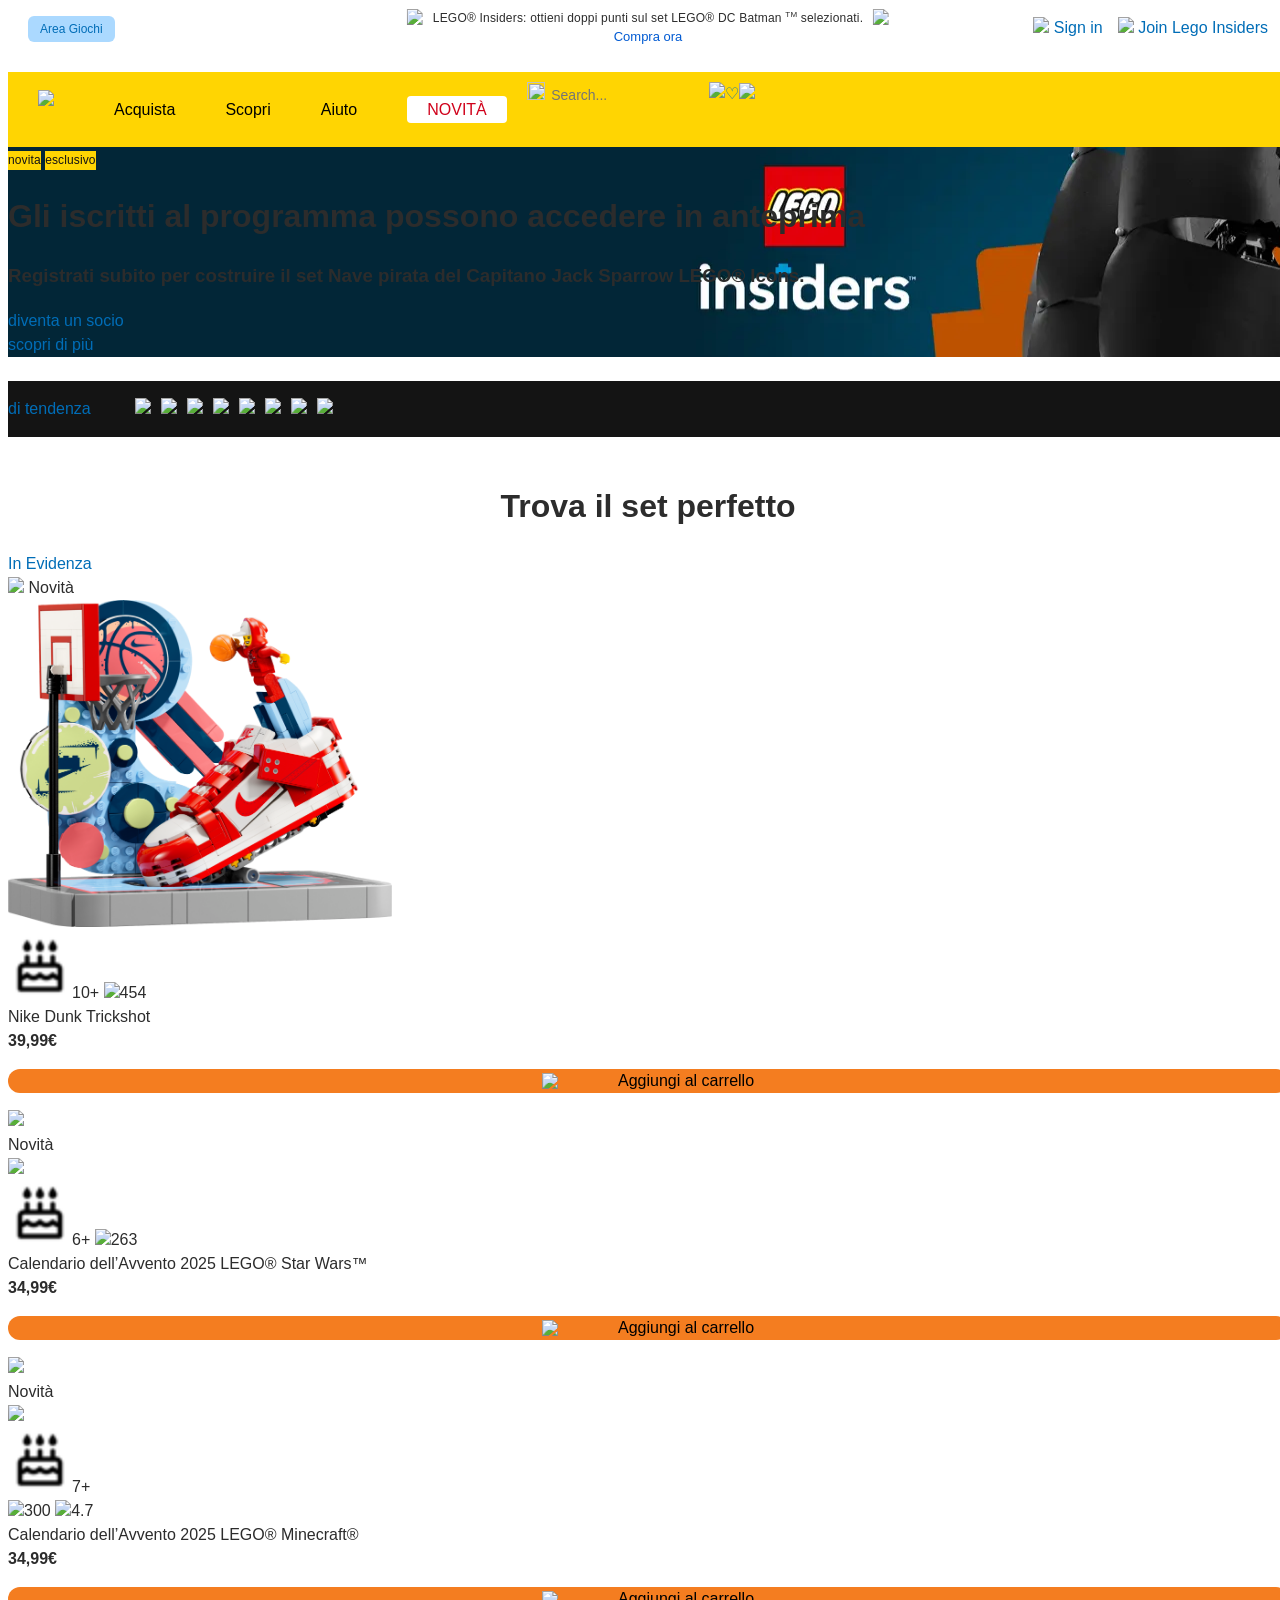
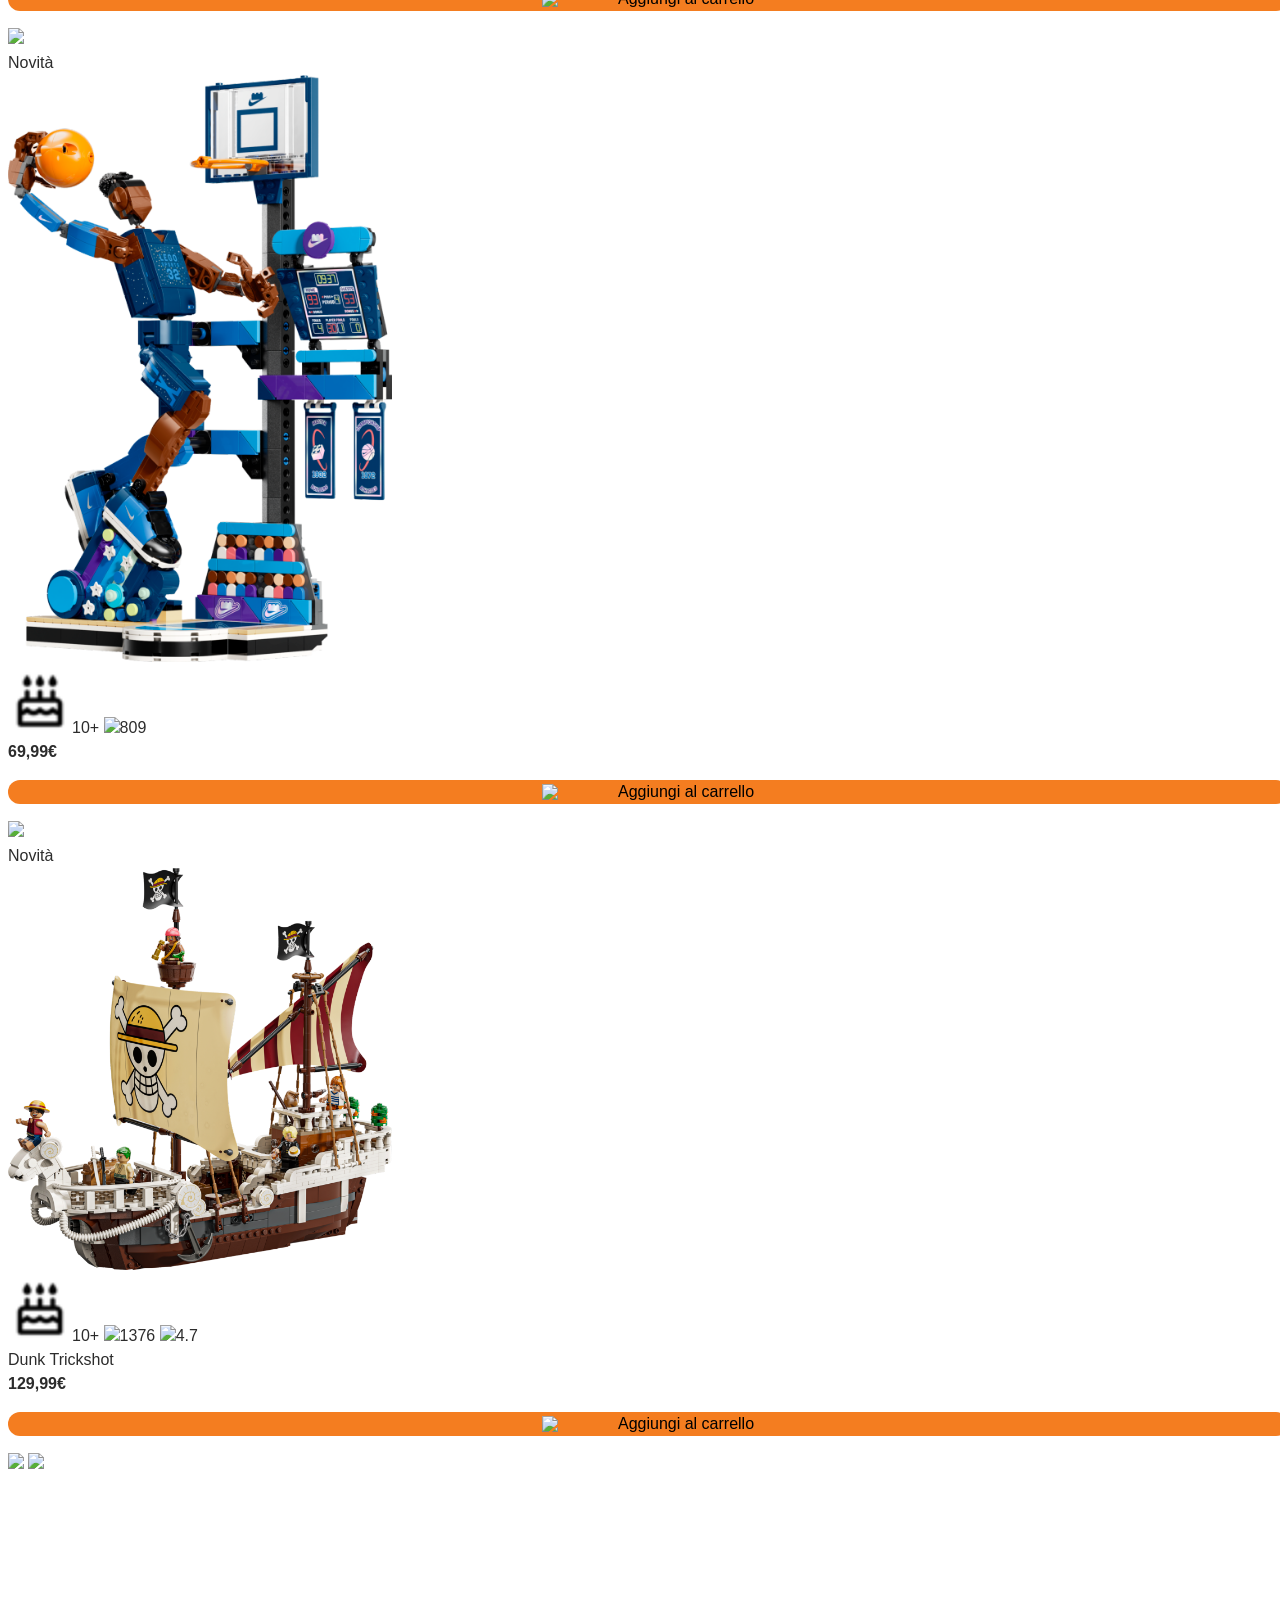
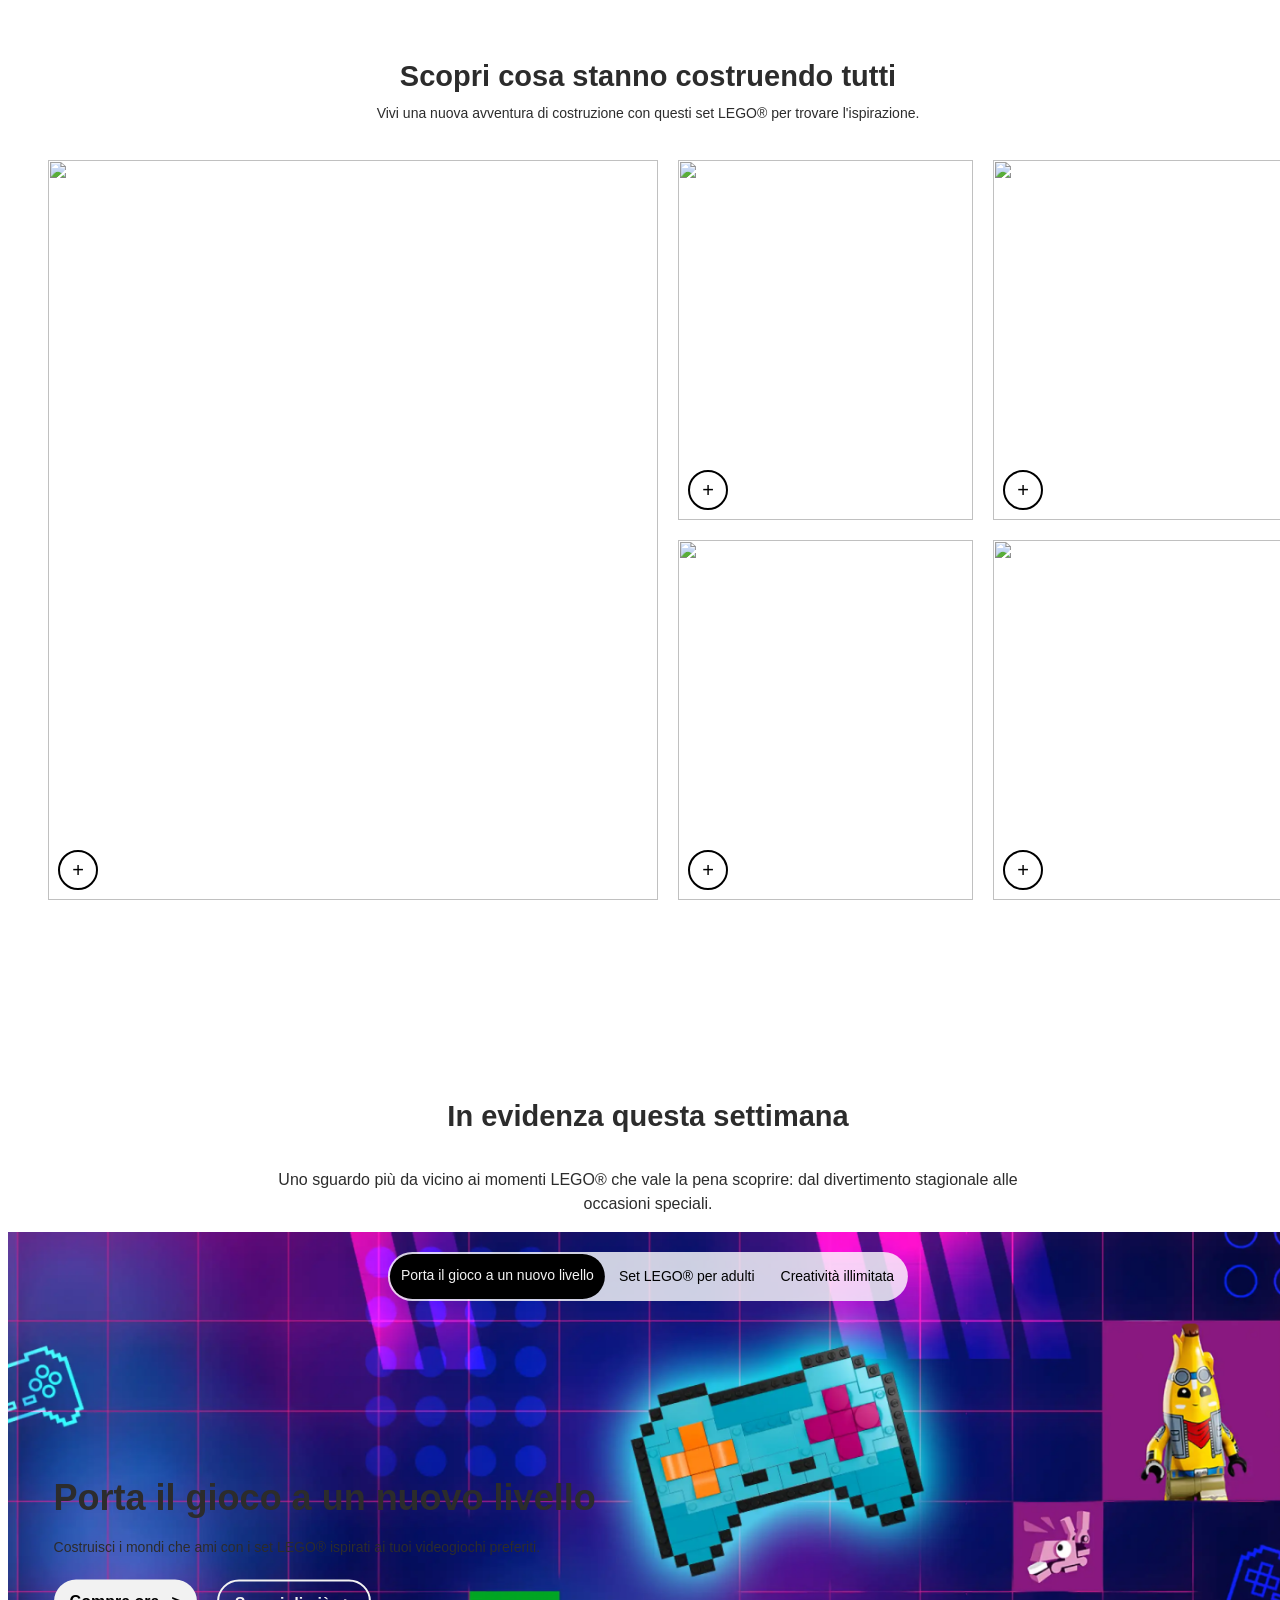
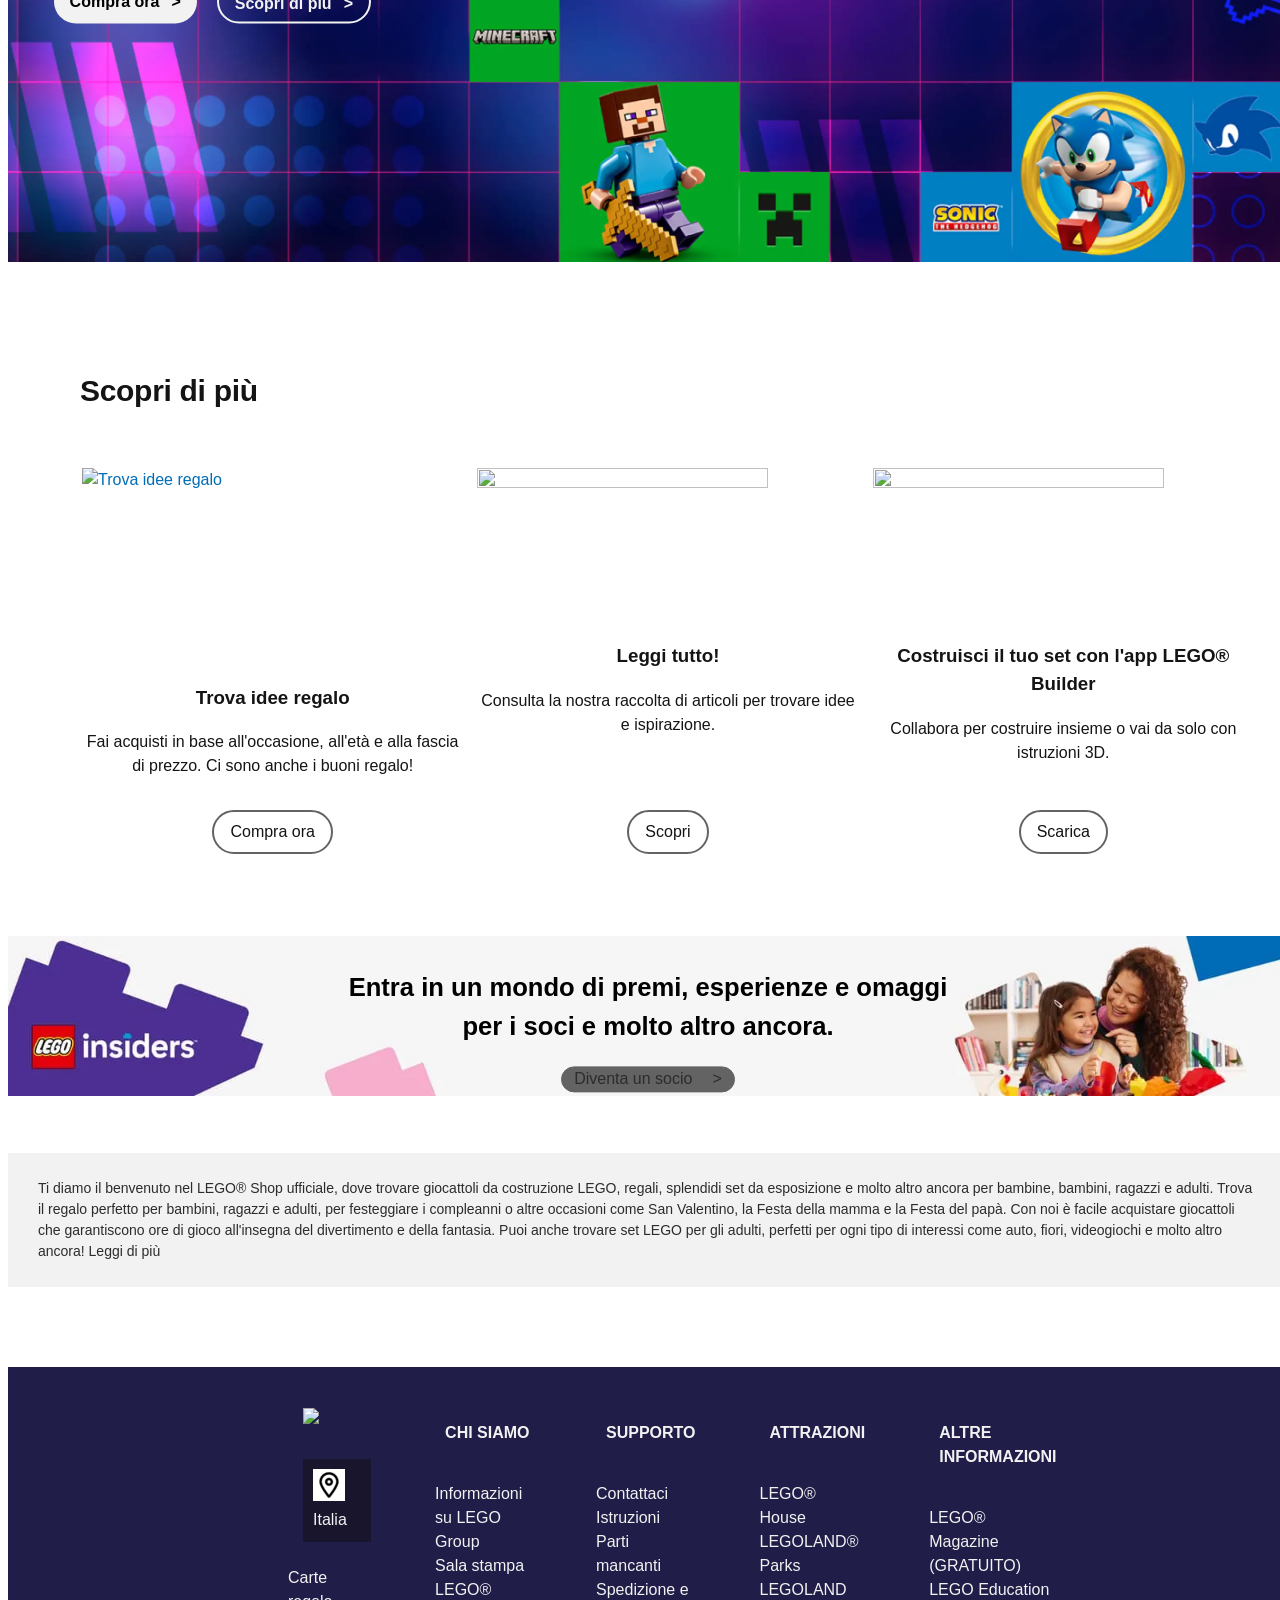
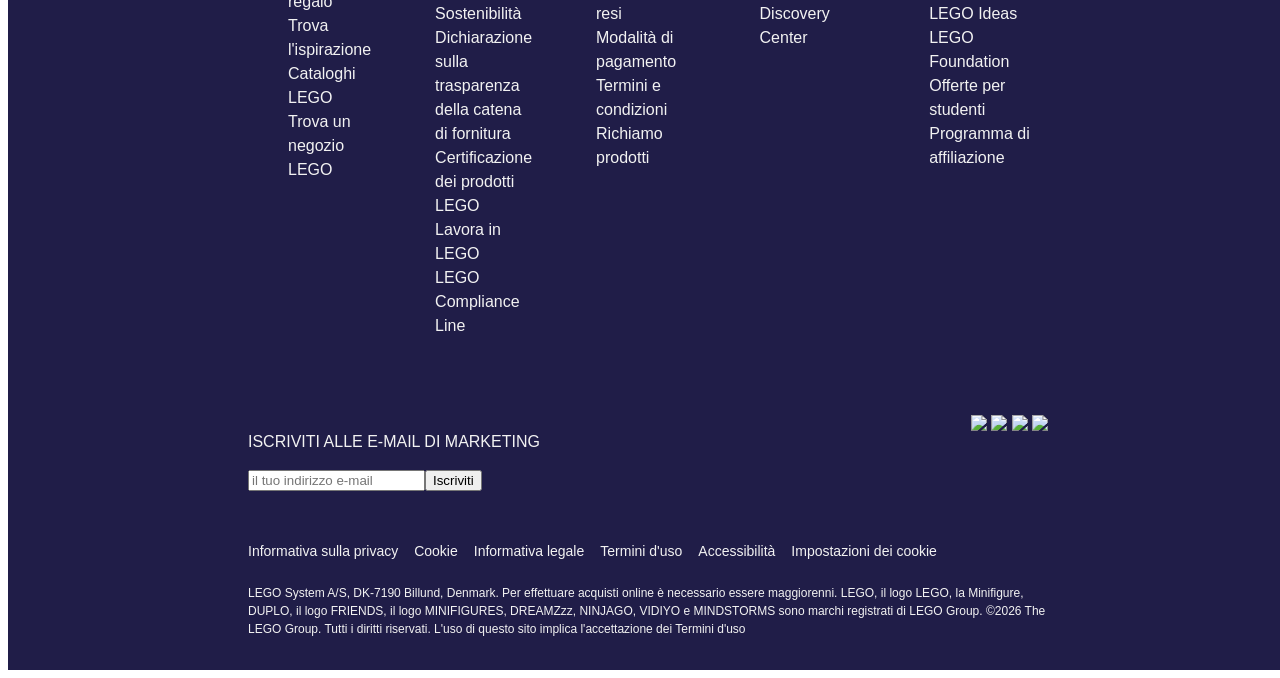
==== commit be86bf6d: "updt" ====
--- a/img/index.html
+++ b/img/index.html
@@ -12,24 +12,29 @@
 
 <header>
 
-<div class="sopra">
-<a>Area Giochi</a>
-
-<a><img src="left.icon.ico" height="20"></a>
-
-<p>LEGO® Insiders: ottieni doppi punti sul set LEGO® DC Batman <sup>TM</sup> selezionati.</p>
-
-<a>Compra ora</a>
-
-<a><img src="right.icon.ico" height="20"></a>
-
-<a><img src="account-profile-color.ico" height="20"> Sign in</a>
-
-<div>
-<a><img src="brick-one-by-one-side-blue.ico" height="20"> Join Lego Insiders</a>
-</div>
-</div>
-
+<div class="topbar">
+
+  <div class="left">
+    <a class="playZone">Area Giochi</a>
+  </div>
+
+  <div class="center">
+    <div class="riga">
+      <img src="left.icon.ico" class="freccia">
+      <p>
+        LEGO® Insiders: ottieni doppi punti sul set LEGO® DC Batman <sup>TM</sup> selezionati.
+      </p>
+      <img src="right.icon.ico" class="freccia">
+    </div>
+    <a class="buy">Compra ora</a>
+  </div>
+
+  <div class="right">
+    <a><img src="account-profile-color.ico"> Sign in</a>
+    <a><img src="brick-one-by-one-side-blue.ico"> Join Lego Insiders</a>
+  </div>
+
+</div>
 <br>
 
 <div class="banner">
@@ -45,8 +50,8 @@
 <li><a href="#">Novità</a></li>
 </ul>
 
-<form class="search">
-<img src="lente.ico" height="20">
+<form class="lego-search">
+<img src="lente.ico" class="search-icon" height="20">
 <input type="text" placeholder="Search...">
 </form>
 
@@ -55,7 +60,7 @@
 </form>
 
 <form>
-<a><img src="shopping.icon.ico" height="22"></a>
+<a class="borsasopra"><img src="shopping.icon.ico" height="22"></a>
 </form>
 
 </nav>
@@ -137,70 +142,81 @@
 
 </div>
 
-<img class="legobanner"
-src="https://assets.lego.com/brick-breaker-banner-styles/latest/downSlope3-tablet-v1.svg"
-alt="LEGO Banner"
-width="600">
+<div class="lego-banner">
+  <img class="legobanner"
+  src="https://assets.lego.com/brick-breaker-banner-styles/latest/downSlope3-tablet-v1.svg"
+  alt="LEGO Banner">
+</div>
 
 <div class="evidenza">
 <h1>Trova il set perfetto</h1>
 </div>
 
+
+<div class="set">
+
+<a>In Evidenza</a>
+
+<div class="cardList"> 
+    <div>
+    <img src="Cuore2.ico" class="like" width="5%" >
+<span class="giallo">Novità</span>
+</div>
 <div>
-
-<div class="set">
-
-<a>In Evidenza</a>
-
-<ol class="cardList">
-  <li class="card"><img src="dunk.rossa.webp" width="70">
- <span class="like"><img src="Cuore2.ico" width="5%" ></span>
+   <img src="dunk.rossa.webp" width="30%">
+</div>
+<div><span class="icone"><img src="birthday-cake (1).ico" width="5%">10+</span>
+ <span class="icone"><img src="brick.icon.ico"width="5%">454</span> </div>
+ <div>Nike Dunk Trickshot</div>
+ <div> <strong>39,99€</strong></div>
+ <div><p class="arancio"><img src="shopping.icon.ico" width="5%"> Aggiungi al carrello</p>
+</div>
+ <div class="card">
+    <span class="like"><img src="Cuore2.ico" width="5%"></span>
+    <span class="giallo">Novità</span>
+ </div><div>
+    <img src="natale.jpg" width="30%"></div>
+<div><span class="icone"><img src="birthday-cake (1).ico" width="5%">6+</span>
+ <span class="icone"><img src="brick.icon.ico" width="5%">263</span></div>
+  <div>Calendario dell’Avvento 2025 LEGO® Star Wars™</div>
+  <div><strong>34,99€</strong></div>
+ <div> <p class="arancio"><img src="shopping.icon.ico" width="5%"> Aggiungi al carrello</p>
+</div>
+</div>
+<div class="card">
+    <div></div><span class="like"><img src="Cuore2.ico" width="5%" ></span>
+     <span class="giallo">Novità</span></div>
+   <div><img src="minecraft.jpg" width="30%"></div>
+
+ <div><span class="icone"><img src="birthday-cake (1).ico" width="5%">7+</span></div>
+ <div><span class="icone"><img src="brick.icon.ico" width="5%">300</span>
+  <span class="icone"><img src="star.icon.ico" width="5%">4.7</span></div>
+  <div>Calendario dell’Avvento 2025 LEGO® Minecraft®</div>
+  <strong>34,99€</strong>
+  <div><p class="arancio"><img src="shopping.icon.ico" width="5%"> Aggiungi al carrello</p>
+</div>
+</div>
+<div class="card"><span class="like"><img src="Cuore2.ico" width="5%" ></span><span class="giallo">Novità</span>
+ </div>
+ <div><img src="basket.jpg" width="30%"></div>
+ 
+ <div><span class="icone"><img src="birthday-cake (1).ico" width="5%">10+</span>
+ <span class="icone"><img src="brick.icon.ico" width="5%">809</span></div>
+<div> <strong>69,99€</strong></div>
+ <div> <p class="arancio"><img src="shopping.icon.ico" width="5%"> Aggiungi al carrello</p>
+</div></div>
+  <div class="card"><span class="like"><img src="Cuore2.ico" width="5%" ></span>
  <span class="giallo">Novità</span>
- <span class="icone"><img src="birthday-cake (1).ico" width="5%">10+</span>
- <span class="icone"><img src="brick.icon.ico" width="5%">454</span>
-  <p>Nike Dunk Trickshot</p>
-  <strong>39,99€</strong>
-  <p class="arancio"><img src="shopping.icon.ico" width="5%"> Aggiungi al carrello</p>
-</li>
-
-  <li class="card"><img src="natale.jpg" width="70">
-<span class="like"><img src="Cuore2.ico" width="5%" ></span>
- <span class="giallo">Novità</span>
- <span class="icone"><img src="birthday-cake (1).ico" width="5%">6+</span>
- <span class="icone"><img src="brick.icon.ico" width="5%">263</span>
-  <p>Calendario dell’Avvento 2025 LEGO® Star Wars™</p>
-  <strong>34,99€</strong>
-  <p class="arancio"><img src="shopping.icon.ico" width="5%"> Aggiungi al carrello</p>
-</li>
-
-  <li class="card"><img src="minecraft.jpg" width="70"><span class="like"><img src="Cuore2.ico" width="5%" ></span>
- <span class="giallo">Novità</span>
- <span class="icone"><img src="birthday-cake (1).ico" width="5%">7+</span>
- <span class="icone"><img src="brick.icon.ico" width="5%">300</span>
-  <span class="icone"><img src="star.icon.ico" width="5%">4.7</span>
-  <p>Calendario dell’Avvento 2025 LEGO® Minecraft®</p>
-  <strong>34,99€</strong>
-  <p class="arancio"><img src="shopping.icon.ico" width="5%"> Aggiungi al carrello</p>
-</li>
-
-  <li class="card"><img src="basket.jpg" width="70"><span class="like"><img src="Cuore2.ico" width="5%" ></span>
- <span class="giallo">Novità</span>
- <span class="icone"><img src="birthday-cake (1).ico" width="5%">10+</span>
- <span class="icone"><img src="brick.icon.ico" width="5%">809</span>
-  <p>Nike Slam Dunk</p>
-  <strong>69,99€</strong>
-  <p class="arancio"><img src="shopping.icon.ico" width="5%"> Aggiungi al carrello</p>
-</li>
-  <li class="card"><img src="pirati.jpg" width="70"><span class="like"><img src="Cuore2.ico" width="5%" ></span>
- <span class="giallo">Novità</span>
- <span class="icone"><img src="birthday-cake (1).ico" width="5%">10+</span>
+  </div>
+<div><img src="pirati.jpg" width="30%"></div>
+ <div><span class="icone"><img src="birthday-cake (1).ico" width="5%">10+</span>
  <span class="icone"><img src="brick.icon.ico" width="5%">1376</span>
- <span class="icone"><img src="star.icon.ico" width="5%">4.7</span>
-  <p>Nike Dunk Trickshot</p>
-  <strong>129,99€</strong>
-  <p class="arancio"><img src="shopping.icon.ico" width="5%"> Aggiungi al carrello</p>
-</li>
-</ol>
+ <span class="icone"><img src="star.icon.ico" width="5%">4.7</span></div>
+  <div> Dunk Trickshot</div>
+  <div><strong>129,99€</strong></div>
+  <div><p class="arancio"><img src="shopping.icon.ico" width="5%"> Aggiungi al carrello</p>
+</div>
+</div>
                <!-- 
                <li class="card"><img src="ibisco.jpg" width="70"></li>
                <li> <img src="bonsai.jpg" width="70"></li>
@@ -432,7 +448,7 @@
 
 <section class="bAnner">
     <div class="bAnner_sfondo_">
-        <img src="sfondo bAnner.jpg" width="100%"> 
+        <img src="sfondo bAnner.webp" width="100%"> 
     </div>
     <div class="bAnner_testo">
         <div class="bAnner_testo_head">
@@ -455,100 +471,98 @@
         <div class="sezione_menu">
             <div class="sezione_menu_colonna">
                 <div class="footer_logo">
-                    <img src="brand-legoo.svg" width="97" height="97" >
+                    <img src="brand-lego.ico">
                 </div>
                 <div class="footer_posizione">
-                    <div class="footer_posizione_bottone">
-                        <img src="location-dot.svg"> 
-                        Italia
-                    </div>
+                    <img src="posizione.ico"> Italia
                 </div>
                 <div class="footer_elenco">
                     <ul class="footerList">
-                        <li class="footerList_scritta"><a class="footerList_link" href="#">Carte regalo</a></li>
-                        <li class="footerList_scritta"><a class="footerList_link" href="#">Trova l'ispirazione</a></li>
-                        <li class="footerList_scritta"><a class="footerList_link" href="#">Cataloghi LEGO</a></li>
-                        <li class="footerList_scritta"><a class="footerList_link" href="#">Trova un negozio LEGO</a></li>
+                        <li>Carte regalo</li>
+                        <li>Trova l'ispirazione</li>
+                        <li>Cataloghi LEGO</li>
+                        <li>Trova un negozio LEGO</li>
                     </ul>
                 </div>
             </div>
             <div class="sezione_menu_colonna">
                 <h2 class="footer_titoli">CHI SIAMO</h2>
                 <ul class="footerList">
-                    <li class="footerList_scritta"><a class="footerList_link" href="#">Informazioni su LEGO Group</a></li>
-                    <li class="footerList_scritta"><a class="footerList_link" href="#">Sala stampa LEGO® </a></li>
-                    <li class="footerList_scritta"><a class="footerList_link" href="#">Sostenibilità</a></li>
-                    <li class="footerList_scritta"><a class="footerList_link" href="#">Dichiarazione sulla trasparenza della catena di fornitura</a></li>
-                    <li class="footerList_scritta"><a class="footerList_link" href="#">Certificazione dei prodotti LEGO</a></li>
-                    <li class="footerList_scritta"><a class="footerList_link" href="#">Lavora in LEGO</a></li>
-                    <li class="footerList_scritta"><a class="footerList_link" href="#">LEGO Compliance Line</a></li>
+                    <li>Informazioni su LEGO Group</li>
+                    <li>Sala stampa LEGO® </li>
+                    <li> Sostenibilità</li>
+                    <li>Dichiarazione sulla trasparenza della catena di fornitura</li>
+                    <li>Certificazione dei prodotti LEGO</li>
+                    <li>Lavora in LEGO</li>
+                    <li>LEGO Compliance Line</li>
                 </ul>
             </div>
             <div class="sezione_menu_colonna">
                 <h2 class="footer_titoli">SUPPORTO</h2>
                 <ul class="footerList">
-                    <li class="footerList_scritta"><a class="footerList_link" href="#">Contattaci</a></li>
-                    <li class="footerList_scritta"><a class="footerList_link" href="#">Istruzioni</a></li>
-                    <li class="footerList_scritta"><a class="footerList_link" href="#">Parti mancanti</a></li>
-                    <li class="footerList_scritta"><a class="footerList_link" href="#">Spedizione e resi</a></li>
-                    <li class="footerList_scritta"><a class="footerList_link" href="#">Modalità di pagamento</a></li>
-                    <li class="footerList_scritta"><a class="footerList_link" href="#">Termini e condizioni</a></li>
-                    <li class="footerList_scritta"><a class="footerList_link" href="#">Richiamo prodotti</a></li>
+                    <li>Contattaci</li>
+                    <li>Istruzioni</li>
+                    <li>Parti mancanti</li>
+                    <li>Spedizione e resi</li>
+                    <li>Modalità di pagamento</li>
+                    <li>Termini e condizioni</li>
+                    <li>Richiamo prodotti</li>
                 </ul>
             </div>
             <div class="sezione_menu_colonna">
                 <h2 class="footer_titoli">ATTRAZIONI</h2>
                 <ul class="footerList">
-                    <li class="footerList_scritta"><a class="footerList_link" href="#">LEGO® House</a></li>
-                    <li class="footerList_scritta"><a class="footerList_link" href="#">LEGOLAND® Parks</a></li>
-                    <li class="footerList_scritta"><a class="footerList_link" href="#">LEGOLAND Discovery Center</a></li>
+                    <li>LEGO® House</li>
+                    <li>LEGOLAND® Parks</li>
+                    <li>LEGOLAND Discovery Center</li>
                 </ul>
             </div>
             <div class="sezione_menu_colonna">
                 <h2 class="footer_titoli">ALTRE INFORMAZIONI</h2>
                 <ul class="footerList">
-                    <li class="footerList_scritta"><a class="footerList_link" href="#">LEGO® Magazine (GRATUITO)</a></li>
-                    <li class="footerList_scritta"><a class="footerList_link" href="#">LEGO Education</a></li>
-                    <li class="footerList_scritta"><a class="footerList_link" href="#">LEGO Ideas</a></li>
-                    <li class="footerList_scritta"><a class="footerList_link" href="#">LEGO Foundation</a></li>
-                    <li class="footerList_scritta"><a class="footerList_link" href="#">Offerte per studenti</a></li>
-                    <li class="footerList_scritta"><a class="footerList_link" href="#">Programma di affiliazione</a></li>
+                    <li>LEGO® Magazine (GRATUITO)</li>
+                    <li>LEGO Education</li>
+                    <li>LEGO Ideas</li>
+                    <li>LEGO Foundation</li>
+                    <li>Offerte per studenti</li>
+                    <li>Programma di affiliazione</li>
                 </ul>
             </div>
         </div>
         <div class="footer_contatti">
             <div class="footer_mail">
-                <p class="footer_contatti_titolo">ISCRIVITI ALLE E-MAIL DI MARKETING</p>
+                <p>ISCRIVITI ALLE E-MAIL DI MARKETING</p>
                 <form>
-                    <input class="footer_contatti_email" type="email" placeholder="il tuo indirizzo e-mail">
-                    <button class="footer_mail_button" type="submit"> > </button>
+                    <input type="email" placeholder="il tuo indirizzo e-mail">
+                        <button type="submit">Iscriviti</button>
                 </form>
             </div>
             <div class="footer_social">
-                <p class="footer_contatti_titolo">SEGIUCI</p>
-                <a><img src="facebook.icon.ico" height="40"></a>
-                <a><img src="twitter-footer.svg" height="40"></a>
-                <a><img src="instagram-footer.svg" height="40"></a>
-                <a><img src="youtube-footer.svg" height="40"></a>
-            </div>
-        </div>
-        <div class="footerBottom">
-            <ul>
-                <li>Informativa sulla privacy</li>
-                <li>Cookie</li>
-                <li>Informativa legale</li>
-                <li>Termini d'uso</li>
-                <li>Accessibilità</li>
-                <li>Impostazioni dei cookie</li>
-            </ul>
-        </div>
-        <div class="footer_finale">
-            <p class="finalPart">LEGO System A/S, DK-7190 Billund, Denmark. Per effettuare acquisti online è necessario essere maggiorenni. LEGO, il logo LEGO, la Minifigure, DUPLO, il logo FRIENDS, il logo MINIFIGURES, DREAMZzz, NINJAGO, VIDIYO e MINDSTORMS sono marchi registrati di LEGO Group. ©2026 The LEGO Group. Tutti i diritti riservati. L'uso di questo sito implica l'accettazione dei Termini d'uso</p>
-        </div>
+                <a><img src="facebook.icon.ico" height="20"></a>
+                <a><img src="iconaa.icon.ico" height="20"></a>
+                <a><img src="instagram.icon.ico" height="20"></a>
+                <a><img src="youtube.icon.ico" height="20"></a>
+            </div>
+        </div>
+
+<div class="footerBottom">
+    <ul>
+        <li>Informativa sulla privacy</li>
+        <li>Cookie</li>
+        <li>Informativa legale</li>
+        <li>Termini d'uso</li>
+        <li>Accessibilità</li>
+        <li>Impostazioni dei cookie</li>
+    </ul>
     </div>
+    <div class="footer_finale">
+
+<p class="finalPart">LEGO System A/S, DK-7190 Billund, Denmark. Per effettuare acquisti online è necessario essere maggiorenni. LEGO, il logo LEGO, la Minifigure, DUPLO, il logo FRIENDS, il logo MINIFIGURES, DREAMZzz, NINJAGO, VIDIYO e MINDSTORMS sono marchi registrati di LEGO Group. ©2026 The LEGO Group. Tutti i diritti riservati. L'uso di questo sito implica l'accettazione dei Termini d'uso</p>
+</div>
+</div>
 </footer>
 
 
 
 </body>
-</html>
+</html>
--- a/img/lego.css
+++ b/img/lego.css
@@ -1,6 +1,6 @@
 :root {
   --color-black-primary: #141414;
-  --color-grey-primary: #242424;
+  --color-grey-primary:rgb(44, 44, 44)
   --color-white-primary: #ffffff;
   --coloro-purple-primary: #201d48;
   --color-text-black1: #2c2c2c;
@@ -42,6 +42,7 @@
 
 .navBanner {
   display: flex;
+   
 }
 
 .navBanner ul {
@@ -54,6 +55,7 @@
 .navBanner ul li a {
   color: var(--color-text-black2);
   text-decoration: none;
+  margin: 20px;
 }
 
 .navBanner ul li:last-child a {
@@ -89,10 +91,15 @@
 .sfondo1 {
   background-color: var(--color-black-primary);
 }
+.lego-banner{
+  background-color: var(--color-grey-primary);
+}
+
 .legobanner {
-  background-color: var(--color-black-primary);
-}
-
+  width: 100%;
+  display: block;
+  filter: brightness(0) invert(1);
+}
 ol {
   display: inline-flex;
   gap: 10px;
@@ -577,14 +584,6 @@
   text-align: center;
 }
 
-.search {
-  padding: 0px;
-  display: flex;
-  -webkit-box-align: center;
-  align-items: center;
-  background-color: rgb(255, 255, 255);
-  border-radius: 1.25rem;
-}
 
 
 /* Sezione bAnner */
@@ -681,8 +680,6 @@
   margin-top: auto;
   min-height: 90vh;
 }
-
-
 .footer {
   display: flex;
   flex-direction: column;
@@ -847,3 +844,91 @@
   color: var(--color-white-primary);
   margin-bottom: 20px;
 }
+body {
+    font-family: "Helvetica Neue", Arial, sans-serif;
+}
+
+.topbar {
+    display: flex;
+    align-items: center;
+    justify-content: space-between;
+    padding: 8px 20px;
+    position: relative;
+}
+
+.center {
+    position: absolute;
+    left: 50%;
+    transform: translateX(-50%);
+    display: flex;
+    flex-direction: column;
+    align-items: center;
+    gap: 2px;
+}
+
+.riga {
+    display: flex;
+    align-items: center;
+    gap: 10px;
+}
+
+.riga p {
+    margin: 0;
+    font-size: 12px;
+    font-weight: 400;
+    letter-spacing: 0.2px;
+    line-height: 1.2;
+    white-space: nowrap;
+    text-align: center;
+}
+
+.buy {
+    color: #005AD2;
+    font-size: 13px;
+}
+
+.buy:hover {
+    text-decoration: underline;
+}
+
+.freccia {
+    height: 16px;
+    cursor: pointer;
+}
+
+.right {
+    display: flex;
+    gap: 15px;
+    align-items: center;
+}
+
+.playZone {
+    background-color: #ABD9FF;
+    padding: 6px 12px;
+    border-radius: 6px;
+    font-size: 12px;
+}
+
+sup {
+    font-size: 8px;
+    vertical-align: super;
+}
+
+.lego-search:hover {
+  background: #eaeaea;
+  border-color: #cfcfcf;
+}
+
+.search-icon {
+  width: 18px;
+  height: 18px;
+  color: #555;
+}
+
+.lego-search input {
+  border: none;
+  background: transparent;
+  outline: none;
+  font-size: 14px;
+  width: 160px;
+ }
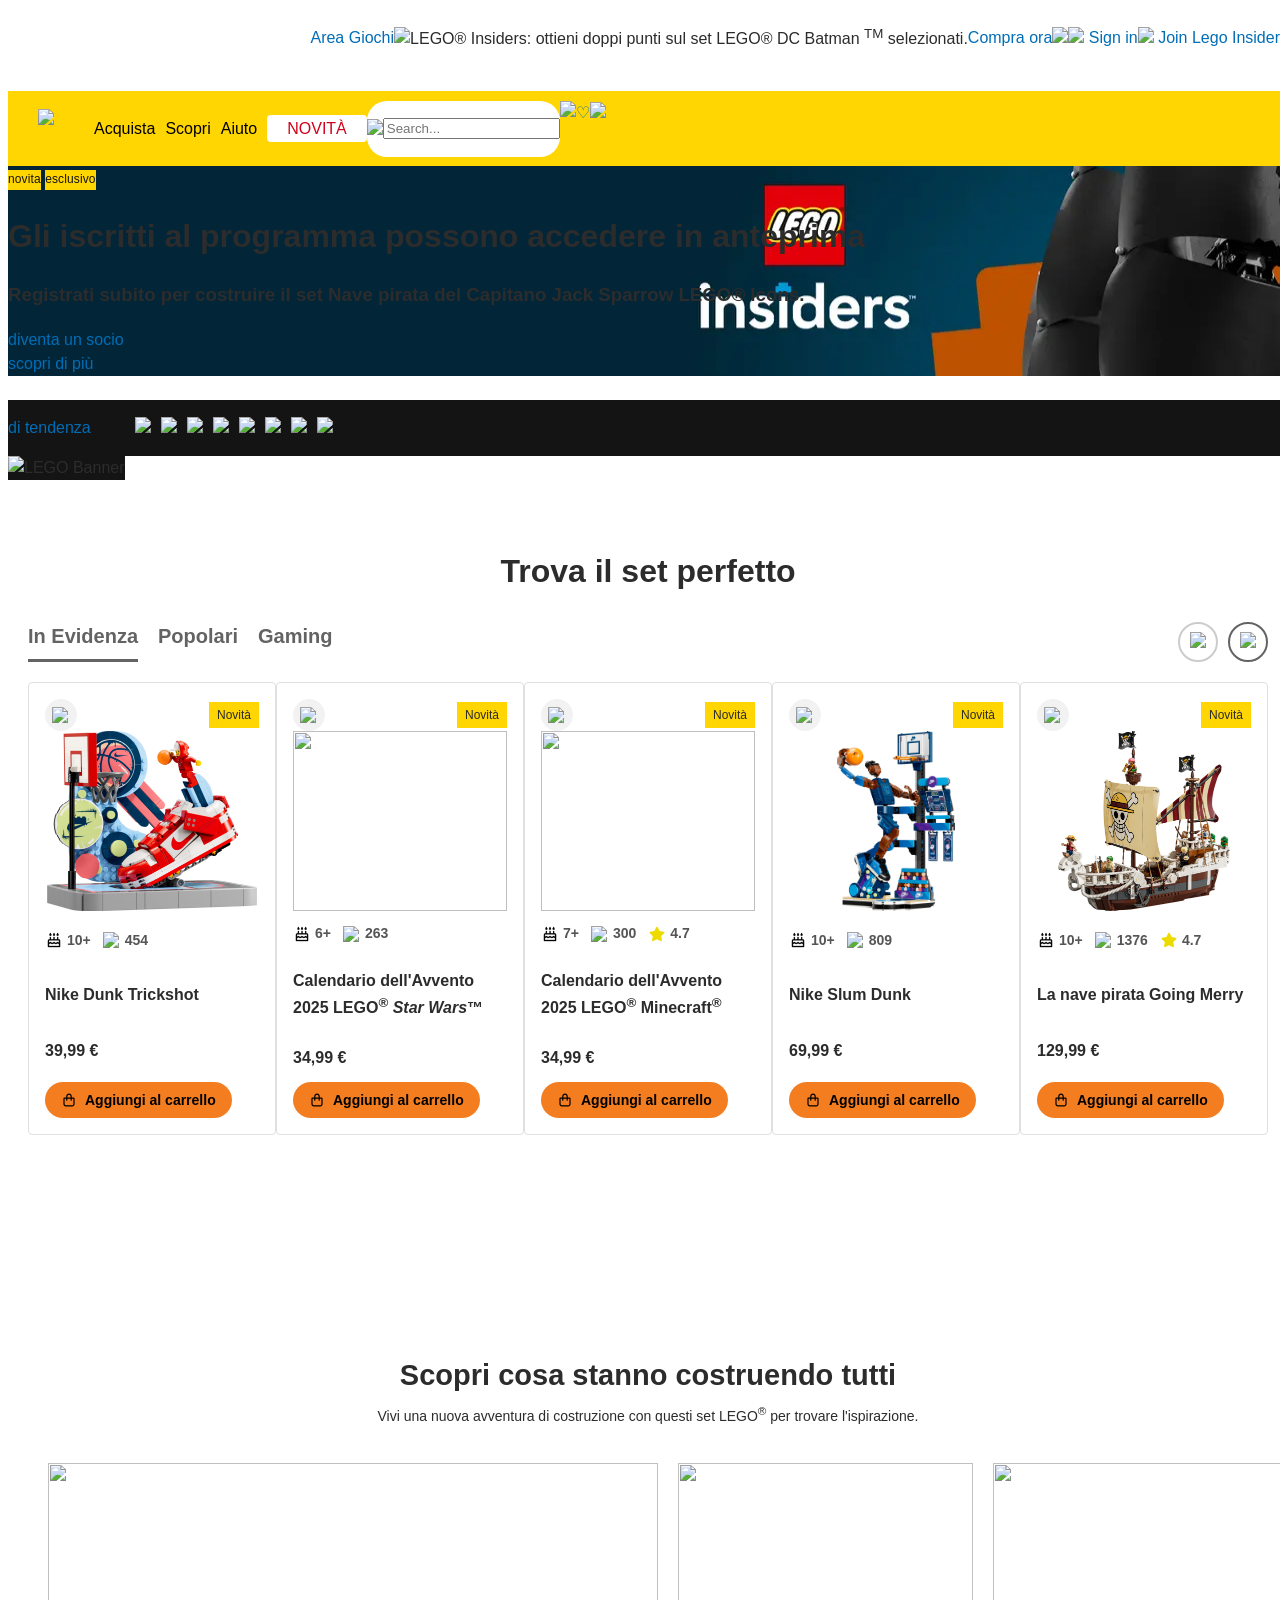
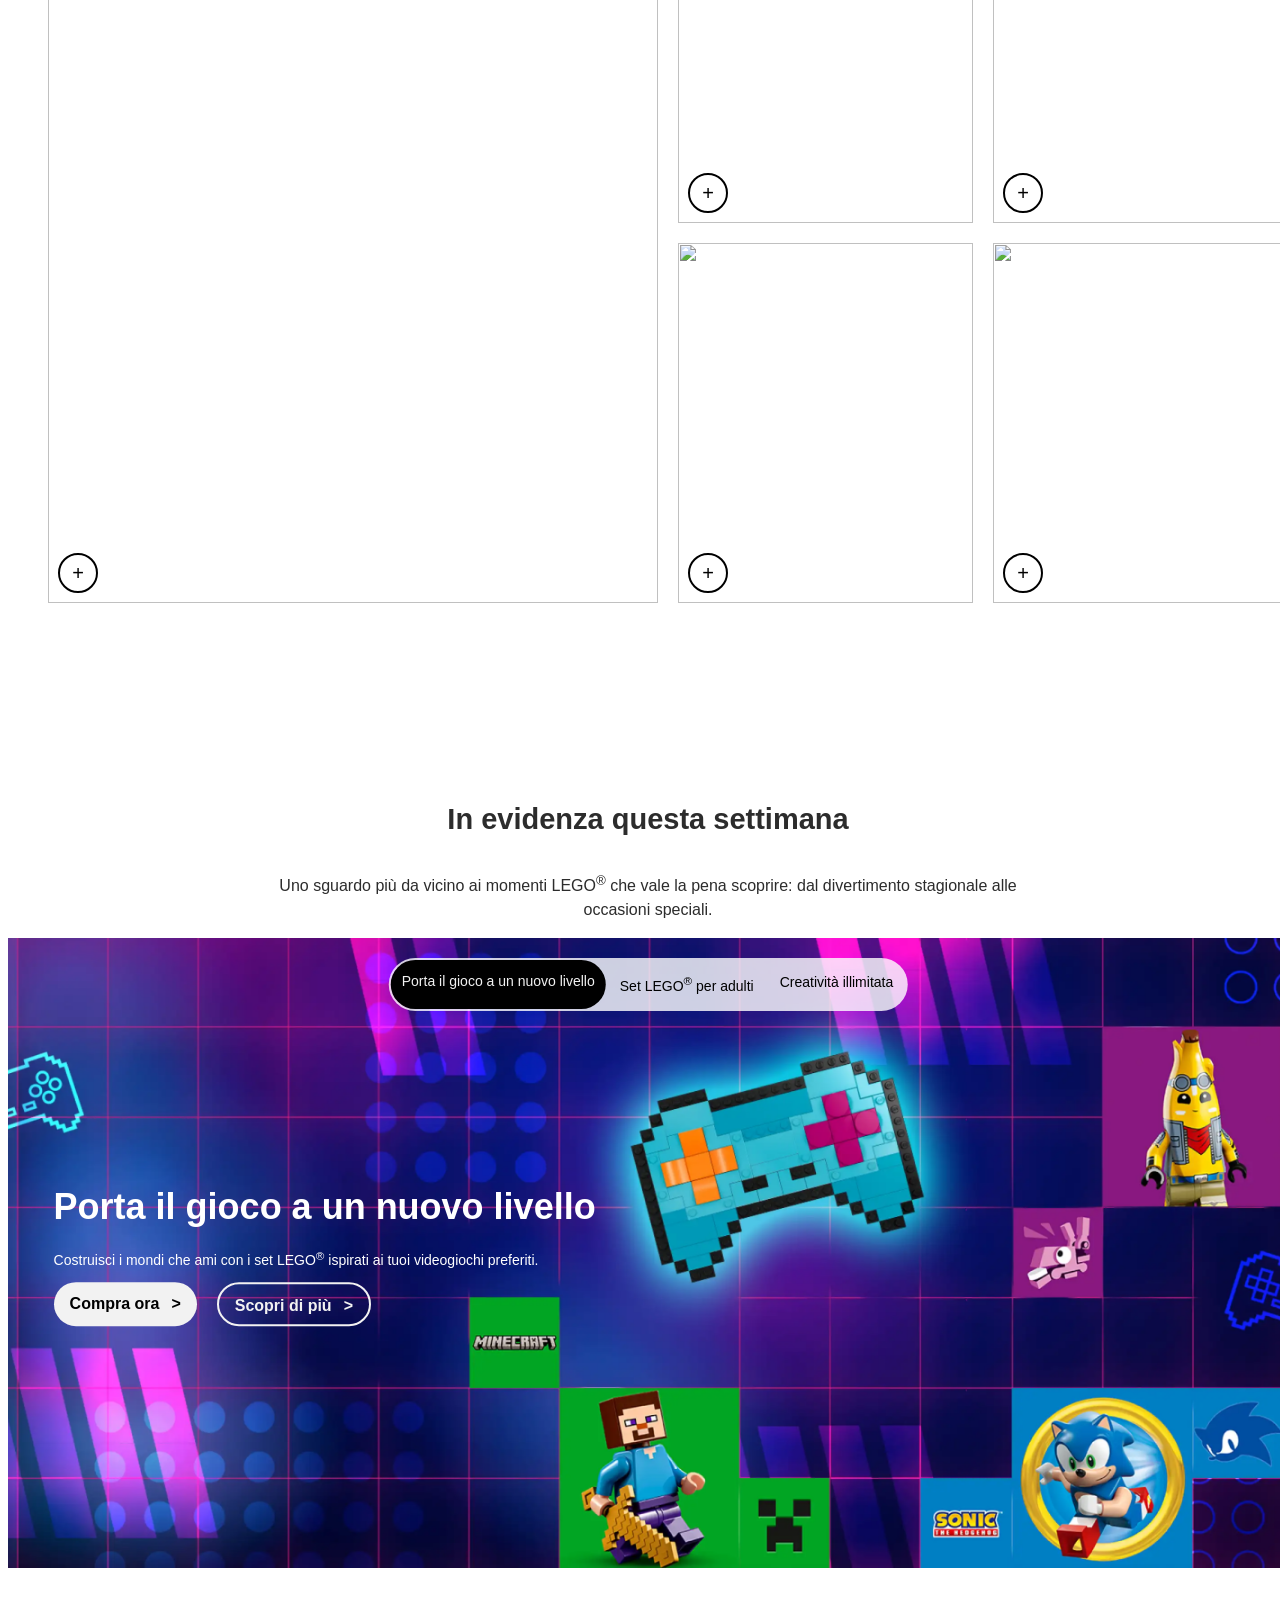
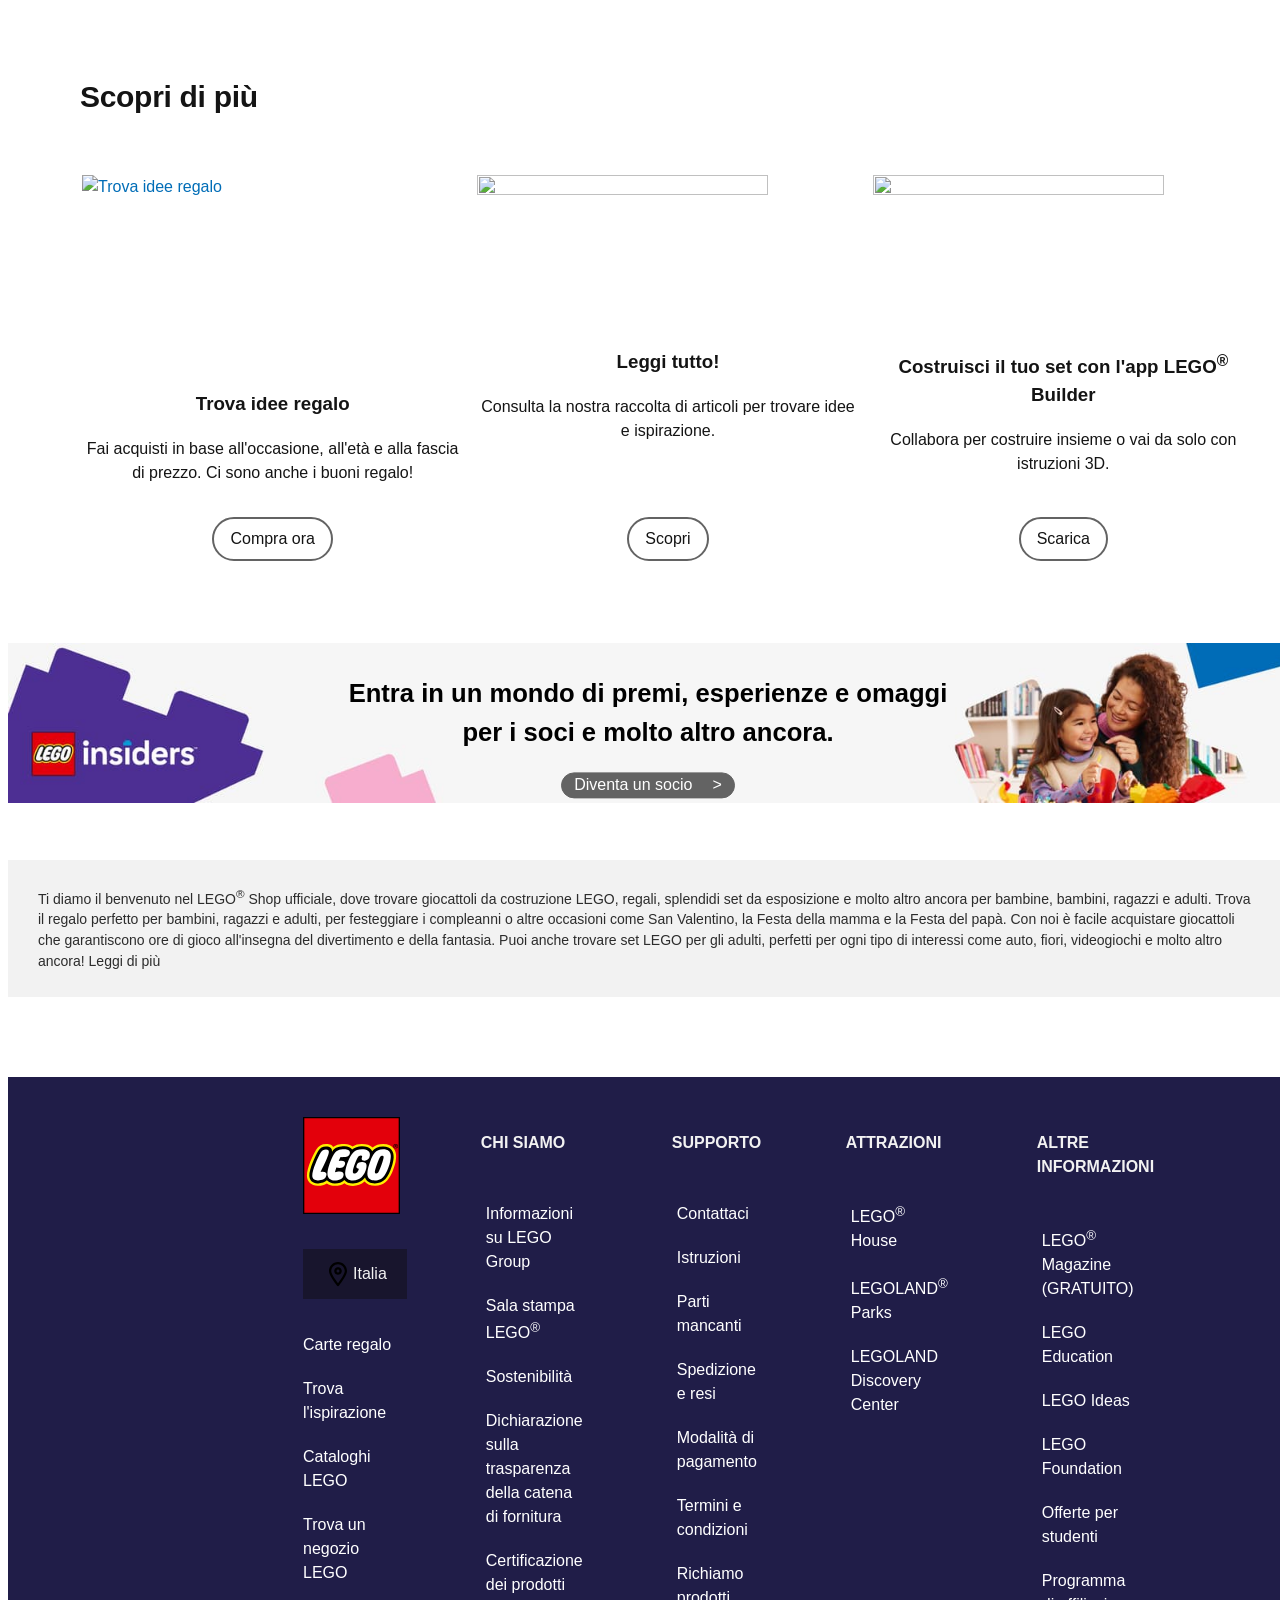
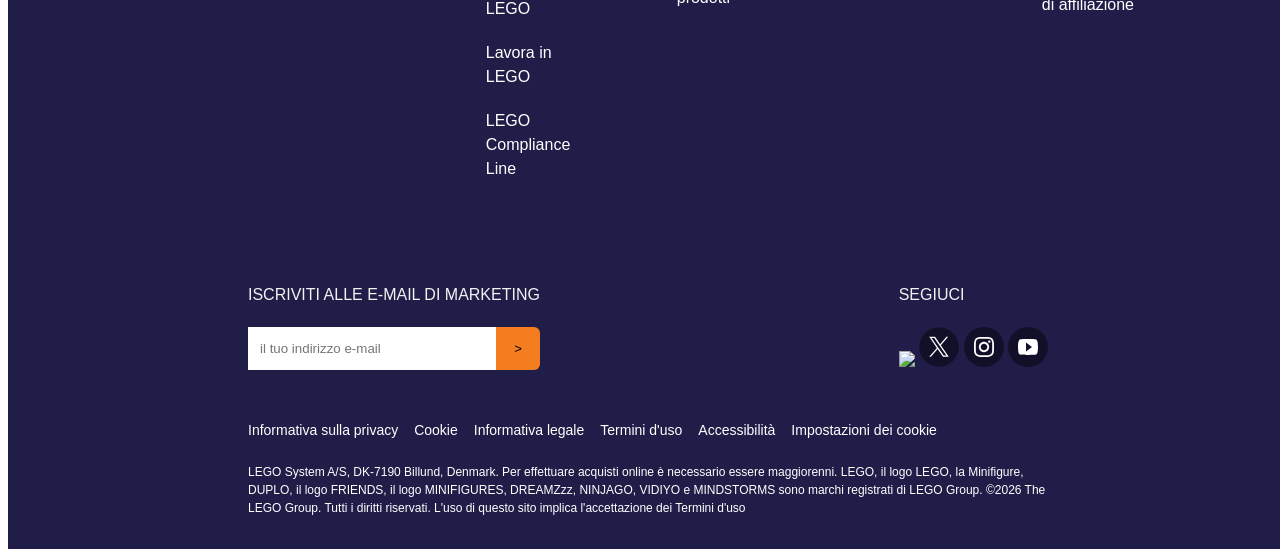
==== commit 342e7cb1: "Aggiunta sezione set perfetto + agg. apici" ====
--- a/img/index.html
+++ b/img/index.html
@@ -12,29 +12,24 @@
 
 <header>
 
-<div class="topbar">
-
-  <div class="left">
-    <a class="playZone">Area Giochi</a>
-  </div>
-
-  <div class="center">
-    <div class="riga">
-      <img src="left.icon.ico" class="freccia">
-      <p>
-        LEGO® Insiders: ottieni doppi punti sul set LEGO® DC Batman <sup>TM</sup> selezionati.
-      </p>
-      <img src="right.icon.ico" class="freccia">
-    </div>
-    <a class="buy">Compra ora</a>
-  </div>
-
-  <div class="right">
-    <a><img src="account-profile-color.ico"> Sign in</a>
-    <a><img src="brick-one-by-one-side-blue.ico"> Join Lego Insiders</a>
-  </div>
-
-</div>
+<div class="sopra">
+<a>Area Giochi</a>
+
+<a><img src="left.icon.ico" height="20"></a>
+
+<p>LEGO® Insiders: ottieni doppi punti sul set LEGO® DC Batman <sup>TM</sup> selezionati.</p>
+
+<a>Compra ora</a>
+
+<a><img src="right.icon.ico" height="20"></a>
+
+<a><img src="account-profile-color.ico" height="20"> Sign in</a>
+
+<div>
+<a><img src="brick-one-by-one-side-blue.ico" height="20"> Join Lego Insiders</a>
+</div>
+</div>
+
 <br>
 
 <div class="banner">
@@ -50,8 +45,8 @@
 <li><a href="#">Novità</a></li>
 </ul>
 
-<form class="lego-search">
-<img src="lente.ico" class="search-icon" height="20">
+<form class="search">
+<img src="lente.ico" height="20">
 <input type="text" placeholder="Search...">
 </form>
 
@@ -60,7 +55,7 @@
 </form>
 
 <form>
-<a class="borsasopra"><img src="shopping.icon.ico" height="22"></a>
+<a><img src="shopping.icon.ico" height="22"></a>
 </form>
 
 </nav>
@@ -106,7 +101,8 @@
 <li><img src="New_Insiders.jpg" width="70"></li>
 </ol>
 
-</div>
+</div> 
+
 
 <!-- <div class="menuimg">
 
@@ -142,81 +138,183 @@
 
 </div>
 
-<div class="lego-banner">
-  <img class="legobanner"
-  src="https://assets.lego.com/brick-breaker-banner-styles/latest/downSlope3-tablet-v1.svg"
-  alt="LEGO Banner">
-</div>
-
-<div class="evidenza">
-<h1>Trova il set perfetto</h1>
-</div>
-
-
-<div class="set">
-
-<a>In Evidenza</a>
-
-<div class="cardList"> 
-    <div>
-    <img src="Cuore2.ico" class="like" width="5%" >
-<span class="giallo">Novità</span>
-</div>
-<div>
-   <img src="dunk.rossa.webp" width="30%">
-</div>
-<div><span class="icone"><img src="birthday-cake (1).ico" width="5%">10+</span>
- <span class="icone"><img src="brick.icon.ico"width="5%">454</span> </div>
- <div>Nike Dunk Trickshot</div>
- <div> <strong>39,99€</strong></div>
- <div><p class="arancio"><img src="shopping.icon.ico" width="5%"> Aggiungi al carrello</p>
-</div>
- <div class="card">
-    <span class="like"><img src="Cuore2.ico" width="5%"></span>
-    <span class="giallo">Novità</span>
- </div><div>
-    <img src="natale.jpg" width="30%"></div>
-<div><span class="icone"><img src="birthday-cake (1).ico" width="5%">6+</span>
- <span class="icone"><img src="brick.icon.ico" width="5%">263</span></div>
-  <div>Calendario dell’Avvento 2025 LEGO® Star Wars™</div>
-  <div><strong>34,99€</strong></div>
- <div> <p class="arancio"><img src="shopping.icon.ico" width="5%"> Aggiungi al carrello</p>
-</div>
-</div>
-<div class="card">
-    <div></div><span class="like"><img src="Cuore2.ico" width="5%" ></span>
-     <span class="giallo">Novità</span></div>
-   <div><img src="minecraft.jpg" width="30%"></div>
-
- <div><span class="icone"><img src="birthday-cake (1).ico" width="5%">7+</span></div>
- <div><span class="icone"><img src="brick.icon.ico" width="5%">300</span>
-  <span class="icone"><img src="star.icon.ico" width="5%">4.7</span></div>
-  <div>Calendario dell’Avvento 2025 LEGO® Minecraft®</div>
-  <strong>34,99€</strong>
-  <div><p class="arancio"><img src="shopping.icon.ico" width="5%"> Aggiungi al carrello</p>
-</div>
-</div>
-<div class="card"><span class="like"><img src="Cuore2.ico" width="5%" ></span><span class="giallo">Novità</span>
- </div>
- <div><img src="basket.jpg" width="30%"></div>
- 
- <div><span class="icone"><img src="birthday-cake (1).ico" width="5%">10+</span>
- <span class="icone"><img src="brick.icon.ico" width="5%">809</span></div>
-<div> <strong>69,99€</strong></div>
- <div> <p class="arancio"><img src="shopping.icon.ico" width="5%"> Aggiungi al carrello</p>
-</div></div>
-  <div class="card"><span class="like"><img src="Cuore2.ico" width="5%" ></span>
- <span class="giallo">Novità</span>
-  </div>
-<div><img src="pirati.jpg" width="30%"></div>
- <div><span class="icone"><img src="birthday-cake (1).ico" width="5%">10+</span>
- <span class="icone"><img src="brick.icon.ico" width="5%">1376</span>
- <span class="icone"><img src="star.icon.ico" width="5%">4.7</span></div>
-  <div> Dunk Trickshot</div>
-  <div><strong>129,99€</strong></div>
-  <div><p class="arancio"><img src="shopping.icon.ico" width="5%"> Aggiungi al carrello</p>
-</div>
-</div>
+<img class="legobanner"
+src="https://assets.lego.com/brick-breaker-banner-styles/latest/downSlope3-tablet-v1.svg"
+alt="LEGO Banner"
+width="600">
+
+
+<section class="setPerfetto" >
+    <div class="setPerfetto_titolo">
+        <h2>Trova il set perfetto</h2>
+    </div>
+    <div class="setPerfetto_scelta">
+        <div class="setPerfetto_scelta_titoli">
+            <a class="setPerfetto_categorie_1">In Evidenza</a>
+            <a class="setPerfetto_categorie">Popolari</a>
+            <a class="setPerfetto_categorie">Gaming</a>
+        </div>
+        <div class="setPerfetto_scelta_frecce">
+            <a class="freccia_sinistra"><img src="left.icon.ico" height="20"></a>
+            <a class="freccia_destra"><img src="right.icon.ico" height="20"></a>
+        </div>
+    </div>
+
+    <div class="sezione_cardList"> 
+        <div class="cardList_card">
+            <div class="card_head">
+                <div class="card_head_cuore">
+                    <img src="Cuore2.ico" class="card_head_cuore_img" width="5%" >
+                </div>
+                <span class="card_head_giallo">Novità</span>
+            </div>
+            <article class="card_body">
+                <div class="card_img">
+                    <img src="dunk.rossa.webp" width="30%">
+                </div>
+                <div class="card_attributi">
+                    <span class="icone"><img src="birthday-cake (1).ico" width="5%">10+</span>
+                    <span class="icone"><img src="brick.icon.ico"width="5%">454</span> 
+                </div>
+                <div class="card_titolo">
+                    <h2>Nike Dunk Trickshot</h2>
+                </div>
+                <div class="card_prezzo"> 
+                    <strong>39,99 €</strong>
+                </div>
+                <div class="card_bottone">
+                    <button class="button_arancio">
+                        <img class="button_arancio_img" src="borsa_nera.svg" width="5%"> 
+                        <span class="button_arancio_scritta">Aggiungi al carrello</span>
+                    </button>
+                </div>
+            </article>
+        </div>
+
+        <div class="cardList_card">
+            <div class="card_head">
+                <div class="card_head_cuore">
+                    <img src="Cuore2.ico" class="card_head_cuore_img" width="5%">
+                </div>
+                <span class="card_head_giallo">Novità</span>
+            </div>
+            <article class="card_body">
+                <div class="card_img">
+                    <img src="natale.jpg" width="30%">
+                </div>
+                <div class="card_attributi">
+                    <span class="icone"><img src="birthday-cake (1).ico" width="5%">6+</span>
+                    <span class="icone"><img src="brick.icon.ico" width="5%">263</span>
+                </div>
+                <div class="card_titolo">
+                    <h2>Calendario dell'Avvento 2025 LEGO<sup>®</sup> <i>Star Wars</i>™</h2>
+                </div>
+                <div class="card_prezzo">
+                    <strong>34,99 €</strong>
+                </div>
+                <div class="card_bottone"> 
+                    <button class="button_arancio">
+                        <img class="button_arancio_img" src="borsa_nera.svg" width="5%"> 
+                        <span class="button_arancio_scritta">Aggiungi al carrello</span>
+                    </button>
+                </div>
+            </article>
+        </div>
+
+        <div class="cardList_card">
+            <div class="card_head">
+                <div class="card_head_cuore">
+                    <img src="Cuore2.ico" class="card_head_cuore_img" width="5%">
+                </div>
+                <span class="card_head_giallo">Novità</span>
+            </div>
+            <article class="card_body">
+                <div class="card_img">
+                    <img src="minecraft.jpg" width="30%">
+                </div>
+                <div class="card_attributi">
+                    <span class="icone"><img src="birthday-cake (1).ico" width="5%">7+</span>
+                    <span class="icone"><img src="brick.icon.ico" width="5%">300</span>
+                    <span class="icone"><img class="icone_stella" src="star-solid.svg" width="5%">4.7</span>
+                </div>
+                <div class="card_titolo">
+                    <h2>Calendario dell'Avvento 2025 LEGO<sup>®</sup> Minecraft<sup>®</sup></h2>
+                </div>
+                <div class="card_prezzo">
+                    <strong>34,99 €</strong>
+                </div>
+                <div class="card_bottone">
+                    <button class="button_arancio">
+                        <img class="button_arancio_img" src="borsa_nera.svg" width="5%"> 
+                        <span>Aggiungi al carrello</span>
+                    </button>
+                </div>
+            </article> 
+        </div>
+        
+        <div class="cardList_card">
+            <div class="card_head">
+                <div class="card_head_cuore">
+                    <img src="Cuore2.ico" class="card_head_cuore_img" width="5%" >
+                </div>
+                <span class="card_head_giallo">Novità</span>
+            </div>
+            <article class="card_body">
+                <div class="card_img">
+                    <img src="coso_basket.png" max-height="200px">
+                </div>
+                <div class="card_attributi">
+                    <span class="icone"><img src="birthday-cake (1).ico" width="5%">10+</span>
+                    <span class="icone"><img src="brick.icon.ico" width="5%">809</span>
+                </div>
+                <div class="card_titolo">
+                    <h2>Nike Slum Dunk</h2>
+                </div>
+                <div class="card_prezzo"> 
+                    <strong>69,99 €</strong>
+                </div>
+                <div class="card_bottone">
+                    <button class="button_arancio"> 
+                        <img class="button_arancio_img" src="borsa_nera.svg" width="5%"> 
+                        <span class="button_arancio_scritta">Aggiungi al carrello</span>
+                    </button>
+                </div>
+            </article>
+        </div>
+
+        <div class="cardList_card">
+            <div class="card_head">
+                <div class="card_head_cuore">
+                    <img class="card_head_cuore_img" src="Cuore2.ico" width="5%" >
+                </div>
+                <span class="card_head_giallo">Novità</span>
+            </div>
+            <article class="card_body">
+                <div class="card_img">
+                    <img src="pirati.jpg" width="30%">
+                </div>
+                <div class="card_attributi">
+                    <span class="icone"><img src="birthday-cake (1).ico" width="5%">10+</span>
+                    <span class="icone"><img src="brick.icon.ico" width="5%">1376</span>
+                    <span class="icone"><img class="icone_stella" src="star-solid.svg" width="5%">4.7</span>
+                </div>
+                <div class="card_titolo"> 
+                    <h2>La nave pirata Going Merry</h2>
+                </div>
+                <div class="card_prezzo">
+                    <strong>129,99 €</strong>
+                </div>
+                <div class="card_bottone">
+                    <button class="button_arancio">
+                        <img class="button_arancio_img" src="borsa_nera.svg" width="5%"> 
+                        <span class="button_arancio_scritta">Aggiungi al carrello</span>
+                    </button>
+                </div>
+            </article>
+        </div>
+    </div>
+</section> 
+
                <!-- 
                <li class="card"><img src="ibisco.jpg" width="70"></li>
                <li> <img src="bonsai.jpg" width="70"></li>
@@ -284,15 +382,14 @@
 </ol>
 
 </div> -->
-<a><img src="left.icon.ico" height="20"></a>
-<a><img src="right.icon.ico" height="20"></a>
+
 
 
 </div>
 
 <div class="evidenza_griglia">
     <h3 class="evidenza_griglia_titolo">Scopri cosa stanno costruendo tutti</h3>
-    <p class="evidenza_griglia_sottotitolo">Vivi una nuova avventura di costruzione con questi set LEGO® per trovare l'ispirazione.</p>
+    <p class="evidenza_griglia_sottotitolo">Vivi una nuova avventura di costruzione con questi set LEGO<sup>®</sup> per trovare l'ispirazione.</p>
 
 <div class="sezione_foto_griglia">
     <ol class="foto_griglia">
@@ -321,7 +418,7 @@
             <div class="bottone_plus">+</div>
             <div class="popup">
                 <div class="popup_exit">✕</div>
-                <p>Nike Dunk x LEGO® Set</p>
+                <p>Nike Dunk x LEGO<sup>®</sup> Set</p>
                 <p class="popup_prezzo">99,99 €</p>
                 <div class="popup_freccia">></div>
             </div>
@@ -331,7 +428,7 @@
             <div class="bottone_plus">+</div>
             <div class="popup">
                 <div class="popup_exit">✕</div>
-                <p>Calendario dell'Avvento 2025 LEGO® Star Wars™</p>
+                <p>Calendario dell'Avvento 2025 LEGO<sup>®</sup> Star Wars™</p>
                 <p class="popup_prezzo">34,99 €</p>
                 <div class="popup_freccia">></div>
             </div>
@@ -353,18 +450,18 @@
 <div class="evidenza_momenti">
     <div class="evidenza_momenti_testo">
         <h3 class="evidenza_momenti_titolo">In evidenza questa settimana</h3>
-        <p class="evidenza_momenti_sottotitolo">Uno sguardo più da vicino ai momenti LEGO® che vale la pena scoprire: dal divertimento stagionale alle occasioni speciali.</p>
+        <p class="evidenza_momenti_sottotitolo">Uno sguardo più da vicino ai momenti LEGO<sup>®</sup> che vale la pena scoprire: dal divertimento stagionale alle occasioni speciali.</p>
     </div>
     <div class="evidenza_momenti_body">
         <div class="evidenza_momenti_categorie">
             <a class="categorie_bottone_uno" href="#">Porta il gioco a un nuovo livello</a>
-            <a class="categorie_bottoni" href="#">Set LEGO® per adulti</a>
+            <a class="categorie_bottoni" href="#">Set LEGO<sup>®</sup> per adulti</a>
             <a class="categorie_bottoni" href="#">Creatività illimitata</a>
         </div>
         <div class="evidenza_momenti_tentazione">
             <div class="tentazione_testo">
                 <h2 class="tentazione_testo_titolo">Porta il gioco a un nuovo livello</h2>
-                <p class="tentazione_testo_sottotitolo">Costruisci i mondi che ami con i set LEGO® ispirati ai tuoi videogiochi preferiti.</p>
+                <p class="tentazione_testo_sottotitolo">Costruisci i mondi che ami con i set LEGO<sup>®</sup> ispirati ai tuoi videogiochi preferiti.</p>
             </div>
             <div class="tentazione_bottoni">
                 <a class="bottone_compra" href="#">Compra ora 
@@ -430,7 +527,7 @@
                     <div class="sezione-3foto-busto-card-inferiore">
                         <a class="sezione-3foto-busto-card-inferiore-scritte" href="#">
                             <h3 class="sezione-3foto-busto-card-inferiore-scritte-titolo">
-                                <span class="sezione-3foto-busto-card-inferiore-scritta">Costruisci il tuo set con l'app LEGO® Builder</span>
+                                <span class="sezione-3foto-busto-card-inferiore-scritta">Costruisci il tuo set con l'app LEGO<sup>®</sup> Builder</span>
                             </h3>
                             <p class="sezione-3foto-busto-card-inferiore-scritte-testo">
                                 <span class="sezione-3foto-busto-card-inferiore-scritta-testo">Collabora per costruire insieme o vai da solo con istruzioni 3D.</span>
@@ -448,7 +545,7 @@
 
 <section class="bAnner">
     <div class="bAnner_sfondo_">
-        <img src="sfondo bAnner.webp" width="100%"> 
+        <img src="sfondo bAnner.jpg" width="100%"> 
     </div>
     <div class="bAnner_testo">
         <div class="bAnner_testo_head">
@@ -462,7 +559,7 @@
     </div>
 </section>
 <div class="descrizione1">
-    <p class="descrizione1_testo">Ti diamo il benvenuto nel LEGO® Shop ufficiale, dove trovare giocattoli da costruzione LEGO, regali, splendidi set da esposizione e molto altro ancora per bambine, bambini, ragazzi e adulti. Trova il regalo perfetto per bambini, ragazzi e adulti, per festeggiare i compleanni o altre occasioni come San Valentino, la Festa della mamma e la Festa del papà. Con noi è facile acquistare giocattoli che garantiscono ore di gioco all'insegna del divertimento e della fantasia. Puoi anche trovare set LEGO per gli adulti, perfetti per ogni tipo di interessi come auto, fiori, videogiochi e molto altro ancora! Leggi di più</p>
+    <p class="descrizione1_testo">Ti diamo il benvenuto nel LEGO<sup>®</sup> Shop ufficiale, dove trovare giocattoli da costruzione LEGO, regali, splendidi set da esposizione e molto altro ancora per bambine, bambini, ragazzi e adulti. Trova il regalo perfetto per bambini, ragazzi e adulti, per festeggiare i compleanni o altre occasioni come San Valentino, la Festa della mamma e la Festa del papà. Con noi è facile acquistare giocattoli che garantiscono ore di gioco all'insegna del divertimento e della fantasia. Puoi anche trovare set LEGO per gli adulti, perfetti per ogni tipo di interessi come auto, fiori, videogiochi e molto altro ancora! Leggi di più</p>
 </div>
 
 </main>
@@ -471,98 +568,100 @@
         <div class="sezione_menu">
             <div class="sezione_menu_colonna">
                 <div class="footer_logo">
-                    <img src="brand-lego.ico">
+                    <img src="brand-legoo.svg" width="97" height="97" >
                 </div>
                 <div class="footer_posizione">
-                    <img src="posizione.ico"> Italia
+                    <div class="footer_posizione_bottone">
+                        <img src="location-dot.svg"> 
+                        Italia
+                    </div>
                 </div>
                 <div class="footer_elenco">
                     <ul class="footerList">
-                        <li>Carte regalo</li>
-                        <li>Trova l'ispirazione</li>
-                        <li>Cataloghi LEGO</li>
-                        <li>Trova un negozio LEGO</li>
+                        <li class="footerList_scritta"><a class="footerList_link" href="#">Carte regalo</a></li>
+                        <li class="footerList_scritta"><a class="footerList_link" href="#">Trova l'ispirazione</a></li>
+                        <li class="footerList_scritta"><a class="footerList_link" href="#">Cataloghi LEGO</a></li>
+                        <li class="footerList_scritta"><a class="footerList_link" href="#">Trova un negozio LEGO</a></li>
                     </ul>
                 </div>
             </div>
             <div class="sezione_menu_colonna">
                 <h2 class="footer_titoli">CHI SIAMO</h2>
                 <ul class="footerList">
-                    <li>Informazioni su LEGO Group</li>
-                    <li>Sala stampa LEGO® </li>
-                    <li> Sostenibilità</li>
-                    <li>Dichiarazione sulla trasparenza della catena di fornitura</li>
-                    <li>Certificazione dei prodotti LEGO</li>
-                    <li>Lavora in LEGO</li>
-                    <li>LEGO Compliance Line</li>
+                    <li class="footerList_scritta"><a class="footerList_link" href="#">Informazioni su LEGO Group</a></li>
+                    <li class="footerList_scritta"><a class="footerList_link" href="#">Sala stampa LEGO<sup>®</sup> </a></li>
+                    <li class="footerList_scritta"><a class="footerList_link" href="#">Sostenibilità</a></li>
+                    <li class="footerList_scritta"><a class="footerList_link" href="#">Dichiarazione sulla trasparenza della catena di fornitura</a></li>
+                    <li class="footerList_scritta"><a class="footerList_link" href="#">Certificazione dei prodotti LEGO</a></li>
+                    <li class="footerList_scritta"><a class="footerList_link" href="#">Lavora in LEGO</a></li>
+                    <li class="footerList_scritta"><a class="footerList_link" href="#">LEGO Compliance Line</a></li>
                 </ul>
             </div>
             <div class="sezione_menu_colonna">
                 <h2 class="footer_titoli">SUPPORTO</h2>
                 <ul class="footerList">
-                    <li>Contattaci</li>
-                    <li>Istruzioni</li>
-                    <li>Parti mancanti</li>
-                    <li>Spedizione e resi</li>
-                    <li>Modalità di pagamento</li>
-                    <li>Termini e condizioni</li>
-                    <li>Richiamo prodotti</li>
+                    <li class="footerList_scritta"><a class="footerList_link" href="#">Contattaci</a></li>
+                    <li class="footerList_scritta"><a class="footerList_link" href="#">Istruzioni</a></li>
+                    <li class="footerList_scritta"><a class="footerList_link" href="#">Parti mancanti</a></li>
+                    <li class="footerList_scritta"><a class="footerList_link" href="#">Spedizione e resi</a></li>
+                    <li class="footerList_scritta"><a class="footerList_link" href="#">Modalità di pagamento</a></li>
+                    <li class="footerList_scritta"><a class="footerList_link" href="#">Termini e condizioni</a></li>
+                    <li class="footerList_scritta"><a class="footerList_link" href="#">Richiamo prodotti</a></li>
                 </ul>
             </div>
             <div class="sezione_menu_colonna">
                 <h2 class="footer_titoli">ATTRAZIONI</h2>
                 <ul class="footerList">
-                    <li>LEGO® House</li>
-                    <li>LEGOLAND® Parks</li>
-                    <li>LEGOLAND Discovery Center</li>
+                    <li class="footerList_scritta"><a class="footerList_link" href="#">LEGO<sup>®</sup> House</a></li>
+                    <li class="footerList_scritta"><a class="footerList_link" href="#">LEGOLAND<sup>®</sup> Parks</a></li>
+                    <li class="footerList_scritta"><a class="footerList_link" href="#">LEGOLAND Discovery Center</a></li>
                 </ul>
             </div>
             <div class="sezione_menu_colonna">
                 <h2 class="footer_titoli">ALTRE INFORMAZIONI</h2>
                 <ul class="footerList">
-                    <li>LEGO® Magazine (GRATUITO)</li>
-                    <li>LEGO Education</li>
-                    <li>LEGO Ideas</li>
-                    <li>LEGO Foundation</li>
-                    <li>Offerte per studenti</li>
-                    <li>Programma di affiliazione</li>
+                    <li class="footerList_scritta"><a class="footerList_link" href="#">LEGO<sup>®</sup> Magazine (GRATUITO)</a></li>
+                    <li class="footerList_scritta"><a class="footerList_link" href="#">LEGO Education</a></li>
+                    <li class="footerList_scritta"><a class="footerList_link" href="#">LEGO Ideas</a></li>
+                    <li class="footerList_scritta"><a class="footerList_link" href="#">LEGO Foundation</a></li>
+                    <li class="footerList_scritta"><a class="footerList_link" href="#">Offerte per studenti</a></li>
+                    <li class="footerList_scritta"><a class="footerList_link" href="#">Programma di affiliazione</a></li>
                 </ul>
             </div>
         </div>
         <div class="footer_contatti">
             <div class="footer_mail">
-                <p>ISCRIVITI ALLE E-MAIL DI MARKETING</p>
+                <p class="footer_contatti_titolo">ISCRIVITI ALLE E-MAIL DI MARKETING</p>
                 <form>
-                    <input type="email" placeholder="il tuo indirizzo e-mail">
-                        <button type="submit">Iscriviti</button>
+                    <input class="footer_contatti_email" type="email" placeholder="il tuo indirizzo e-mail">
+                    <button class="footer_mail_button" type="submit"> > </button>
                 </form>
             </div>
             <div class="footer_social">
-                <a><img src="facebook.icon.ico" height="20"></a>
-                <a><img src="iconaa.icon.ico" height="20"></a>
-                <a><img src="instagram.icon.ico" height="20"></a>
-                <a><img src="youtube.icon.ico" height="20"></a>
-            </div>
-        </div>
-
-<div class="footerBottom">
-    <ul>
-        <li>Informativa sulla privacy</li>
-        <li>Cookie</li>
-        <li>Informativa legale</li>
-        <li>Termini d'uso</li>
-        <li>Accessibilità</li>
-        <li>Impostazioni dei cookie</li>
-    </ul>
-    </div>
-    <div class="footer_finale">
-
-<p class="finalPart">LEGO System A/S, DK-7190 Billund, Denmark. Per effettuare acquisti online è necessario essere maggiorenni. LEGO, il logo LEGO, la Minifigure, DUPLO, il logo FRIENDS, il logo MINIFIGURES, DREAMZzz, NINJAGO, VIDIYO e MINDSTORMS sono marchi registrati di LEGO Group. ©2026 The LEGO Group. Tutti i diritti riservati. L'uso di questo sito implica l'accettazione dei Termini d'uso</p>
-</div>
-</div>
+                <p class="footer_contatti_titolo">SEGIUCI</p>
+                <a><img src="facebook.icon.ico" height="40"></a>
+                <a><img src="twitter-footer.svg" height="40"></a>
+                <a><img src="instagram-footer.svg" height="40"></a>
+                <a><img src="youtube-footer.svg" height="40"></a>
+            </div>
+        </div>
+        <div class="footerBottom">
+            <ul>
+                <li>Informativa sulla privacy</li>
+                <li>Cookie</li>
+                <li>Informativa legale</li>
+                <li>Termini d'uso</li>
+                <li>Accessibilità</li>
+                <li>Impostazioni dei cookie</li>
+            </ul>
+        </div>
+        <div class="footer_finale">
+            <p class="finalPart">LEGO System A/S, DK-7190 Billund, Denmark. Per effettuare acquisti online è necessario essere maggiorenni. LEGO, il logo LEGO, la Minifigure, DUPLO, il logo FRIENDS, il logo MINIFIGURES, DREAMZzz, NINJAGO, VIDIYO e MINDSTORMS sono marchi registrati di LEGO Group. ©2026 The LEGO Group. Tutti i diritti riservati. L'uso di questo sito implica l'accettazione dei Termini d'uso</p>
+        </div>
+    </div>
 </footer>
 
 
 
 </body>
-</html>+</html>
--- a/img/lego.css
+++ b/img/lego.css
@@ -1,6 +1,6 @@
 :root {
   --color-black-primary: #141414;
-  --color-grey-primary:rgb(44, 44, 44)
+  --color-grey-primary: #242424;
   --color-white-primary: #ffffff;
   --coloro-purple-primary: #201d48;
   --color-text-black1: #2c2c2c;
@@ -42,7 +42,6 @@
 
 .navBanner {
   display: flex;
-   
 }
 
 .navBanner ul {
@@ -55,7 +54,6 @@
 .navBanner ul li a {
   color: var(--color-text-black2);
   text-decoration: none;
-  margin: 20px;
 }
 
 .navBanner ul li:last-child a {
@@ -91,15 +89,10 @@
 .sfondo1 {
   background-color: var(--color-black-primary);
 }
-.lego-banner{
-  background-color: var(--color-grey-primary);
-}
-
 .legobanner {
-  width: 100%;
-  display: block;
-  filter: brightness(0) invert(1);
-}
+  background-color: var(--color-black-primary);
+}
+
 ol {
   display: inline-flex;
   gap: 10px;
@@ -112,26 +105,251 @@
   padding: 1.25re, 1rem;
 }
 
-/* parte delle card */
-.card {
-  display: flex;
-    position: relative;
-    flex-direction: column;
-
-}
-
-.arancio {
-  justify-content: center;
-  align-items: center;
-  cursor: pointer;
-  display: flex;
-  background-color: var(--background-color-orange);
-  border-radius: 1.125rem;
-  background-clip: padding-box;
-color: #000000;
-gap: .75rem;
- 
-}
+
+/* Sezione set perfetto */
+
+/* SEZIONE GENERALE */
+.setPerfetto {
+  padding: 40px 20px;
+  max-width: 1600px;
+  margin: 0 auto;
+}
+
+/* TITOLO */
+.setPerfetto_titolo {
+  text-align: center;
+  margin-bottom: 20px;
+}
+
+.setPerfetto_titolo h2 {
+  font-size: 32px;
+  font-weight: 700;
+}
+
+/* SCELTA */
+.setPerfetto_scelta {
+  display: flex;
+  justify-content: space-between;
+  align-items: center;
+}
+
+/* CATEGORIE */
+.setPerfetto_scelta_titoli {
+  display: flex;
+  gap: 20px;
+}
+
+.setPerfetto_categorie {
+  font-weight: 600;
+  color: var(--button-shade1);
+  cursor: pointer;
+  padding-bottom: 8px;
+  font-size: 20px;
+}
+
+.setPerfetto_categorie:hover {
+  color: var(--button-shade1);
+  border-bottom: 3px solid var(--button-shade1);
+}
+
+.setPerfetto_categorie_1 {
+  color: var(--button-shade1);
+  border-bottom: 3px solid var(--button-shade1);
+  font-weight: 600;
+  cursor: pointer;
+  padding-bottom: 8px;
+  font-size: 20px;
+}
+
+/* FRECCE */
+.setPerfetto_scelta_frecce {
+  display: flex;
+  gap: 10px;
+}
+
+.freccia_sinistra {
+  width: 40px;
+  height: 40px;
+  border-radius: 50%;
+  border: 2px solid #ccc;
+  display: flex;
+  align-items: center;
+  justify-content: center;
+  cursor: default;
+}
+
+.freccia_destra {
+  width: 40px;
+  height: 40px;
+  border-radius: 50%;
+  border: 2px solid var(--button-shade1);
+  display: flex;
+  align-items: center;
+  justify-content: center;
+  cursor: pointer;
+}
+
+.freccia_destra:hover {
+  background-color: var(--button-shade1);
+}
+
+.freccia_destra:hover img{
+  filter: brightness(0) invert(1);
+}
+
+
+/* LISTA CARD */
+.sezione_cardList {
+  display: flex;
+  padding-top: 20px;
+  justify-content: space-between;
+}
+
+/* CARD */
+
+.cardList_card {
+  width: 290px; /* 🔥 fissa la larghezza */
+  height: auto;
+  background-color: white;
+  border: 1px solid #e0e0e0;
+  border-radius: 4px;
+  padding: 16px;
+  display: flex;
+  flex-direction: column;
+}
+
+/* HEADER CARD */
+.card_head {
+  display: flex;
+  justify-content: space-between;
+  align-items: center;
+}
+
+/* CUORE */
+.card_head_cuore {
+  width: 32px;
+  height: 32px;
+  border-radius: 50%;
+  background-color: #f2f2f2;
+  cursor: pointer;
+  display: flex;
+  align-items: center;
+  justify-content: center;
+}
+
+.card_head_cuore:hover{
+  background-color: #c0c0c0;
+}
+
+.card_head_cuore_img {
+  width: 18px;
+}
+
+/* ETICHETTA */
+.card_head_giallo {
+  background-color: #ffd502;
+  padding: 4px 8px;
+  font-size: 12px;
+  font-weight: 500;
+}
+/* card body*/
+
+.card_body {
+  display: flex;
+  flex-direction: column;
+  flex: 1; 
+  gap: 12px;
+  height: auto;
+  justify-content: space-between;
+}
+
+/* IMMAGINE */
+.card_img {
+  height: 180px; 
+  display: flex;
+  align-items: center;
+  justify-content: center;
+  /*margin: 20px 0;*/
+  width: 100%;
+  overflow: hidden;
+}
+
+.card_img img {
+  width: 100%;
+  max-width: auto;
+  height: 100%;
+  object-fit: scale-down;
+  cursor: pointer;
+}
+
+/* ATTRIBUTI */
+.card_attributi {
+  display: flex;
+  gap: 12px;
+  font-size: 14px;
+  font-weight: 550;
+  color: #555;
+}
+
+.icone {
+  display: flex;
+  align-items: center;
+  gap: 4px;
+}
+
+.icone img {
+  width: 18px;
+}
+
+.icone_stella {
+  filter: invert(74%) sepia(92%) saturate(600%) hue-rotate(5deg);
+}
+
+
+/* TITOLO CARD */
+.card_titolo h2 {
+  font-size: 16px;
+  font-weight: 600;
+  cursor: pointer;
+}
+
+.card_titolo :hover{
+  text-decoration: underline;
+}
+
+/* PREZZO */
+.card_prezzo {
+  font-weight: 500;
+}
+
+/* BOTTONE */
+.button_arancio {
+  background-color: #f47d20;
+  color: black;
+  border: none;
+  border-radius: 999px;
+  padding: 10px 16px;
+  display: flex;
+  align-items: center;
+  justify-content: center;
+  gap: 8px;
+  font-weight: 550;
+  font-size: 14px;
+  cursor: pointer;
+}
+
+.button_arancio_img {
+  width: 16px;
+}
+
+/* HOVER */
+.button_arancio:hover {
+  background-color: #e56f15;
+}
+
+
+
+
 
 /*PARTE DELLE FOTO A GRIGLIA*/
 .evidenza_griglia {
@@ -239,7 +457,7 @@
 }
 
 .popup_exit:hover {
-  background-color: var(--gray-bg) ;
+  background-color: var(--gray-bg);
 }
 
 .popup_freccia {
@@ -357,6 +575,7 @@
   padding-bottom: 12px;
   margin: 0;
   letter-spacing: normal;
+  display: inline;
 }
 
 .tentazione_bottoni {
@@ -399,7 +618,6 @@
 
 /*Parte 3 card */
 
-
 html {
   box-sizing: border-box;
 }
@@ -584,10 +802,16 @@
   text-align: center;
 }
 
-
+.search {
+  padding: 0px;
+  display: flex;
+  -webkit-box-align: center;
+  align-items: center;
+  background-color: rgb(255, 255, 255);
+  border-radius: 1.25rem;
+}
 
 /* Sezione bAnner */
-
 
 .bAnner {
   display: flex;
@@ -604,15 +828,14 @@
   position: relative;
   height: 25vh;
 }
-
 
 .bAnner_testo {
   position: absolute;
   top: 50%;
   left: 50%;
-  transform: translate(-50%, -50%); 
+  transform: translate(-50%, -50%);
   text-align: center;
-  z-index: 2; 
+  z-index: 2;
 }
 
 .bAnner_testo_head {
@@ -652,9 +875,7 @@
   text-decoration: underline;
 }
 
-
 /* sezione descrizione1 */
-
 
 .descrizione1 {
   display: flex;
@@ -673,13 +894,13 @@
   margin: 0 14px;
 }
 
-
 /* Sezione footer */
 
 .fine {
   margin-top: auto;
   min-height: 90vh;
 }
+
 .footer {
   display: flex;
   flex-direction: column;
@@ -720,7 +941,6 @@
   justify-content: flex-start;
 }
 
-
 .footerList_scritta {
   font-size: 16px;
   padding: 10px 15px;
@@ -728,7 +948,6 @@
 
 .footerList_link {
   color: var(--color-white-primary);
-
 }
 
 .footerList_link:hover {
@@ -757,7 +976,7 @@
   background-color: rgb(24, 21, 45);
 }
 
-.footer_posizione_bottone img{
+.footer_posizione_bottone img {
   height: 30px;
   width: auto;
 }
@@ -770,21 +989,21 @@
 
 .footer_contatti {
   display: flex;
-  flex-direction: row ;
+  flex-direction: row;
   justify-content: space-between;
   margin: 0 240px;
   max-width: 1320px;
 }
 
 .footer_contatti_titolo {
-  font-size: 16PX;
+  font-size: 16px;
   font-weight: 500;
-  margin-bottom: 20PX;
+  margin-bottom: 20px;
 }
 
 .footer_mail_button {
   padding: 0 18px;
-  border: none; 
+  border: none;
   background-color: var(--background-color-orange);
   display: flex;
   align-items: center;
@@ -797,14 +1016,14 @@
 .footer_contatti_email {
   flex: 1;
   padding: 14px 12px;
-  border: none;        
-  outline: none; 
+  border: none;
+  outline: none;
 }
 
 .footer_mail form {
   display: flex;
-  align-items: stretch; 
-  overflow: hidden; 
+  align-items: stretch;
+  overflow: hidden;
   margin-bottom: 20px;
 }
 
@@ -824,8 +1043,8 @@
 
 .footerBottom ul {
   display: flex;
-  flex-wrap: wrap; 
-  gap: 16px; 
+  flex-wrap: wrap;
+  gap: 16px;
 }
 
 .footerBottom li {
@@ -844,91 +1063,3 @@
   color: var(--color-white-primary);
   margin-bottom: 20px;
 }
-body {
-    font-family: "Helvetica Neue", Arial, sans-serif;
-}
-
-.topbar {
-    display: flex;
-    align-items: center;
-    justify-content: space-between;
-    padding: 8px 20px;
-    position: relative;
-}
-
-.center {
-    position: absolute;
-    left: 50%;
-    transform: translateX(-50%);
-    display: flex;
-    flex-direction: column;
-    align-items: center;
-    gap: 2px;
-}
-
-.riga {
-    display: flex;
-    align-items: center;
-    gap: 10px;
-}
-
-.riga p {
-    margin: 0;
-    font-size: 12px;
-    font-weight: 400;
-    letter-spacing: 0.2px;
-    line-height: 1.2;
-    white-space: nowrap;
-    text-align: center;
-}
-
-.buy {
-    color: #005AD2;
-    font-size: 13px;
-}
-
-.buy:hover {
-    text-decoration: underline;
-}
-
-.freccia {
-    height: 16px;
-    cursor: pointer;
-}
-
-.right {
-    display: flex;
-    gap: 15px;
-    align-items: center;
-}
-
-.playZone {
-    background-color: #ABD9FF;
-    padding: 6px 12px;
-    border-radius: 6px;
-    font-size: 12px;
-}
-
-sup {
-    font-size: 8px;
-    vertical-align: super;
-}
-
-.lego-search:hover {
-  background: #eaeaea;
-  border-color: #cfcfcf;
-}
-
-.search-icon {
-  width: 18px;
-  height: 18px;
-  color: #555;
-}
-
-.lego-search input {
-  border: none;
-  background: transparent;
-  outline: none;
-  font-size: 14px;
-  width: 160px;
- }
